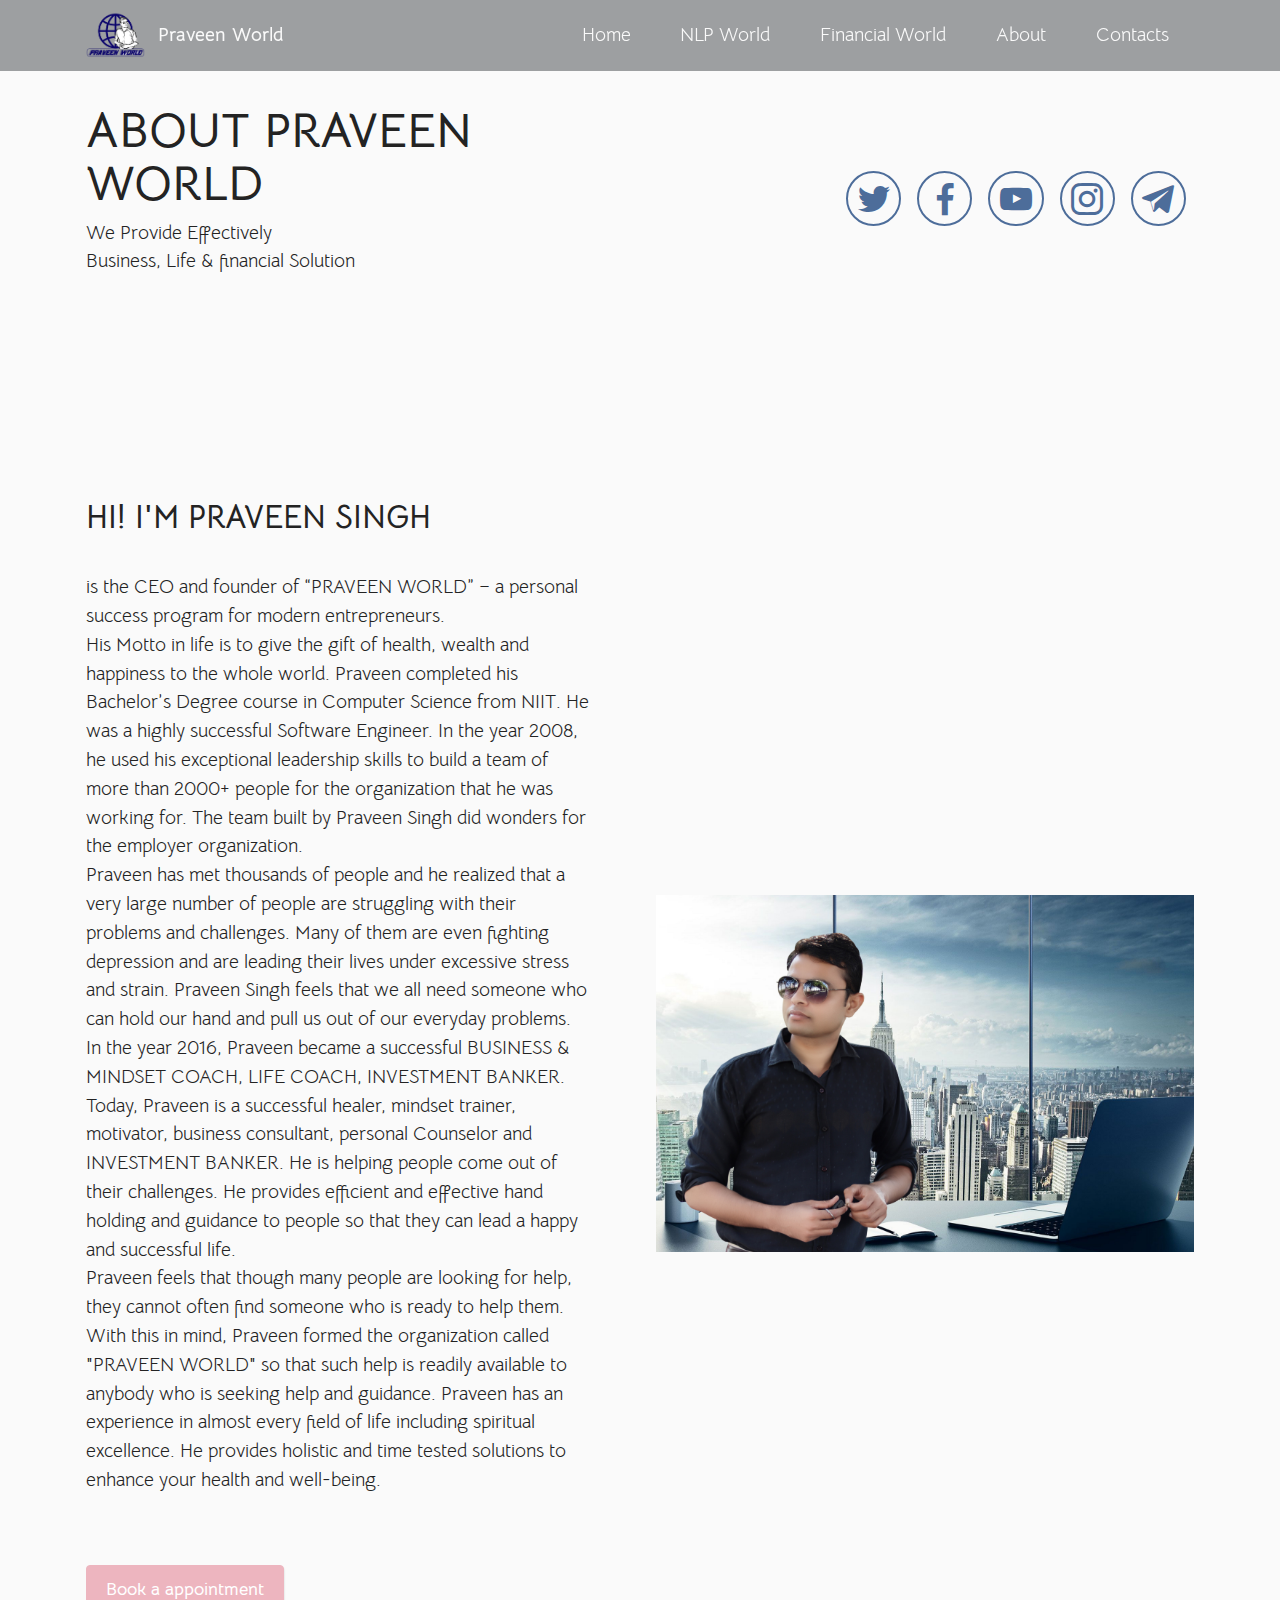
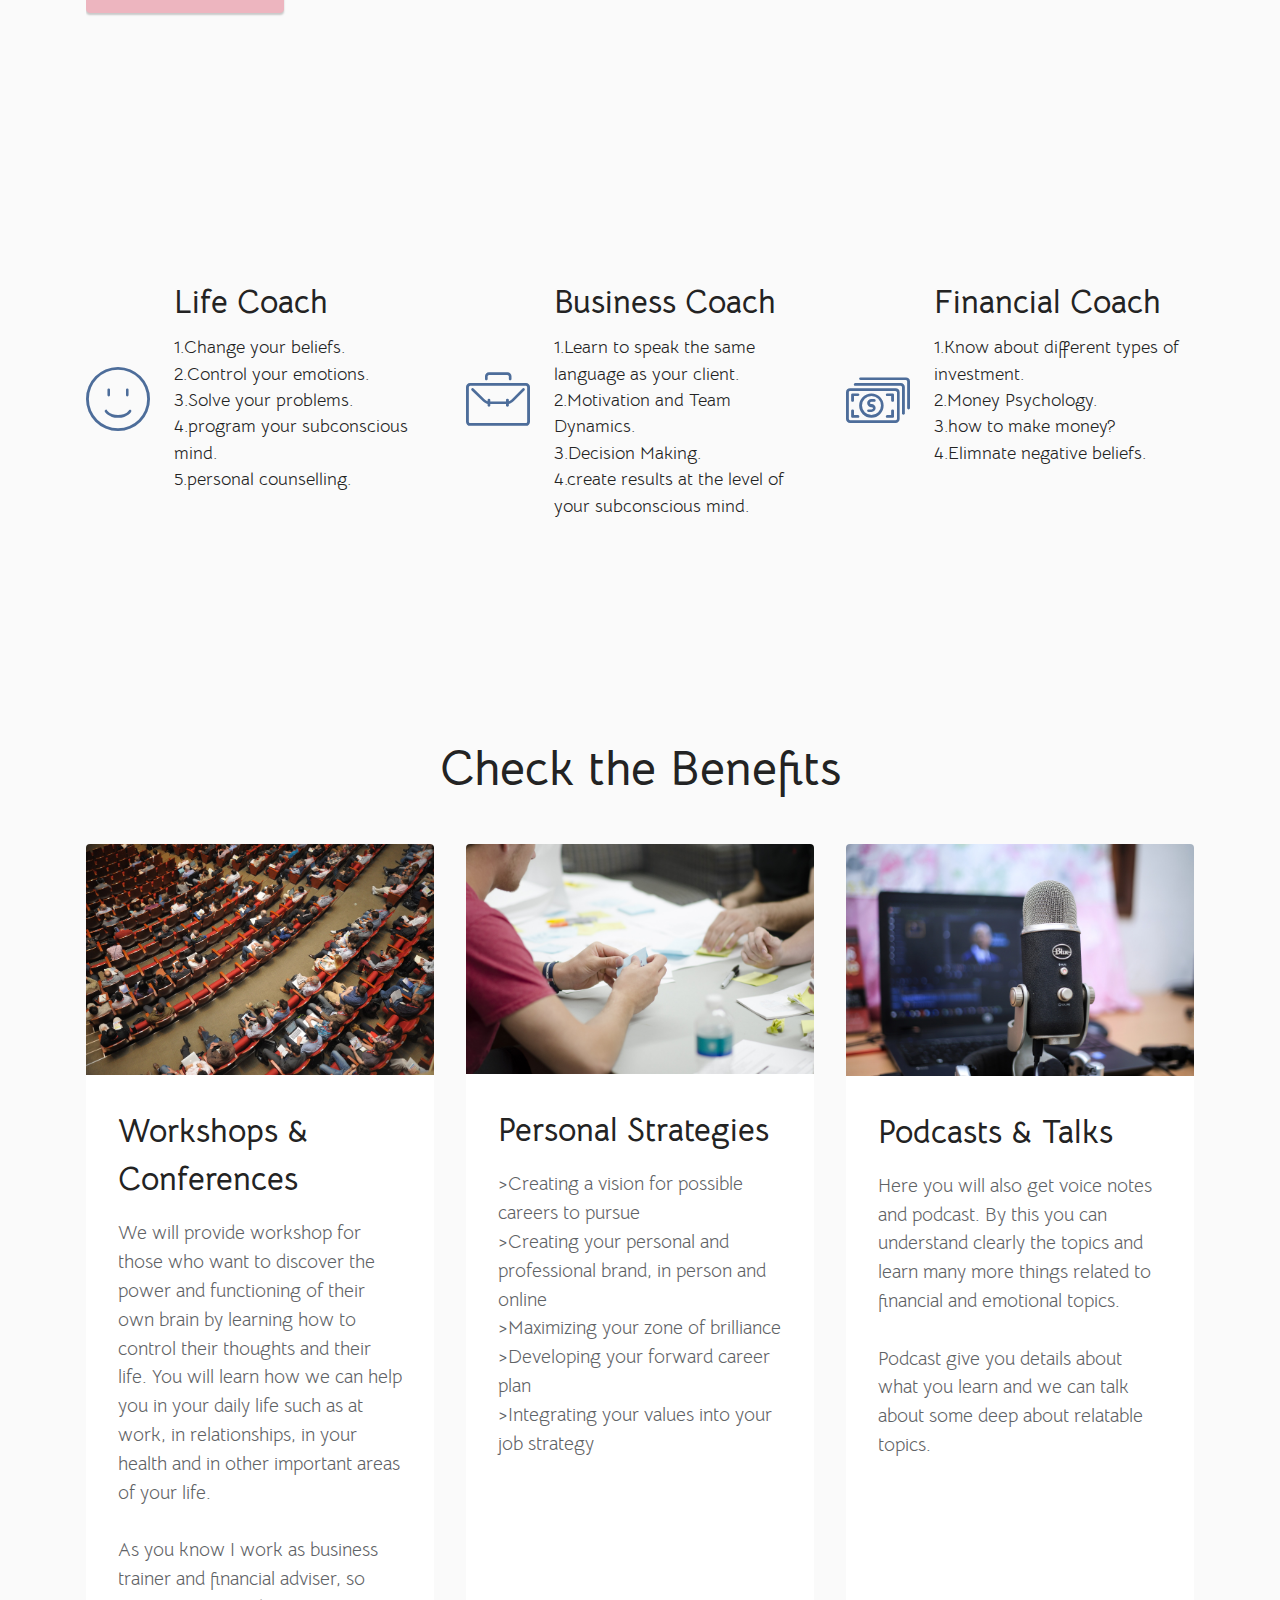
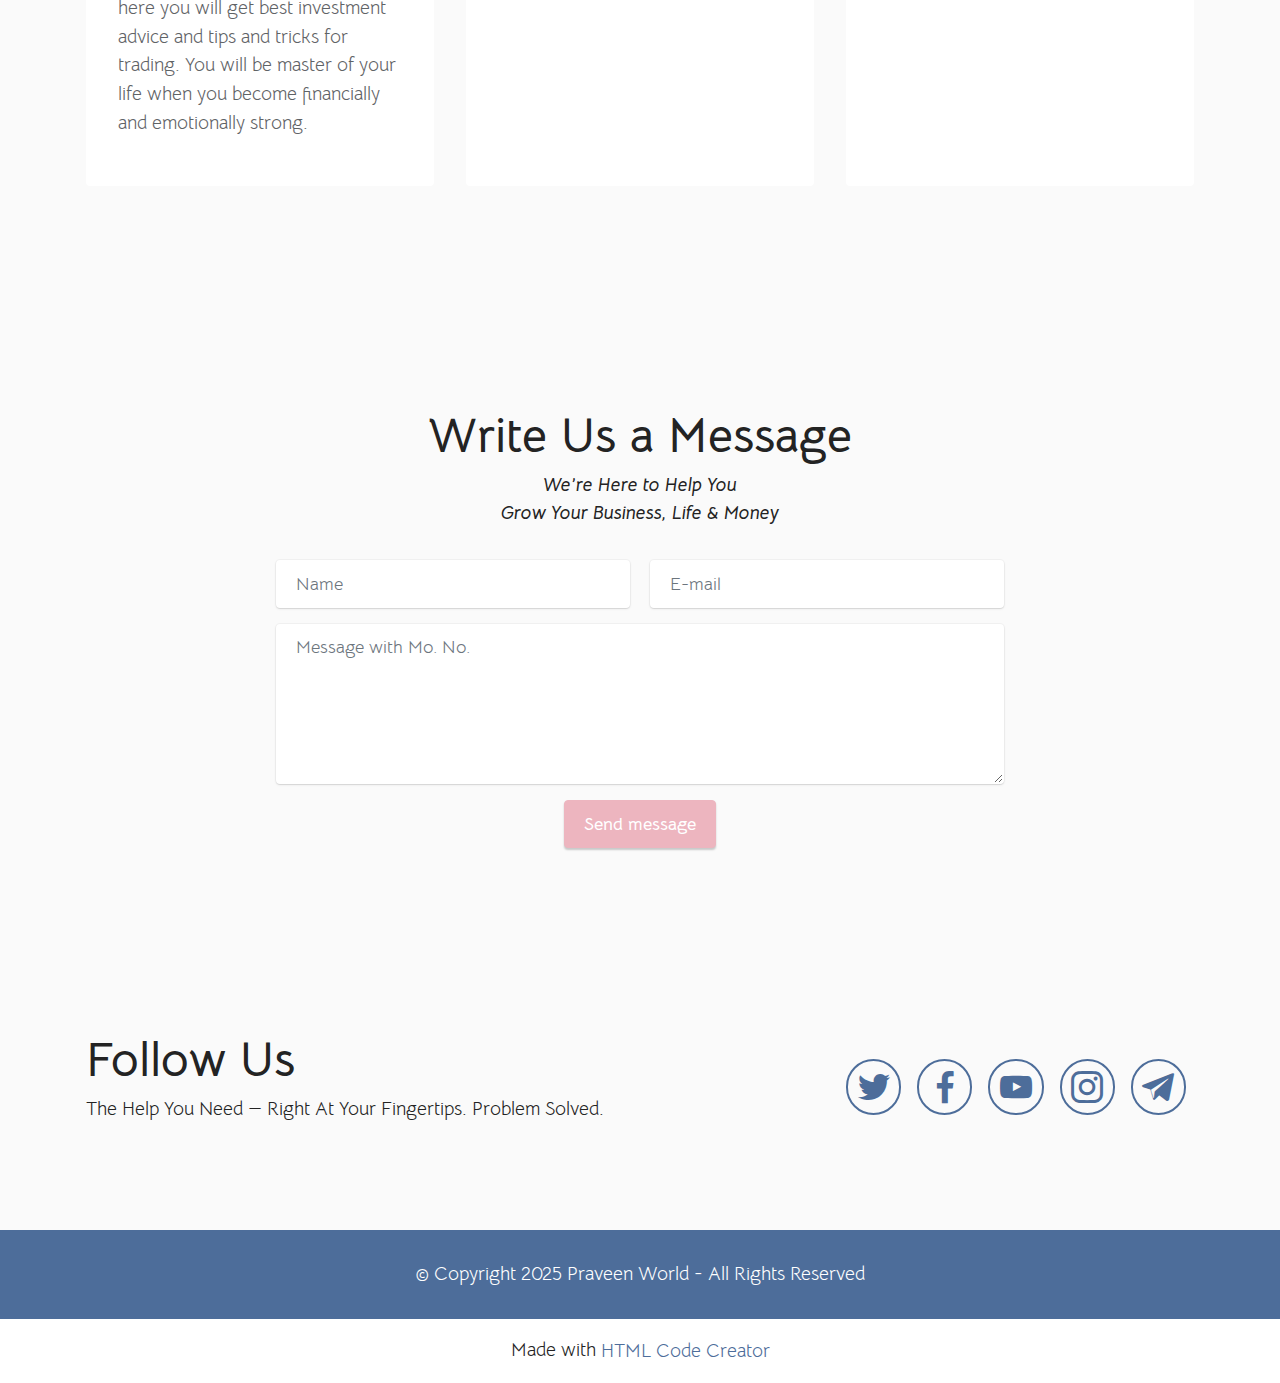
==== about.html @ 9c6710a4 "gh-pages" ====
<!DOCTYPE html>
<html  >
<head>
  <!-- Site made with Mobirise Website Builder v5.8.0, https://mobirise.com -->
  <meta charset="UTF-8">
  <meta http-equiv="X-UA-Compatible" content="IE=edge">
  <meta name="generator" content="Mobirise v5.8.0, mobirise.com">
  <meta name="viewport" content="width=device-width, initial-scale=1, minimum-scale=1">
  <link rel="shortcut icon" href="assets/images/praveen-world-png.png" type="image/x-icon">
  <meta name="description" content="">
  
  
  <title>About</title>
  <link rel="stylesheet" href="assets/web/assets/mobirise-icons2/mobirise2.css">
  <link rel="stylesheet" href="assets/web/assets/mobirise-icons/mobirise-icons.css">
  <link rel="stylesheet" href="assets/bootstrap/css/bootstrap.min.css">
  <link rel="stylesheet" href="assets/bootstrap/css/bootstrap-grid.min.css">
  <link rel="stylesheet" href="assets/bootstrap/css/bootstrap-reboot.min.css">
  <link rel="stylesheet" href="assets/socicon/css/styles.css">
  <link rel="stylesheet" href="assets/dropdown/css/style.css">
  <link rel="stylesheet" href="assets/theme/css/style.css">
  <link rel="preload" href="https://fonts.googleapis.com/css?family=Bellota+Text:300,300i,400,400i,700,700i&display=swap" as="style" onload="this.onload=null;this.rel='stylesheet'">
  <noscript><link rel="stylesheet" href="https://fonts.googleapis.com/css?family=Bellota+Text:300,300i,400,400i,700,700i&display=swap"></noscript>
  <link rel="preload" as="style" href="assets/mobirise/css/mbr-additional.css"><link rel="stylesheet" href="assets/mobirise/css/mbr-additional.css" type="text/css">

  
  
  
</head>
<body>
  
  <section data-bs-version="5.1" class="contacts4 cid-ttozkonDRz" id="contacts4-2g">

    

    

    <div class="container">
        <div class="row align-items-center justify-content-center">
            <div class="text-content col-12 col-md-6">
                <h2 class="mbr-section-title mbr-fonts-style display-2"><strong>ABOUT PRAVEEN WORLD</strong></h2>
                <p class="mbr-text mbr-fonts-style display-7">We Provide Effectively
<br>Business, Life &amp; financial Solution</p>
            </div>
            <div class="icons d-flex align-items-center col-12 col-md-6 justify-content-end mt-md-0 mt-2 flex-wrap">
                <a href="https://twitter.com/copraveenworld" target="_blank">
                    <span class="mbr-iconfont mbr-iconfont-social socicon-twitter socicon"></span>
                </a>
                <a href="https://www.facebook.com/coachpraveenworld" target="_blank">
                    <span class="mbr-iconfont mbr-iconfont-social socicon-facebook socicon"></span>
                </a>
                <a href="https://www.youtube.com/@coachpraveenworld" target="_blank">
                    <span class="mbr-iconfont mbr-iconfont-social socicon-youtube socicon"></span>
                </a>
                <a href="https://www.instagram.com/coachpraveenworld" target="_blank">
                    <span class="mbr-iconfont mbr-iconfont-social socicon-instagram socicon"></span>
                </a>
                <a href="https://t.me/coachpraveenworld" target="_blank">
                    <span class="mbr-iconfont mbr-iconfont-social socicon-telegram socicon"></span>
                </a>
                
                
                
                
                
            </div>
        </div>
    </div>
    
</section>

<section data-bs-version="5.1" class="features11 cid-ts6ibRmxQl" id="features12-1x">

    
    
    <div class="container">
        <div class="row align-items-center">
            <div class="col-12 col-lg">
                <div class="card-wrapper">
                    <div class="card-box">
                        <h4 class="card-title mbr-fonts-style mb-4 display-5"><strong>HI! I'M PRAVEEN SINGH</strong></h4>
                        <p class="mbr-text mbr-fonts-style mb-4 display-7">is the CEO and founder of “PRAVEEN WORLD” – a personal success program for modern entrepreneurs.
<br>His Motto in life is to give the gift of health, wealth and happiness to the whole world. Praveen completed his Bachelor’s Degree course in Computer Science from NIIT. He was a highly successful Software Engineer. In the year 2008, he used his exceptional leadership skills to build a team of more than 2000+ people for the organization that he was working for. The team built by Praveen Singh did wonders for the employer organization.
<br>Praveen has met thousands of people and he realized that a very large number of people are struggling with their problems and challenges. Many of them are even fighting depression and are leading their lives under excessive stress and strain. Praveen Singh feels that we all need someone who can hold our hand and pull us out of our everyday problems.
<br>In the year 2016, Praveen became a successful BUSINESS &amp; MINDSET COACH, LIFE COACH, INVESTMENT BANKER.
<br>Today, Praveen is a successful healer, mindset trainer, motivator, business consultant, personal Counselor and INVESTMENT BANKER. He is helping people come out of their challenges. He provides efficient and effective hand holding and guidance to people so that they can lead a happy and successful life.
<br>Praveen feels that though many people are looking for help, they cannot often find someone who is ready to help them. With this in mind, Praveen formed the organization called "PRAVEEN WORLD" so that such help is readily available to anybody who is seeking help and guidance. Praveen has an experience in almost every field of life including spiritual excellence. He provides holistic and time tested solutions to enhance your health and well-being.</p>
                        <div class="mbr-text mbr-fonts-style counter-container display-7">&nbsp;</div>
                        <div class="mbr-section-btn mb-4"><a class="btn btn-secondary display-4" href="https://wa.me/917417878738?text=Namaste!%20Sir" target="_blank">Book a appointment</a></div>
                    </div>
                </div>
            </div>
            <div class="col-12 col-lg-6 md-pb">
                <div class="image-wrapper">
                    <img src="assets/images/1-4mb.jpeg" alt="praveen world">
                </div>
            </div>
        </div>
    </div>
</section>

<section data-bs-version="5.1" class="features14 cid-ts68v4Caom" id="features15-z">

    
    
    <div class="container">
        <div class="row justify-content-center">
            <div class="card col-12 col-md-6 col-lg-4">
                <div class="card-wrapper">
                    <span class="mbr-iconfont m-auto mbri-smile-face"></span>
                    <div class="card-box">
                        <h4 class="card-title mbr-fonts-style mb-2 display-5"><strong>Life Coach</strong></h4>
                        <h5 class="card-text mbr-fonts-style display-4">1.Change your beliefs.<br>2.Control your emotions.<br>3.Solve your problems.<br>4.program your subconscious mind.<br>5.personal counselling.</h5>
                    </div>
                </div>
            </div>
            <div class="card col-12 col-md-6 col-lg-4">
                <div class="card-wrapper">
                    <span class="mbr-iconfont m-auto mbri-briefcase"></span>
                    <div class="card-box">
                        <h4 class="card-title mbr-fonts-style mb-2 display-5"><strong>Business Coach</strong></h4>
                        <h5 class="card-text mbr-fonts-style display-4">1.Learn to speak the same language as your client.<br>2.Motivation and Team Dynamics.<br>3.Decision Making.<br>4.create results at the level of your subconscious mind.</h5>
                    </div>
                </div>
            </div>
            <div class="card col-12 col-md-6 col-lg-4">
                <div class="card-wrapper">
                    <span class="mbr-iconfont m-auto mbri-cash"></span>
                    <div class="card-box">
                        <h4 class="card-title mbr-fonts-style mb-2 display-5"><strong>Financial Coach&nbsp;</strong></h4>
                        <h5 class="card-text mbr-fonts-style display-4">1.Know about different types of investment.<br>2.Money Psychology.<br>3.how to make money?<br>4.Elimnate negative beliefs.</h5>
                    </div>

                </div>
            </div>
            
        </div>
    </div>
</section>

<section data-bs-version="5.1" class="features3 cid-ts68v7ybGc" id="features3-11">
    
    
    <div class="container">
        <div class="mbr-section-head">
            <h4 class="mbr-section-title mbr-fonts-style align-center mb-5 display-2"><strong>Check the Benefits</strong></h4>
            
        </div>
        <div class="row mt-4">
            <div class="item features-image сol-12 col-md-6 col-lg-4">
                <div class="item-wrapper">
                    <div class="item-img">
                        <img src="assets/images/mbr-9.jpg" alt="praveen world">
                    </div>
                    <div class="item-content">
                        <h5 class="item-title mbr-fonts-style display-5"><strong>Workshops &amp; Conferences</strong></h5>
                        
                        <p class="mbr-text mbr-fonts-style mt-3 display-7">We will provide workshop for those who want to discover the power and functioning of their own brain by learning how to control their thoughts and their life. You will learn how we can help you in your daily life such as at work, in relationships, in your health and in other important areas of your life.
<br>
<br>As you know I work as business trainer and financial adviser, so here you will get best investment advice and tips and tricks for trading. You will be master of your life when you become financially and emotionally strong.</p>
                    </div>
                    
                </div>
            </div>
            <div class="item features-image сol-12 col-md-6 col-lg-4">
                <div class="item-wrapper">
                    <div class="item-img">
                        <img src="assets/images/mbr-11.jpg" alt="praveen world">
                    </div>
                    <div class="item-content">
                        <h5 class="item-title mbr-fonts-style display-5"><div><strong>Personal Strategies</strong></div></h5>
                        
                        <p class="mbr-text mbr-fonts-style mt-3 display-7">&gt;Creating a vision for possible careers to pursue
<br>&gt;Creating your personal and professional brand, in person and online
<br>&gt;Maximizing your zone of brilliance
<br>&gt;Developing your forward career plan
<br>&gt;Integrating your values into your job strategy</p>
                    </div>
                    
                </div>
            </div>
            <div class="item features-image сol-12 col-md-6 col-lg-4">
                <div class="item-wrapper">
                    <div class="item-img">
                        <img src="assets/images/mbr-10.jpg" alt="praveen world">
                    </div>
                    <div class="item-content">
                        <h5 class="item-title mbr-fonts-style display-5"><div><strong>Podcasts &amp; Talks</strong></div></h5>
                        
                        <p class="mbr-text mbr-fonts-style mt-3 display-7">Here you will also get voice notes and podcast. By this you can understand clearly the topics and learn many more things related to financial and emotional topics.
<br>
<br>Podcast give you details about what you learn and we can talk about some deep about relatable topics.<br></p>
                    </div>
                    
                </div>
            </div>
        </div>
    </div>
</section>

<section data-bs-version="5.1" class="form5 cid-ts68vgKOYs" id="form5-16">
    
    
    <div class="container">
        <div class="mbr-section-head">
            <h3 class="mbr-section-title mbr-fonts-style align-center mb-0 display-2">
                <strong>Write Us a Message</strong></h3>
            <h4 class="mbr-section-subtitle mbr-fonts-style align-center mb-0 mt-2 display-7"><strong><em>We’re Here to Help You
</em></strong><div><strong><em>Grow Your Business, Life &amp; Money</em></strong></div></h4>
        </div>
        <div class="row justify-content-center mt-4">
            <div class="col-lg-8 mx-auto mbr-form" data-form-type="formoid">
                <form action="https://mobirise.eu/" method="POST" class="mbr-form form-with-styler" data-form-title="Form Name"><input type="hidden" name="email" data-form-email="true" value="o4bSmyA0XvzmRpK1LbuiTJvQePlsul5KZttqPu6V9Qd6v6/kcFwZy7Q7vxlrWeXNGxtlgVYV193uhVjC2L7R8H2MUoAvlIEgYhlWV4QukFT9QF1cpaXgkNwTBehPHrq0">
                    <div class="row">
                        <div hidden="hidden" data-form-alert="" class="alert alert-success col-12">Thanks for filling out
                            the form!</div>
                        <div hidden="hidden" data-form-alert-danger="" class="alert alert-danger col-12">Oops...! some
                            problem!</div>
                    </div>
                    <div class="dragArea row">
                        <div class="col-md col-sm-12 form-group mb-3" data-for="name">
                            <input type="text" name="name" placeholder="Name" data-form-field="name" class="form-control" value="" id="name-form5-16">
                        </div>
                        <div class="col-md col-sm-12 form-group mb-3" data-for="email">
                            <input type="email" name="email" placeholder="E-mail" data-form-field="email" class="form-control" value="" id="email-form5-16">
                        </div>
                        
                        <div class="col-12 form-group mb-3" data-for="textarea">
                            <textarea name="textarea" placeholder="Message with Mo. No." data-form-field="textarea" class="form-control" id="textarea-form5-16"></textarea>
                        </div>
                        <div class="col-lg-12 col-md-12 col-sm-12 align-center mbr-section-btn"><button type="submit" class="btn btn-secondary display-4">Send message</button></div>
                    </div>
                </form>
            </div>
        </div>
    </div>
</section>

<section data-bs-version="5.1" class="contacts4 cid-ts68vi28tG" id="contacts4-17">

    

    

    <div class="container">
        <div class="row align-items-center justify-content-center">
            <div class="text-content col-12 col-md-6">
                <h2 class="mbr-section-title mbr-fonts-style display-2">
                    <strong>Follow Us</strong>
                </h2>
                <p class="mbr-text mbr-fonts-style display-7">The Help You Need — Right At Your Fingertips. Problem Solved.<br></p>
            </div>
            <div class="icons d-flex align-items-center col-12 col-md-6 justify-content-end mt-md-0 mt-2 flex-wrap">
                <a href="https://twitter.com/copraveenworld" target="_blank">
                    <span class="mbr-iconfont mbr-iconfont-social socicon-twitter socicon"></span>
                </a>
                <a href="https://www.facebook.com/coachpraveenworld" target="_blank">
                    <span class="mbr-iconfont mbr-iconfont-social socicon-facebook socicon"></span>
                </a>
                <a href="https://www.youtube.com/@coachpraveenworld" target="_blank">
                    <span class="mbr-iconfont mbr-iconfont-social socicon-youtube socicon"></span>
                </a>
                <a href="https://www.instagram.com/coachpraveenworld" target="_blank">
                    <span class="mbr-iconfont mbr-iconfont-social socicon-instagram socicon"></span>
                </a>
                <a href="https://t.me/coachpraveenworld" target="_blank">
                    <span class="mbr-iconfont mbr-iconfont-social socicon-telegram socicon"></span>
                </a>
                
                
                
                
                
            </div>
        </div>
    </div>
    
</section>

<section data-bs-version="5.1" class="footer7 cid-ts68vl4ZOu" once="footers" id="footer7-19">

    

    

    <div class="container">
        <div class="media-container-row align-center mbr-white">
            <div class="col-12">
                <p class="mbr-text mb-0 mbr-fonts-style display-7">
                    © Copyright 2025 Praveen World - All Rights Reserved
                </p>
            </div>
        </div>
    </div>
</section>

<section data-bs-version="5.1" class="menu menu1 cid-ts69BcJlGA" once="menu" id="menu1-1n">
    

    <nav class="navbar navbar-dropdown navbar-fixed-top navbar-expand-lg">
        <div class="container">
            <div class="navbar-brand">
                <span class="navbar-logo">
                    <a href="https://praveenworld.com">
                        <img src="assets/images/praveen-world-png.png" alt="praveen world" style="height: 3rem;">
                    </a>
                </span>
                <span class="navbar-caption-wrap"><a class="navbar-caption text-white text-primary display-7" href="https://praveenworld.com">Praveen World</a></span>
            </div>
            <button class="navbar-toggler" type="button" data-toggle="collapse" data-bs-toggle="collapse" data-target="#navbarSupportedContent" data-bs-target="#navbarSupportedContent" aria-controls="navbarNavAltMarkup" aria-expanded="false" aria-label="Toggle navigation">
                <div class="hamburger">
                    <span></span>
                    <span></span>
                    <span></span>
                    <span></span>
                </div>
            </button>
            <div class="collapse navbar-collapse" id="navbarSupportedContent">
                <ul class="navbar-nav nav-dropdown nav-right" data-app-modern-menu="true"><li class="nav-item"><a class="nav-link link text-white text-primary display-7" href="index.html">Home</a></li><li class="nav-item"><a class="nav-link link text-white text-primary display-7" href="nlpworld.html">NLP World</a></li><li class="nav-item"><a class="nav-link link text-white text-primary display-7" href="financialworld.html">Financial World</a></li><li class="nav-item"><a class="nav-link link text-white text-primary display-7" href="about.html">About</a></li>
                    
                    <li class="nav-item"><a class="nav-link link text-white text-primary display-7" href="contacts.html">Contacts</a>
                    </li></ul>
                
                
            </div>
        </div>
    </nav>
</section><section class="display-7" style="padding: 0;align-items: center;justify-content: center;flex-wrap: wrap;    align-content: center;display: flex;position: relative;height: 4rem;"><a href="https://mobiri.se/507466" style="flex: 1 1;height: 4rem;position: absolute;width: 100%;z-index: 1;"><img alt="" style="height: 4rem;" src="[data-uri]"></a><p style="margin: 0;text-align: center;" class="display-7">Made with  &#8204;</p><a style="z-index:1" href="https://mobirise.com/builder/html-code-generator.html">HTML Code Creator</a></section><script src="assets/bootstrap/js/bootstrap.bundle.min.js"></script>  <script src="assets/smoothscroll/smooth-scroll.js"></script>  <script src="assets/ytplayer/index.js"></script>  <script src="assets/sociallikes/social-likes.js"></script>  <script src="assets/dropdown/js/navbar-dropdown.js"></script>  <script src="assets/theme/js/script.js"></script>  <script src="assets/formoid/formoid.min.js"></script>  
  
  
</body>
</html>
---- assets/web/assets/mobirise-icons2/mobirise2.css ----
@font-face {
  font-family: 'Moririse2';
  font-display: swap;
  src:  url('mobirise2.eot?f2bix4');
  src:  url('mobirise2.eot?f2bix4#iefix') format('embedded-opentype'),
    url('mobirise2.ttf?f2bix4') format('truetype'),
    url('mobirise2.woff?f2bix4') format('woff'),
    url('mobirise2.svg?f2bix4#mobirise2') format('svg');
  font-weight: normal;
  font-style: normal;
}

[class^="mobi-"], [class*=" mobi-"] {
  /* use !important to prevent issues with browser extensions that change fonts */
  font-family: 'Moririse2' !important;
  speak: none;
  font-style: normal;
  font-weight: normal;
  font-variant: normal;
  text-transform: none;
  line-height: 1;

  /* Better Font Rendering =========== */
  -webkit-font-smoothing: antialiased;
  -moz-osx-font-smoothing: grayscale;
}

.mobi-mbri-add-submenu:before {
  content: "\e900";
}
.mobi-mbri-alert:before {
  content: "\e901";
}
.mobi-mbri-align-center:before {
  content: "\e902";
}
.mobi-mbri-align-justify:before {
  content: "\e903";
}
.mobi-mbri-align-left:before {
  content: "\e904";
}
.mobi-mbri-align-right:before {
  content: "\e905";
}
.mobi-mbri-android:before {
  content: "\e906";
}
.mobi-mbri-apple:before {
  content: "\e907";
}
.mobi-mbri-arrow-down:before {
  content: "\e908";
}
.mobi-mbri-arrow-next:before {
  content: "\e909";
}
.mobi-mbri-arrow-prev:before {
  content: "\e90a";
}
.mobi-mbri-arrow-up:before {
  content: "\e90b";
}
.mobi-mbri-bold:before {
  content: "\e90c";
}
.mobi-mbri-bookmark:before {
  content: "\e90d";
}
.mobi-mbri-bootstrap:before {
  content: "\e90e";
}
.mobi-mbri-briefcase:before {
  content: "\e90f";
}
.mobi-mbri-browse:before {
  content: "\e910";
}
.mobi-mbri-bulleted-list:before {
  content: "\e911";
}
.mobi-mbri-calendar:before {
  content: "\e912";
}
.mobi-mbri-camera:before {
  content: "\e913";
}
.mobi-mbri-cart-add:before {
  content: "\e914";
}
.mobi-mbri-cart-full:before {
  content: "\e915";
}
.mobi-mbri-cash:before {
  content: "\e916";
}
.mobi-mbri-change-style:before {
  content: "\e917";
}
.mobi-mbri-chat:before {
  content: "\e918";
}
.mobi-mbri-clock:before {
  content: "\e919";
}
.mobi-mbri-close:before {
  content: "\e91a";
}
.mobi-mbri-cloud:before {
  content: "\e91b";
}
.mobi-mbri-code:before {
  content: "\e91c";
}
.mobi-mbri-contact-form:before {
  content: "\e91d";
}
.mobi-mbri-credit-card:before {
  content: "\e91e";
}
.mobi-mbri-cursor-click:before {
  content: "\e91f";
}
.mobi-mbri-cust-feedback:before {
  content: "\e920";
}
.mobi-mbri-database:before {
  content: "\e921";
}
.mobi-mbri-delivery:before {
  content: "\e922";
}
.mobi-mbri-desktop:before {
  content: "\e923";
}
.mobi-mbri-devices:before {
  content: "\e924";
}
.mobi-mbri-down:before {
  content: "\e925";
}
.mobi-mbri-download-2:before {
  content: "\e926";
}
.mobi-mbri-download:before {
  content: "\e927";
}
.mobi-mbri-drag-n-drop-2:before {
  content: "\e928";
}
.mobi-mbri-drag-n-drop:before {
  content: "\e929";
}
.mobi-mbri-edit-2:before {
  content: "\e92a";
}
.mobi-mbri-edit:before {
  content: "\e92b";
}
.mobi-mbri-error:before {
  content: "\e92c";
}
.mobi-mbri-extension:before {
  content: "\e92d";
}
.mobi-mbri-features:before {
  content: "\e92e";
}
.mobi-mbri-file:before {
  content: "\e92f";
}
.mobi-mbri-flag:before {
  content: "\e930";
}
.mobi-mbri-folder:before {
  content: "\e931";
}
.mobi-mbri-gift:before {
  content: "\e932";
}
.mobi-mbri-github:before {
  content: "\e933";
}
.mobi-mbri-globe-2:before {
  content: "\e934";
}
.mobi-mbri-globe:before {
  content: "\e935";
}
.mobi-mbri-growing-chart:before {
  content: "\e936";
}
.mobi-mbri-hearth:before {
  content: "\e937";
}
.mobi-mbri-help:before {
  content: "\e938";
}
.mobi-mbri-home:before {
  content: "\e939";
}
.mobi-mbri-hot-cup:before {
  content: "\e93a";
}
.mobi-mbri-idea:before {
  content: "\e93b";
}
.mobi-mbri-image-gallery:before {
  content: "\e93c";
}
.mobi-mbri-image-slider:before {
  content: "\e93d";
}
.mobi-mbri-info:before {
  content: "\e93e";
}
.mobi-mbri-italic:before {
  content: "\e93f";
}
.mobi-mbri-key:before {
  content: "\e940";
}
.mobi-mbri-laptop:before {
  content: "\e941";
}
.mobi-mbri-layers:before {
  content: "\e942";
}
.mobi-mbri-left-right:before {
  content: "\e943";
}
.mobi-mbri-left:before {
  content: "\e944";
}
.mobi-mbri-letter:before {
  content: "\e945";
}
.mobi-mbri-like:before {
  content: "\e946";
}
.mobi-mbri-link:before {
  content: "\e947";
}
.mobi-mbri-lock:before {
  content: "\e948";
}
.mobi-mbri-login:before {
  content: "\e949";
}
.mobi-mbri-logout:before {
  content: "\e94a";
}
.mobi-mbri-magic-stick:before {
  content: "\e94b";
}
.mobi-mbri-map-pin:before {
  content: "\e94c";
}
.mobi-mbri-menu:before {
  content: "\e94d";
}
.mobi-mbri-mobile-2:before {
  content: "\e94e";
}
.mobi-mbri-mobile-horizontal:before {
  content: "\e94f";
}
.mobi-mbri-mobile:before {
  content: "\e950";
}
.mobi-mbri-mobirise:before {
  content: "\e951";
}
.mobi-mbri-more-horizontal:before {
  content: "\e952";
}
.mobi-mbri-more-vertical:before {
  content: "\e953";
}
.mobi-mbri-music:before {
  content: "\e954";
}
.mobi-mbri-new-file:before {
  content: "\e955";
}
.mobi-mbri-numbered-list:before {
  content: "\e956";
}
.mobi-mbri-opened-folder:before {
  content: "\e957";
}
.mobi-mbri-pages:before {
  content: "\e958";
}
.mobi-mbri-paper-plane:before {
  content: "\e959";
}
.mobi-mbri-paperclip:before {
  content: "\e95a";
}
.mobi-mbri-phone:before {
  content: "\e95b";
}
.mobi-mbri-photo:before {
  content: "\e95c";
}
.mobi-mbri-photos:before {
  content: "\e95d";
}
.mobi-mbri-pin:before {
  content: "\e95e";
}
.mobi-mbri-play:before {
  content: "\e95f";
}
.mobi-mbri-plus:before {
  content: "\e960";
}
.mobi-mbri-preview:before {
  content: "\e961";
}
.mobi-mbri-print:before {
  content: "\e962";
}
.mobi-mbri-protect:before {
  content: "\e963";
}
.mobi-mbri-question:before {
  content: "\e964";
}
.mobi-mbri-quote-left:before {
  content: "\e965";
}
.mobi-mbri-quote-right:before {
  content: "\e966";
}
.mobi-mbri-redo:before {
  content: "\e967";
}
.mobi-mbri-refresh:before {
  content: "\e968";
}
.mobi-mbri-responsive-2:before {
  content: "\e969";
}
.mobi-mbri-responsive:before {
  content: "\e96a";
}
.mobi-mbri-right:before {
  content: "\e96b";
}
.mobi-mbri-rocket:before {
  content: "\e96c";
}
.mobi-mbri-sad-face:before {
  content: "\e96d";
}
.mobi-mbri-sale:before {
  content: "\e96e";
}
.mobi-mbri-save:before {
  content: "\e96f";
}
.mobi-mbri-search:before {
  content: "\e970";
}
.mobi-mbri-setting-2:before {
  content: "\e971";
}
.mobi-mbri-setting-3:before {
  content: "\e972";
}
.mobi-mbri-setting:before {
  content: "\e973";
}
.mobi-mbri-share:before {
  content: "\e974";
}
.mobi-mbri-shopping-bag:before {
  content: "\e975";
}
.mobi-mbri-shopping-basket:before {
  content: "\e976";
}
.mobi-mbri-shopping-cart:before {
  content: "\e977";
}
.mobi-mbri-sites:before {
  content: "\e978";
}
.mobi-mbri-smile-face:before {
  content: "\e979";
}
.mobi-mbri-speed:before {
  content: "\e97a";
}
.mobi-mbri-star:before {
  content: "\e97b";
}
.mobi-mbri-success:before {
  content: "\e97c";
}
.mobi-mbri-sun:before {
  content: "\e97d";
}
.mobi-mbri-sun2:before {
  content: "\e97e";
}
.mobi-mbri-tablet-vertical:before {
  content: "\e97f";
}
.mobi-mbri-tablet:before {
  content: "\e980";
}
.mobi-mbri-target:before {
  content: "\e981";
}
.mobi-mbri-timer:before {
  content: "\e982";
}
.mobi-mbri-to-ftp:before {
  content: "\e983";
}
.mobi-mbri-to-local-drive:before {
  content: "\e984";
}
.mobi-mbri-touch-swipe:before {
  content: "\e985";
}
.mobi-mbri-touch:before {
  content: "\e986";
}
.mobi-mbri-trash:before {
  content: "\e987";
}
.mobi-mbri-underline:before {
  content: "\e988";
}
.mobi-mbri-undo:before {
  content: "\e989";
}
.mobi-mbri-unlink:before {
  content: "\e98a";
}
.mobi-mbri-unlock:before {
  content: "\e98b";
}
.mobi-mbri-up-down:before {
  content: "\e98c";
}
.mobi-mbri-up:before {
  content: "\e98d";
}
.mobi-mbri-update:before {
  content: "\e98e";
}
.mobi-mbri-upload-2:before {
  content: "\e98f";
}
.mobi-mbri-upload:before {
  content: "\e990";
}
.mobi-mbri-user-2:before {
  content: "\e991";
}
.mobi-mbri-user:before {
  content: "\e992";
}
.mobi-mbri-users:before {
  content: "\e993";
}
.mobi-mbri-video-play:before {
  content: "\e994";
}
.mobi-mbri-video:before {
  content: "\e995";
}
.mobi-mbri-watch:before {
  content: "\e996";
}
.mobi-mbri-website-theme-2:before {
  content: "\e997";
}
.mobi-mbri-website-theme:before {
  content: "\e998";
}
.mobi-mbri-wifi:before {
  content: "\e999";
}
.mobi-mbri-windows:before {
  content: "\e99a";
}
.mobi-mbri-zoom-in:before {
  content: "\e99b";
}
.mobi-mbri-zoom-out:before {
  content: "\e99c";
}
---- assets/web/assets/mobirise-icons/mobirise-icons.css ----
@font-face {
  font-family: 'MobiriseIcons';
  src:  url('mobirise-icons.eot?spat4u');
  src:  url('mobirise-icons.eot?spat4u#iefix') format('embedded-opentype'),
    url('mobirise-icons.ttf?spat4u') format('truetype'),
    url('mobirise-icons.woff?spat4u') format('woff'),
    url('mobirise-icons.svg?spat4u#MobiriseIcons') format('svg');
  font-weight: normal;
  font-style: normal;
  font-display: swap;
}

[class^="mbri-"], [class*=" mbri-"] {
  /* use !important to prevent issues with browser extensions that change fonts */
  font-family: MobiriseIcons !important;
  speak: none;
  font-style: normal;
  font-weight: normal;
  font-variant: normal;
  text-transform: none;
  line-height: 1;

  /* Better Font Rendering =========== */
  -webkit-font-smoothing: antialiased;
  -moz-osx-font-smoothing: grayscale;
}

.mbri-add-submenu:before {
  content: "\e900";
}
.mbri-alert:before {
  content: "\e901";
}
.mbri-align-center:before {
  content: "\e902";
}
.mbri-align-justify:before {
  content: "\e903";
}
.mbri-align-left:before {
  content: "\e904";
}
.mbri-align-right:before {
  content: "\e905";
}
.mbri-android:before {
  content: "\e906";
}
.mbri-apple:before {
  content: "\e907";
}
.mbri-arrow-down:before {
  content: "\e908";
}
.mbri-arrow-next:before {
  content: "\e909";
}
.mbri-arrow-prev:before {
  content: "\e90a";
}
.mbri-arrow-up:before {
  content: "\e90b";
}
.mbri-bold:before {
  content: "\e90c";
}
.mbri-bookmark:before {
  content: "\e90d";
}
.mbri-bootstrap:before {
  content: "\e90e";
}
.mbri-briefcase:before {
  content: "\e90f";
}
.mbri-browse:before {
  content: "\e910";
}
.mbri-bulleted-list:before {
  content: "\e911";
}
.mbri-calendar:before {
  content: "\e912";
}
.mbri-camera:before {
  content: "\e913";
}
.mbri-cart-add:before {
  content: "\e914";
}
.mbri-cart-full:before {
  content: "\e915";
}
.mbri-cash:before {
  content: "\e916";
}
.mbri-change-style:before {
  content: "\e917";
}
.mbri-chat:before {
  content: "\e918";
}
.mbri-clock:before {
  content: "\e919";
}
.mbri-close:before {
  content: "\e91a";
}
.mbri-cloud:before {
  content: "\e91b";
}
.mbri-code:before {
  content: "\e91c";
}
.mbri-contact-form:before {
  content: "\e91d";
}
.mbri-credit-card:before {
  content: "\e91e";
}
.mbri-cursor-click:before {
  content: "\e91f";
}
.mbri-cust-feedback:before {
  content: "\e920";
}
.mbri-database:before {
  content: "\e921";
}
.mbri-delivery:before {
  content: "\e922";
}
.mbri-desktop:before {
  content: "\e923";
}
.mbri-devices:before {
  content: "\e924";
}
.mbri-down:before {
  content: "\e925";
}
.mbri-download:before {
  content: "\e989";
}
.mbri-drag-n-drop:before {
  content: "\e927";
}
.mbri-drag-n-drop2:before {
  content: "\e928";
}
.mbri-edit:before {
  content: "\e929";
}
.mbri-edit2:before {
  content: "\e92a";
}
.mbri-error:before {
  content: "\e92b";
}
.mbri-extension:before {
  content: "\e92c";
}
.mbri-features:before {
  content: "\e92d";
}
.mbri-file:before {
  content: "\e92e";
}
.mbri-flag:before {
  content: "\e92f";
}
.mbri-folder:before {
  content: "\e930";
}
.mbri-gift:before {
  content: "\e931";
}
.mbri-github:before {
  content: "\e932";
}
.mbri-globe:before {
  content: "\e933";
}
.mbri-globe-2:before {
  content: "\e934";
}
.mbri-growing-chart:before {
  content: "\e935";
}
.mbri-hearth:before {
  content: "\e936";
}
.mbri-help:before {
  content: "\e937";
}
.mbri-home:before {
  content: "\e938";
}
.mbri-hot-cup:before {
  content: "\e939";
}
.mbri-idea:before {
  content: "\e93a";
}
.mbri-image-gallery:before {
  content: "\e93b";
}
.mbri-image-slider:before {
  content: "\e93c";
}
.mbri-info:before {
  content: "\e93d";
}
.mbri-italic:before {
  content: "\e93e";
}
.mbri-key:before {
  content: "\e93f";
}
.mbri-laptop:before {
  content: "\e940";
}
.mbri-layers:before {
  content: "\e941";
}
.mbri-left-right:before {
  content: "\e942";
}
.mbri-left:before {
  content: "\e943";
}
.mbri-letter:before {
  content: "\e944";
}
.mbri-like:before {
  content: "\e945";
}
.mbri-link:before {
  content: "\e946";
}
.mbri-lock:before {
  content: "\e947";
}
.mbri-login:before {
  content: "\e948";
}
.mbri-logout:before {
  content: "\e949";
}
.mbri-magic-stick:before {
  content: "\e94a";
}
.mbri-map-pin:before {
  content: "\e94b";
}
.mbri-menu:before {
  content: "\e94c";
}
.mbri-mobile:before {
  content: "\e94d";
}
.mbri-mobile2:before {
  content: "\e94e";
}
.mbri-mobirise:before {
  content: "\e94f";
}
.mbri-more-horizontal:before {
  content: "\e950";
}
.mbri-more-vertical:before {
  content: "\e951";
}
.mbri-music:before {
  content: "\e952";
}
.mbri-new-file:before {
  content: "\e953";
}
.mbri-numbered-list:before {
  content: "\e954";
}
.mbri-opened-folder:before {
  content: "\e955";
}
.mbri-pages:before {
  content: "\e956";
}
.mbri-paper-plane:before {
  content: "\e957";
}
.mbri-paperclip:before {
  content: "\e958";
}
.mbri-photo:before {
  content: "\e959";
}
.mbri-photos:before {
  content: "\e95a";
}
.mbri-pin:before {
  content: "\e95b";
}
.mbri-play:before {
  content: "\e95c";
}
.mbri-plus:before {
  content: "\e95d";
}
.mbri-preview:before {
  content: "\e95e";
}
.mbri-print:before {
  content: "\e95f";
}
.mbri-protect:before {
  content: "\e960";
}
.mbri-question:before {
  content: "\e961";
}
.mbri-quote-left:before {
  content: "\e962";
}
.mbri-quote-right:before {
  content: "\e963";
}
.mbri-refresh:before {
  content: "\e964";
}
.mbri-responsive:before {
  content: "\e965";
}
.mbri-right:before {
  content: "\e966";
}
.mbri-rocket:before {
  content: "\e967";
}
.mbri-sad-face:before {
  content: "\e968";
}
.mbri-sale:before {
  content: "\e969";
}
.mbri-save:before {
  content: "\e96a";
}
.mbri-search:before {
  content: "\e96b";
}
.mbri-setting:before {
  content: "\e96c";
}
.mbri-setting2:before {
  content: "\e96d";
}
.mbri-setting3:before {
  content: "\e96e";
}
.mbri-share:before {
  content: "\e96f";
}
.mbri-shopping-bag:before {
  content: "\e970";
}
.mbri-shopping-basket:before {
  content: "\e971";
}
.mbri-shopping-cart:before {
  content: "\e972";
}
.mbri-sites:before {
  content: "\e973";
}
.mbri-smile-face:before {
  content: "\e974";
}
.mbri-speed:before {
  content: "\e975";
}
.mbri-star:before {
  content: "\e976";
}
.mbri-success:before {
  content: "\e977";
}
.mbri-sun:before {
  content: "\e978";
}
.mbri-sun2:before {
  content: "\e979";
}
.mbri-tablet:before {
  content: "\e97a";
}
.mbri-tablet-vertical:before {
  content: "\e97b";
}
.mbri-target:before {
  content: "\e97c";
}
.mbri-timer:before {
  content: "\e97d";
}
.mbri-to-ftp:before {
  content: "\e97e";
}
.mbri-to-local-drive:before {
  content: "\e97f";
}
.mbri-touch-swipe:before {
  content: "\e980";
}
.mbri-touch:before {
  content: "\e981";
}
.mbri-trash:before {
  content: "\e982";
}
.mbri-underline:before {
  content: "\e983";
}
.mbri-unlink:before {
  content: "\e984";
}
.mbri-unlock:before {
  content: "\e985";
}
.mbri-up-down:before {
  content: "\e986";
}
.mbri-up:before {
  content: "\e987";
}
.mbri-update:before {
  content: "\e988";
}
.mbri-upload:before {
 content: "\e926"; 
}
.mbri-user:before {
  content: "\e98a";
}
.mbri-user2:before {
  content: "\e98b";
}
.mbri-users:before {
  content: "\e98c";
}
.mbri-video:before {
  content: "\e98d";
}
.mbri-video-play:before {
  content: "\e98e";
}
.mbri-watch:before {
  content: "\e98f";
}
.mbri-website-theme:before {
  content: "\e990";
}
.mbri-wifi:before {
  content: "\e991";
}
.mbri-windows:before {
  content: "\e992";
}
.mbri-zoom-out:before {
  content: "\e993";
}
.mbri-redo:before {
  content: "\e994";
}
.mbri-undo:before {
  content: "\e995";
}
---- assets/socicon/css/styles.css ----
@charset "UTF-8";

@font-face {
  font-family: 'Socicon';
  src:  url('../fonts/socicon.eot');
  src:  url('../fonts/socicon.eot?#iefix') format('embedded-opentype'),
    url('../fonts/socicon.woff2') format('woff2'),
    url('../fonts/socicon.ttf') format('truetype'),
    url('../fonts/socicon.woff') format('woff'),
    url('../fonts/socicon.svg#socicon') format('svg');
  font-weight: normal;
  font-style: normal;
  font-display: swap;
}

[data-icon]:before {
  font-family: "socicon" !important;
  content: attr(data-icon);
  font-style: normal !important;
  font-weight: normal !important;
  font-variant: normal !important;
  text-transform: none !important;
  speak: none;
  line-height: 1;
  -webkit-font-smoothing: antialiased;
  -moz-osx-font-smoothing: grayscale;
}

[class^="socicon-"], [class*=" socicon-"] {
  /* use !important to prevent issues with browser extensions that change fonts */
  font-family: 'Socicon' !important;
  speak: none;
  font-style: normal;
  font-weight: normal;
  font-variant: normal;
  text-transform: none;
  line-height: 1;

  /* Better Font Rendering =========== */
  -webkit-font-smoothing: antialiased;
  -moz-osx-font-smoothing: grayscale;
}

.socicon-eitaa:before {
  content: "\e97c";
}
.socicon-soroush:before {
  content: "\e97d";
}
.socicon-bale:before {
  content: "\e97e";
}
.socicon-zazzle:before {
  content: "\e97b";
}
.socicon-society6:before {
  content: "\e97a";
}
.socicon-redbubble:before {
  content: "\e979";
}
.socicon-avvo:before {
  content: "\e978";
}
.socicon-stitcher:before {
  content: "\e977";
}
.socicon-googlehangouts:before {
  content: "\e974";
}
.socicon-dlive:before {
  content: "\e975";
}
.socicon-vsco:before {
  content: "\e976";
}
.socicon-flipboard:before {
  content: "\e973";
}
.socicon-ubuntu:before {
  content: "\e958";
}
.socicon-artstation:before {
  content: "\e959";
}
.socicon-invision:before {
  content: "\e95a";
}
.socicon-torial:before {
  content: "\e95b";
}
.socicon-collectorz:before {
  content: "\e95c";
}
.socicon-seenthis:before {
  content: "\e95d";
}
.socicon-googleplaymusic:before {
  content: "\e95e";
}
.socicon-debian:before {
  content: "\e95f";
}
.socicon-filmfreeway:before {
  content: "\e960";
}
.socicon-gnome:before {
  content: "\e961";
}
.socicon-itchio:before {
  content: "\e962";
}
.socicon-jamendo:before {
  content: "\e963";
}
.socicon-mix:before {
  content: "\e964";
}
.socicon-sharepoint:before {
  content: "\e965";
}
.socicon-tinder:before {
  content: "\e966";
}
.socicon-windguru:before {
  content: "\e967";
}
.socicon-cdbaby:before {
  content: "\e968";
}
.socicon-elementaryos:before {
  content: "\e969";
}
.socicon-stage32:before {
  content: "\e96a";
}
.socicon-tiktok:before {
  content: "\e96b";
}
.socicon-gitter:before {
  content: "\e96c";
}
.socicon-letterboxd:before {
  content: "\e96d";
}
.socicon-threema:before {
  content: "\e96e";
}
.socicon-splice:before {
  content: "\e96f";
}
.socicon-metapop:before {
  content: "\e970";
}
.socicon-naver:before {
  content: "\e971";
}
.socicon-remote:before {
  content: "\e972";
}
.socicon-internet:before {
  content: "\e957";
}
.socicon-moddb:before {
  content: "\e94b";
}
.socicon-indiedb:before {
  content: "\e94c";
}
.socicon-traxsource:before {
  content: "\e94d";
}
.socicon-gamefor:before {
  content: "\e94e";
}
.socicon-pixiv:before {
  content: "\e94f";
}
.socicon-myanimelist:before {
  content: "\e950";
}
.socicon-blackberry:before {
  content: "\e951";
}
.socicon-wickr:before {
  content: "\e952";
}
.socicon-spip:before {
  content: "\e953";
}
.socicon-napster:before {
  content: "\e954";
}
.socicon-beatport:before {
  content: "\e955";
}
.socicon-hackerone:before {
  content: "\e956";
}
.socicon-hackernews:before {
  content: "\e946";
}
.socicon-smashwords:before {
  content: "\e947";
}
.socicon-kobo:before {
  content: "\e948";
}
.socicon-bookbub:before {
  content: "\e949";
}
.socicon-mailru:before {
  content: "\e94a";
}
.socicon-gitlab:before {
  content: "\e945";
}
.socicon-instructables:before {
  content: "\e944";
}
.socicon-portfolio:before {
  content: "\e943";
}
.socicon-codered:before {
  content: "\e940";
}
.socicon-origin:before {
  content: "\e941";
}
.socicon-nextdoor:before {
  content: "\e942";
}
.socicon-udemy:before {
  content: "\e93f";
}
.socicon-livemaster:before {
  content: "\e93e";
}
.socicon-crunchbase:before {
  content: "\e93b";
}
.socicon-homefy:before {
  content: "\e93c";
}
.socicon-calendly:before {
  content: "\e93d";
}
.socicon-realtor:before {
  content: "\e90f";
}
.socicon-tidal:before {
  content: "\e910";
}
.socicon-qobuz:before {
  content: "\e911";
}
.socicon-natgeo:before {
  content: "\e912";
}
.socicon-mastodon:before {
  content: "\e913";
}
.socicon-unsplash:before {
  content: "\e914";
}
.socicon-homeadvisor:before {
  content: "\e915";
}
.socicon-angieslist:before {
  content: "\e916";
}
.socicon-codepen:before {
  content: "\e917";
}
.socicon-slack:before {
  content: "\e918";
}
.socicon-openaigym:before {
  content: "\e919";
}
.socicon-logmein:before {
  content: "\e91a";
}
.socicon-fiverr:before {
  content: "\e91b";
}
.socicon-gotomeeting:before {
  content: "\e91c";
}
.socicon-aliexpress:before {
  content: "\e91d";
}
.socicon-guru:before {
  content: "\e91e";
}
.socicon-appstore:before {
  content: "\e91f";
}
.socicon-homes:before {
  content: "\e920";
}
.socicon-zoom:before {
  content: "\e921";
}
.socicon-alibaba:before {
  content: "\e922";
}
.socicon-craigslist:before {
  content: "\e923";
}
.socicon-wix:before {
  content: "\e924";
}
.socicon-redfin:before {
  content: "\e925";
}
.socicon-googlecalendar:before {
  content: "\e926";
}
.socicon-shopify:before {
  content: "\e927";
}
.socicon-freelancer:before {
  content: "\e928";
}
.socicon-seedrs:before {
  content: "\e929";
}
.socicon-bing:before {
  content: "\e92a";
}
.socicon-doodle:before {
  content: "\e92b";
}
.socicon-bonanza:before {
  content: "\e92c";
}
.socicon-squarespace:before {
  content: "\e92d";
}
.socicon-toptal:before {
  content: "\e92e";
}
.socicon-gust:before {
  content: "\e92f";
}
.socicon-ask:before {
  content: "\e930";
}
.socicon-trulia:before {
  content: "\e931";
}
.socicon-loomly:before {
  content: "\e932";
}
.socicon-ghost:before {
  content: "\e933";
}
.socicon-upwork:before {
  content: "\e934";
}
.socicon-fundable:before {
  content: "\e935";
}
.socicon-booking:before {
  content: "\e936";
}
.socicon-googlemaps:before {
  content: "\e937";
}
.socicon-zillow:before {
  content: "\e938";
}
.socicon-niconico:before {
  content: "\e939";
}
.socicon-toneden:before {
  content: "\e93a";
}
.socicon-augment:before {
  content: "\e908";
}
.socicon-bitbucket:before {
  content: "\e909";
}
.socicon-fyuse:before {
  content: "\e90a";
}
.socicon-yt-gaming:before {
  content: "\e90b";
}
.socicon-sketchfab:before {
  content: "\e90c";
}
.socicon-mobcrush:before {
  content: "\e90d";
}
.socicon-microsoft:before {
  content: "\e90e";
}
.socicon-pandora:before {
  content: "\e907";
}
.socicon-messenger:before {
  content: "\e906";
}
.socicon-gamewisp:before {
  content: "\e905";
}
.socicon-bloglovin:before {
  content: "\e904";
}
.socicon-tunein:before {
  content: "\e903";
}
.socicon-gamejolt:before {
  content: "\e901";
}
.socicon-trello:before {
  content: "\e902";
}
.socicon-spreadshirt:before {
  content: "\e900";
}
.socicon-500px:before {
  content: "\e000";
}
.socicon-8tracks:before {
  content: "\e001";
}
.socicon-airbnb:before {
  content: "\e002";
}
.socicon-alliance:before {
  content: "\e003";
}
.socicon-amazon:before {
  content: "\e004";
}
.socicon-amplement:before {
  content: "\e005";
}
.socicon-android:before {
  content: "\e006";
}
.socicon-angellist:before {
  content: "\e007";
}
.socicon-apple:before {
  content: "\e008";
}
.socicon-appnet:before {
  content: "\e009";
}
.socicon-baidu:before {
  content: "\e00a";
}
.socicon-bandcamp:before {
  content: "\e00b";
}
.socicon-battlenet:before {
  content: "\e00c";
}
.socicon-mixer:before {
  content: "\e00d";
}
.socicon-bebee:before {
  content: "\e00e";
}
.socicon-bebo:before {
  content: "\e00f";
}
.socicon-behance:before {
  content: "\e010";
}
.socicon-blizzard:before {
  content: "\e011";
}
.socicon-blogger:before {
  content: "\e012";
}
.socicon-buffer:before {
  content: "\e013";
}
.socicon-chrome:before {
  content: "\e014";
}
.socicon-coderwall:before {
  content: "\e015";
}
.socicon-curse:before {
  content: "\e016";
}
.socicon-dailymotion:before {
  content: "\e017";
}
.socicon-deezer:before {
  content: "\e018";
}
.socicon-delicious:before {
  content: "\e019";
}
.socicon-deviantart:before {
  content: "\e01a";
}
.socicon-diablo:before {
  content: "\e01b";
}
.socicon-digg:before {
  content: "\e01c";
}
.socicon-discord:before {
  content: "\e01d";
}
.socicon-disqus:before {
  content: "\e01e";
}
.socicon-douban:before {
  content: "\e01f";
}
.socicon-draugiem:before {
  content: "\e020";
}
.socicon-dribbble:before {
  content: "\e021";
}
.socicon-drupal:before {
  content: "\e022";
}
.socicon-ebay:before {
  content: "\e023";
}
.socicon-ello:before {
  content: "\e024";
}
.socicon-endomodo:before {
  content: "\e025";
}
.socicon-envato:before {
  content: "\e026";
}
.socicon-etsy:before {
  content: "\e027";
}
.socicon-facebook:before {
  content: "\e028";
}
.socicon-feedburner:before {
  content: "\e029";
}
.socicon-filmweb:before {
  content: "\e02a";
}
.socicon-firefox:before {
  content: "\e02b";
}
.socicon-flattr:before {
  content: "\e02c";
}
.socicon-flickr:before {
  content: "\e02d";
}
.socicon-formulr:before {
  content: "\e02e";
}
.socicon-forrst:before {
  content: "\e02f";
}
.socicon-foursquare:before {
  content: "\e030";
}
.socicon-friendfeed:before {
  content: "\e031";
}
.socicon-github:before {
  content: "\e032";
}
.socicon-goodreads:before {
  content: "\e033";
}
.socicon-google:before {
  content: "\e034";
}
.socicon-googlescholar:before {
  content: "\e035";
}
.socicon-googlegroups:before {
  content: "\e036";
}
.socicon-googlephotos:before {
  content: "\e037";
}
.socicon-googleplus:before {
  content: "\e038";
}
.socicon-grooveshark:before {
  content: "\e039";
}
.socicon-hackerrank:before {
  content: "\e03a";
}
.socicon-hearthstone:before {
  content: "\e03b";
}
.socicon-hellocoton:before {
  content: "\e03c";
}
.socicon-heroes:before {
  content: "\e03d";
}
.socicon-smashcast:before {
  content: "\e03e";
}
.socicon-horde:before {
  content: "\e03f";
}
.socicon-houzz:before {
  content: "\e040";
}
.socicon-icq:before {
  content: "\e041";
}
.socicon-identica:before {
  content: "\e042";
}
.socicon-imdb:before {
  content: "\e043";
}
.socicon-instagram:before {
  content: "\e044";
}
.socicon-issuu:before {
  content: "\e045";
}
.socicon-istock:before {
  content: "\e046";
}
.socicon-itunes:before {
  content: "\e047";
}
.socicon-keybase:before {
  content: "\e048";
}
.socicon-lanyrd:before {
  content: "\e049";
}
.socicon-lastfm:before {
  content: "\e04a";
}
.socicon-line:before {
  content: "\e04b";
}
.socicon-linkedin:before {
  content: "\e04c";
}
.socicon-livejournal:before {
  content: "\e04d";
}
.socicon-lyft:before {
  content: "\e04e";
}
.socicon-macos:before {
  content: "\e04f";
}
.socicon-mail:before {
  content: "\e050";
}
.socicon-medium:before {
  content: "\e051";
}
.socicon-meetup:before {
  content: "\e052";
}
.socicon-mixcloud:before {
  content: "\e053";
}
.socicon-modelmayhem:before {
  content: "\e054";
}
.socicon-mumble:before {
  content: "\e055";
}
.socicon-myspace:before {
  content: "\e056";
}
.socicon-newsvine:before {
  content: "\e057";
}
.socicon-nintendo:before {
  content: "\e058";
}
.socicon-npm:before {
  content: "\e059";
}
.socicon-odnoklassniki:before {
  content: "\e05a";
}
.socicon-openid:before {
  content: "\e05b";
}
.socicon-opera:before {
  content: "\e05c";
}
.socicon-outlook:before {
  content: "\e05d";
}
.socicon-overwatch:before {
  content: "\e05e";
}
.socicon-patreon:before {
  content: "\e05f";
}
.socicon-paypal:before {
  content: "\e060";
}
.socicon-periscope:before {
  content: "\e061";
}
.socicon-persona:before {
  content: "\e062";
}
.socicon-pinterest:before {
  content: "\e063";
}
.socicon-play:before {
  content: "\e064";
}
.socicon-player:before {
  content: "\e065";
}
.socicon-playstation:before {
  content: "\e066";
}
.socicon-pocket:before {
  content: "\e067";
}
.socicon-qq:before {
  content: "\e068";
}
.socicon-quora:before {
  content: "\e069";
}
.socicon-raidcall:before {
  content: "\e06a";
}
.socicon-ravelry:before {
  content: "\e06b";
}
.socicon-reddit:before {
  content: "\e06c";
}
.socicon-renren:before {
  content: "\e06d";
}
.socicon-researchgate:before {
  content: "\e06e";
}
.socicon-residentadvisor:before {
  content: "\e06f";
}
.socicon-reverbnation:before {
  content: "\e070";
}
.socicon-rss:before {
  content: "\e071";
}
.socicon-sharethis:before {
  content: "\e072";
}
.socicon-skype:before {
  content: "\e073";
}
.socicon-slideshare:before {
  content: "\e074";
}
.socicon-smugmug:before {
  content: "\e075";
}
.socicon-snapchat:before {
  content: "\e076";
}
.socicon-songkick:before {
  content: "\e077";
}
.socicon-soundcloud:before {
  content: "\e078";
}
.socicon-spotify:before {
  content: "\e079";
}
.socicon-stackexchange:before {
  content: "\e07a";
}
.socicon-stackoverflow:before {
  content: "\e07b";
}
.socicon-starcraft:before {
  content: "\e07c";
}
.socicon-stayfriends:before {
  content: "\e07d";
}
.socicon-steam:before {
  content: "\e07e";
}
.socicon-storehouse:before {
  content: "\e07f";
}
.socicon-strava:before {
  content: "\e080";
}
.socicon-streamjar:before {
  content: "\e081";
}
.socicon-stumbleupon:before {
  content: "\e082";
}
.socicon-swarm:before {
  content: "\e083";
}
.socicon-teamspeak:before {
  content: "\e084";
}
.socicon-teamviewer:before {
  content: "\e085";
}
.socicon-technorati:before {
  content: "\e086";
}
.socicon-telegram:before {
  content: "\e087";
}
.socicon-tripadvisor:before {
  content: "\e088";
}
.socicon-tripit:before {
  content: "\e089";
}
.socicon-triplej:before {
  content: "\e08a";
}
.socicon-tumblr:before {
  content: "\e08b";
}
.socicon-twitch:before {
  content: "\e08c";
}
.socicon-twitter:before {
  content: "\e08d";
}
.socicon-uber:before {
  content: "\e08e";
}
.socicon-ventrilo:before {
  content: "\e08f";
}
.socicon-viadeo:before {
  content: "\e090";
}
.socicon-viber:before {
  content: "\e091";
}
.socicon-viewbug:before {
  content: "\e092";
}
.socicon-vimeo:before {
  content: "\e093";
}
.socicon-vine:before {
  content: "\e094";
}
.socicon-vkontakte:before {
  content: "\e095";
}
.socicon-warcraft:before {
  content: "\e096";
}
.socicon-wechat:before {
  content: "\e097";
}
.socicon-weibo:before {
  content: "\e098";
}
.socicon-whatsapp:before {
  content: "\e099";
}
.socicon-wikipedia:before {
  content: "\e09a";
}
.socicon-windows:before {
  content: "\e09b";
}
.socicon-wordpress:before {
  content: "\e09c";
}
.socicon-wykop:before {
  content: "\e09d";
}
.socicon-xbox:before {
  content: "\e09e";
}
.socicon-xing:before {
  content: "\e09f";
}
.socicon-yahoo:before {
  content: "\e0a0";
}
.socicon-yammer:before {
  content: "\e0a1";
}
.socicon-yandex:before {
  content: "\e0a2";
}
.socicon-yelp:before {
  content: "\e0a3";
}
.socicon-younow:before {
  content: "\e0a4";
}
.socicon-youtube:before {
  content: "\e0a5";
}
.socicon-zapier:before {
  content: "\e0a6";
}
.socicon-zerply:before {
  content: "\e0a7";
}
.socicon-zomato:before {
  content: "\e0a8";
}
.socicon-zynga:before {
  content: "\e0a9";
}
---- assets/dropdown/css/style.css ----
.navbar-dropdown {
  left: 0;
  padding: 0;
  position: absolute;
  right: 0;
  top: 0;
  transition: all 0.45s ease;
  z-index: 1030;
  background: #282828; }
  .navbar-dropdown .navbar-logo {
    margin-right: 0.8rem;
    transition: margin 0.3s ease-in-out;
    vertical-align: middle; }
    .navbar-dropdown .navbar-logo img {
      height: 3.125rem;
      transition: all 0.3s ease-in-out; }
    .navbar-dropdown .navbar-logo.mbr-iconfont {
      font-size: 3.125rem;
      line-height: 3.125rem; }
  .navbar-dropdown .navbar-caption {
    font-weight: 700;
    white-space: normal;
    vertical-align: -4px;
    line-height: 3.125rem !important; }
    .navbar-dropdown .navbar-caption, .navbar-dropdown .navbar-caption:hover {
      color: inherit;
      text-decoration: none; }
  .navbar-dropdown .mbr-iconfont + .navbar-caption {
    vertical-align: -1px; }
  .navbar-dropdown.navbar-fixed-top {
    position: fixed; }
  .navbar-dropdown .navbar-brand span {
    vertical-align: -4px; }
  .navbar-dropdown.bg-color.transparent {
    background: none; }
  .navbar-dropdown.navbar-short .navbar-brand {
    padding: 0.625rem 0; }
    .navbar-dropdown.navbar-short .navbar-brand span {
      vertical-align: -1px; }
  .navbar-dropdown.navbar-short .navbar-caption {
    line-height: 2.375rem !important;
    vertical-align: -2px; }
  .navbar-dropdown.navbar-short .navbar-logo {
    margin-right: 0.5rem; }
    .navbar-dropdown.navbar-short .navbar-logo img {
      height: 2.375rem; }
    .navbar-dropdown.navbar-short .navbar-logo.mbr-iconfont {
      font-size: 2.375rem;
      line-height: 2.375rem; }
  .navbar-dropdown.navbar-short .mbr-table-cell {
    height: 3.625rem; }
  .navbar-dropdown .navbar-close {
    left: 0.6875rem;
    position: fixed;
    top: 0.75rem;
    z-index: 1000; }
  .navbar-dropdown .hamburger-icon {
    content: "";
    display: inline-block;
    vertical-align: middle;
    width: 16px;
    -webkit-box-shadow: 0 -6px 0 1px #282828,0 0 0 1px #282828,0 6px 0 1px #282828;
    -moz-box-shadow: 0 -6px 0 1px #282828,0 0 0 1px #282828,0 6px 0 1px #282828;
    box-shadow: 0 -6px 0 1px #282828,0 0 0 1px #282828,0 6px 0 1px #282828; }

.dropdown-menu .dropdown-toggle[data-toggle="dropdown-submenu"]::after {
  border-bottom: 0.35em solid transparent;
  border-left: 0.35em solid;
  border-right: 0;
  border-top: 0.35em solid transparent;
  margin-left: 0.3rem; }

.dropdown-menu .dropdown-item:focus {
  outline: 0; }

.nav-dropdown {
  font-size: 0.75rem;
  font-weight: 500;
  height: auto !important; }
  .nav-dropdown .nav-btn {
    padding-left: 1rem; }
  .nav-dropdown .link {
    margin: .667em 1.667em;
    font-weight: 500;
    padding: 0;
    transition: color .2s ease-in-out; }
    .nav-dropdown .link.dropdown-toggle {
      margin-right: 2.583em; }
      .nav-dropdown .link.dropdown-toggle::after {
        margin-left: .25rem;
        border-top: 0.35em solid;
        border-right: 0.35em solid transparent;
        border-left: 0.35em solid transparent;
        border-bottom: 0; }
      .nav-dropdown .link.dropdown-toggle[aria-expanded="true"] {
        margin: 0;
        padding: 0.667em 3.263em  0.667em 1.667em; }
  .nav-dropdown .link::after,
  .nav-dropdown .dropdown-item::after {
    color: inherit; }
  .nav-dropdown .btn {
    font-size: 0.75rem;
    font-weight: 700;
    letter-spacing: 0;
    margin-bottom: 0;
    padding-left: 1.25rem;
    padding-right: 1.25rem; }
  .nav-dropdown .dropdown-menu {
    border-radius: 0;
    border: 0;
    left: 0;
    margin: 0;
    padding-bottom: 1.25rem;
    padding-top: 1.25rem;
    position: relative; }
  .nav-dropdown .dropdown-submenu {
    margin-left: 0.125rem;
    top: 0; }
  .nav-dropdown .dropdown-item {
    font-weight: 500;
    line-height: 2;
    padding: 0.3846em 4.615em 0.3846em 1.5385em;
    position: relative;
    transition: color .2s ease-in-out, background-color .2s ease-in-out; }
    .nav-dropdown .dropdown-item::after {
      margin-top: -0.3077em;
      position: absolute;
      right: 1.1538em;
      top: 50%; }
    .nav-dropdown .dropdown-item:focus, .nav-dropdown .dropdown-item:hover {
      background: none; }

@media (max-width: 767px) {
  .nav-dropdown.navbar-toggleable-sm {
    bottom: 0;
    display: none;
    left: 0;
    overflow-x: hidden;
    position: fixed;
    top: 0;
    transform: translateX(-100%);
    -ms-transform: translateX(-100%);
    -webkit-transform: translateX(-100%);
    width: 18.75rem;
    z-index: 999; } }
.nav-dropdown.navbar-toggleable-xl {
  bottom: 0;
  display: none;
  left: 0;
  overflow-x: hidden;
  position: fixed;
  top: 0;
  transform: translateX(-100%);
  -ms-transform: translateX(-100%);
  -webkit-transform: translateX(-100%);
  width: 18.75rem;
  z-index: 999; }

.nav-dropdown-sm {
  display: block !important;
  overflow-x: hidden;
  overflow: auto;
  padding-top: 3.875rem; }
  .nav-dropdown-sm::after {
    content: "";
    display: block;
    height: 3rem;
    width: 100%; }
  .nav-dropdown-sm.collapse.in ~ .navbar-close {
    display: block !important; }
  .nav-dropdown-sm.collapsing, .nav-dropdown-sm.collapse.in {
    transform: translateX(0);
    -ms-transform: translateX(0);
    -webkit-transform: translateX(0);
    transition: all 0.25s ease-out;
    -webkit-transition: all 0.25s ease-out;
    background: #282828; }
  .nav-dropdown-sm.collapsing[aria-expanded="false"] {
    transform: translateX(-100%);
    -ms-transform: translateX(-100%);
    -webkit-transform: translateX(-100%); }
  .nav-dropdown-sm .nav-item {
    display: block;
    margin-left: 0 !important;
    padding-left: 0; }
  .nav-dropdown-sm .link,
  .nav-dropdown-sm .dropdown-item {
    border-top: 1px dotted rgba(255, 255, 255, 0.1);
    font-size: 0.8125rem;
    line-height: 1.6;
    margin: 0 !important;
    padding: 0.875rem 2.4rem 0.875rem 1.5625rem !important;
    position: relative;
    white-space: normal; }
    .nav-dropdown-sm .link:focus, .nav-dropdown-sm .link:hover,
    .nav-dropdown-sm .dropdown-item:focus,
    .nav-dropdown-sm .dropdown-item:hover {
      background: rgba(0, 0, 0, 0.2) !important;
      color: #c0a375; }
  .nav-dropdown-sm .nav-btn {
    position: relative;
    padding: 1.5625rem 1.5625rem 0 1.5625rem; }
    .nav-dropdown-sm .nav-btn::before {
      border-top: 1px dotted rgba(255, 255, 255, 0.1);
      content: "";
      left: 0;
      position: absolute;
      top: 0;
      width: 100%; }
    .nav-dropdown-sm .nav-btn + .nav-btn {
      padding-top: 0.625rem; }
      .nav-dropdown-sm .nav-btn + .nav-btn::before {
        display: none; }
  .nav-dropdown-sm .btn {
    padding: 0.625rem 0; }
  .nav-dropdown-sm .dropdown-toggle[data-toggle="dropdown-submenu"]::after {
    margin-left: .25rem;
    border-top: 0.35em solid;
    border-right: 0.35em solid transparent;
    border-left: 0.35em solid transparent;
    border-bottom: 0; }
  .nav-dropdown-sm .dropdown-toggle[data-toggle="dropdown-submenu"][aria-expanded="true"]::after {
    border-top: 0;
    border-right: 0.35em solid transparent;
    border-left: 0.35em solid transparent;
    border-bottom: 0.35em solid; }
  .nav-dropdown-sm .dropdown-menu {
    margin: 0;
    padding: 0;
    position: relative;
    top: 0;
    left: 0;
    width: 100%;
    border: 0;
    float: none;
    border-radius: 0;
    background: none; }
  .nav-dropdown-sm .dropdown-submenu {
    left: 100%;
    margin-left: 0.125rem;
    margin-top: -1.25rem;
    top: 0; }

.navbar-toggleable-sm .nav-dropdown .dropdown-menu {
  position: absolute; }

.navbar-toggleable-sm .nav-dropdown .dropdown-submenu {
  left: 100%;
  margin-left: 0.125rem;
  margin-top: -1.25rem;
  top: 0; }

.navbar-toggleable-sm.opened .nav-dropdown .dropdown-menu {
  position: relative; }

.navbar-toggleable-sm.opened .nav-dropdown .dropdown-submenu {
  left: 0;
  margin-left: 00rem;
  margin-top: 0rem;
  top: 0; }

.is-builder .nav-dropdown.collapsing {
  transition: none !important; }
---- assets/theme/css/style.css ----
@charset "UTF-8";
section {
  background-color: #ffffff;
}

body {
  font-style: normal;
  line-height: 1.5;
  font-weight: 400;
  color: #232323;
  position: relative;
}

button {
  background-color: transparent;
  border-color: transparent;
}

section,
.container,
.container-fluid {
  position: relative;
  word-wrap: break-word;
}

a.mbr-iconfont:hover {
  text-decoration: none;
}

.article .lead p,
.article .lead ul,
.article .lead ol,
.article .lead pre,
.article .lead blockquote {
  margin-bottom: 0;
}

a {
  font-style: normal;
  font-weight: 400;
  cursor: pointer;
}
a, a:hover {
  text-decoration: none;
}

.mbr-section-title {
  font-style: normal;
  line-height: 1.3;
}

.mbr-section-subtitle {
  line-height: 1.3;
}

.mbr-text {
  font-style: normal;
  line-height: 1.7;
}

h1,
h2,
h3,
h4,
h5,
h6,
.display-1,
.display-2,
.display-4,
.display-5,
.display-7,
span,
p,
a {
  line-height: 1;
  word-break: break-word;
  word-wrap: break-word;
  font-weight: 400;
}

b,
strong {
  font-weight: bold;
}

input:-webkit-autofill, input:-webkit-autofill:hover, input:-webkit-autofill:focus, input:-webkit-autofill:active {
  transition-delay: 9999s;
  -webkit-transition-property: background-color, color;
  transition-property: background-color, color;
}

textarea[type=hidden] {
  display: none;
}

section {
  background-position: 50% 50%;
  background-repeat: no-repeat;
  background-size: cover;
}
section .mbr-background-video,
section .mbr-background-video-preview {
  position: absolute;
  bottom: 0;
  left: 0;
  right: 0;
  top: 0;
}

.hidden {
  visibility: hidden;
}

.mbr-z-index20 {
  z-index: 20;
}

/*! Base colors */
.mbr-white {
  color: #ffffff;
}

.mbr-black {
  color: #111111;
}

.mbr-bg-white {
  background-color: #ffffff;
}

.mbr-bg-black {
  background-color: #000000;
}

/*! Text-aligns */
.align-left {
  text-align: left;
}

.align-center {
  text-align: center;
}

.align-right {
  text-align: right;
}

/*! Font-weight  */
.mbr-light {
  font-weight: 300;
}

.mbr-regular {
  font-weight: 400;
}

.mbr-semibold {
  font-weight: 500;
}

.mbr-bold {
  font-weight: 700;
}

/*! Media  */
.media-content {
  flex-basis: 100%;
}

.media-container-row {
  display: flex;
  flex-direction: row;
  flex-wrap: wrap;
  justify-content: center;
  align-content: center;
  align-items: start;
}
.media-container-row .media-size-item {
  width: 400px;
}

.media-container-column {
  display: flex;
  flex-direction: column;
  flex-wrap: wrap;
  justify-content: center;
  align-content: center;
  align-items: stretch;
}
.media-container-column > * {
  width: 100%;
}

@media (min-width: 992px) {
  .media-container-row {
    flex-wrap: nowrap;
  }
}
figure {
  margin-bottom: 0;
  overflow: hidden;
}

figure[mbr-media-size] {
  transition: width 0.1s;
}

img,
iframe {
  display: block;
  width: 100%;
}

.card {
  background-color: transparent;
  border: none;
}

.card-box {
  width: 100%;
}

.card-img {
  text-align: center;
  flex-shrink: 0;
  -webkit-flex-shrink: 0;
}

.media {
  max-width: 100%;
  margin: 0 auto;
}

.mbr-figure {
  align-self: center;
}

.media-container > div {
  max-width: 100%;
}

.mbr-figure img,
.card-img img {
  width: 100%;
}

@media (max-width: 991px) {
  .media-size-item {
    width: auto !important;
  }

  .media {
    width: auto;
  }

  .mbr-figure {
    width: 100% !important;
  }
}
/*! Buttons */
.mbr-section-btn {
  margin-left: -0.6rem;
  margin-right: -0.6rem;
  font-size: 0;
}

.btn {
  font-weight: 600;
  border-width: 1px;
  font-style: normal;
  margin: 0.6rem 0.6rem;
  white-space: normal;
  transition: all 0.2s ease-in-out;
  display: inline-flex;
  align-items: center;
  justify-content: center;
  word-break: break-word;
}

.btn-sm {
  font-weight: 600;
  letter-spacing: 0px;
  transition: all 0.3s ease-in-out;
}

.btn-md {
  font-weight: 600;
  letter-spacing: 0px;
  transition: all 0.3s ease-in-out;
}

.btn-lg {
  font-weight: 600;
  letter-spacing: 0px;
  transition: all 0.3s ease-in-out;
}

.btn-form {
  margin: 0;
}
.btn-form:hover {
  cursor: pointer;
}

nav .mbr-section-btn {
  margin-left: 0rem;
  margin-right: 0rem;
}

/*! Btn icon margin */
.btn .mbr-iconfont,
.btn.btn-sm .mbr-iconfont {
  order: 1;
  cursor: pointer;
  margin-left: 0.5rem;
  vertical-align: sub;
}

.btn.btn-md .mbr-iconfont,
.btn.btn-md .mbr-iconfont {
  margin-left: 0.8rem;
}

.mbr-regular {
  font-weight: 400;
}

.mbr-semibold {
  font-weight: 500;
}

.mbr-bold {
  font-weight: 700;
}

[type=submit] {
  -webkit-appearance: none;
}

/*! Full-screen */
.mbr-fullscreen .mbr-overlay {
  min-height: 100vh;
}

.mbr-fullscreen {
  display: flex;
  display: -moz-flex;
  display: -ms-flex;
  display: -o-flex;
  align-items: center;
  min-height: 100vh;
  padding-top: 3rem;
  padding-bottom: 3rem;
}

/*! Map */
.map {
  height: 25rem;
  position: relative;
}
.map iframe {
  width: 100%;
  height: 100%;
}

/*! Scroll to top arrow */
.mbr-arrow-up {
  bottom: 25px;
  right: 90px;
  position: fixed;
  text-align: right;
  z-index: 5000;
  color: #ffffff;
  font-size: 22px;
}

.mbr-arrow-up a {
  background: rgba(0, 0, 0, 0.2);
  border-radius: 50%;
  color: #fff;
  display: inline-block;
  height: 60px;
  width: 60px;
  border: 2px solid #fff;
  outline-style: none !important;
  position: relative;
  text-decoration: none;
  transition: all 0.3s ease-in-out;
  cursor: pointer;
  text-align: center;
}
.mbr-arrow-up a:hover {
  background-color: rgba(0, 0, 0, 0.4);
}
.mbr-arrow-up a i {
  line-height: 60px;
}

.mbr-arrow-up-icon {
  display: block;
  color: #fff;
}

.mbr-arrow-up-icon::before {
  content: "›";
  display: inline-block;
  font-family: serif;
  font-size: 22px;
  line-height: 1;
  font-style: normal;
  position: relative;
  top: 6px;
  left: -4px;
  transform: rotate(-90deg);
}

/*! Arrow Down */
.mbr-arrow {
  position: absolute;
  bottom: 45px;
  left: 50%;
  width: 60px;
  height: 60px;
  cursor: pointer;
  background-color: rgba(80, 80, 80, 0.5);
  border-radius: 50%;
  transform: translateX(-50%);
}
@media (max-width: 767px) {
  .mbr-arrow {
    display: none;
  }
}
.mbr-arrow > a {
  display: inline-block;
  text-decoration: none;
  outline-style: none;
  -webkit-animation: arrowdown 1.7s ease-in-out infinite;
          animation: arrowdown 1.7s ease-in-out infinite;
  color: #ffffff;
}
.mbr-arrow > a > i {
  position: absolute;
  top: -2px;
  left: 15px;
  font-size: 2rem;
}

#scrollToTop a i::before {
  content: "";
  position: absolute;
  display: block;
  border-bottom: 2.5px solid #fff;
  border-left: 2.5px solid #fff;
  width: 27.8%;
  height: 27.8%;
  left: 50%;
  top: 51%;
  transform: translateY(-30%) translateX(-50%) rotate(135deg);
}

@keyframes arrowdown {
  0% {
    transform: translateY(0px);
  }
  50% {
    transform: translateY(-5px);
  }
  100% {
    transform: translateY(0px);
  }
}
@-webkit-keyframes arrowdown {
  0% {
    transform: translateY(0px);
  }
  50% {
    transform: translateY(-5px);
  }
  100% {
    transform: translateY(0px);
  }
}
@media (max-width: 500px) {
  .mbr-arrow-up {
    left: 0;
    right: 0;
    text-align: center;
  }
}
/*Gradients animation*/
@keyframes gradient-animation {
  from {
    background-position: 0% 100%;
    -webkit-animation-timing-function: ease-in-out;
            animation-timing-function: ease-in-out;
  }
  to {
    background-position: 100% 0%;
    -webkit-animation-timing-function: ease-in-out;
            animation-timing-function: ease-in-out;
  }
}
@-webkit-keyframes gradient-animation {
  from {
    background-position: 0% 100%;
    -webkit-animation-timing-function: ease-in-out;
            animation-timing-function: ease-in-out;
  }
  to {
    background-position: 100% 0%;
    -webkit-animation-timing-function: ease-in-out;
            animation-timing-function: ease-in-out;
  }
}
.bg-gradient {
  background-size: 200% 200%;
  animation: gradient-animation 5s infinite alternate;
  -webkit-animation: gradient-animation 5s infinite alternate;
}

.menu .navbar-brand {
  display: -webkit-flex;
}
.menu .navbar-brand span {
  display: flex;
  display: -webkit-flex;
}
.menu .navbar-brand .navbar-caption-wrap {
  display: -webkit-flex;
}
.menu .navbar-brand .navbar-logo img {
  display: -webkit-flex;
  width: auto;
}
@media (min-width: 768px) and (max-width: 991px) {
  .menu .navbar-toggleable-sm .navbar-nav {
    display: -ms-flexbox;
  }
}
@media (max-width: 991px) {
  .menu .navbar-collapse {
    max-height: 93.5vh;
  }
  .menu .navbar-collapse.show {
    overflow: auto;
  }
}
@media (min-width: 992px) {
  .menu .navbar-nav.nav-dropdown {
    display: -webkit-flex;
  }
  .menu .navbar-toggleable-sm .navbar-collapse {
    display: -webkit-flex !important;
  }
  .menu .collapsed .navbar-collapse {
    max-height: 93.5vh;
  }
  .menu .collapsed .navbar-collapse.show {
    overflow: auto;
  }
}
@media (max-width: 767px) {
  .menu .navbar-collapse {
    max-height: 80vh;
  }
}

.nav-link .mbr-iconfont {
  margin-right: 0.5rem;
}

.navbar {
  display: -webkit-flex;
  -webkit-flex-wrap: wrap;
  -webkit-align-items: center;
  -webkit-justify-content: space-between;
}

.navbar-collapse {
  -webkit-flex-basis: 100%;
  -webkit-flex-grow: 1;
  -webkit-align-items: center;
}

.nav-dropdown .link {
  padding: 0.667em 1.667em !important;
  margin: 0 !important;
}

.nav {
  display: -webkit-flex;
  -webkit-flex-wrap: wrap;
}

.row {
  display: -webkit-flex;
  -webkit-flex-wrap: wrap;
}

.justify-content-center {
  -webkit-justify-content: center;
}

.form-inline {
  display: -webkit-flex;
}

.card-wrapper {
  -webkit-flex: 1;
}

.carousel-control {
  z-index: 10;
  display: -webkit-flex;
}

.carousel-controls {
  display: -webkit-flex;
}

.media {
  display: -webkit-flex;
}

.form-group:focus {
  outline: none;
}

.jq-selectbox__select {
  padding: 7px 0;
  position: relative;
}

.jq-selectbox__dropdown {
  overflow: hidden;
  border-radius: 10px;
  position: absolute;
  top: 100%;
  left: 0 !important;
  width: 100% !important;
}

.jq-selectbox__trigger-arrow {
  right: 0;
  transform: translateY(-50%);
}

.jq-selectbox li {
  padding: 1.07em 0.5em;
}

input[type=range] {
  padding-left: 0 !important;
  padding-right: 0 !important;
}

.modal-dialog,
.modal-content {
  height: 100%;
}

.modal-dialog .carousel-inner {
  height: calc(100vh - 1.75rem);
}
@media (max-width: 575px) {
  .modal-dialog .carousel-inner {
    height: calc(100vh - 1rem);
  }
}

.carousel-item {
  text-align: center;
}

.carousel-item img {
  margin: auto;
}

.navbar-toggler {
  align-self: flex-start;
  padding: 0.25rem 0.75rem;
  font-size: 1.25rem;
  line-height: 1;
  background: transparent;
  border: 1px solid transparent;
  border-radius: 0.25rem;
}

.navbar-toggler:focus,
.navbar-toggler:hover {
  text-decoration: none;
  box-shadow: none;
}

.navbar-toggler-icon {
  display: inline-block;
  width: 1.5em;
  height: 1.5em;
  vertical-align: middle;
  content: "";
  background: no-repeat center center;
  background-size: 100% 100%;
}

.navbar-toggler-left {
  position: absolute;
  left: 1rem;
}

.navbar-toggler-right {
  position: absolute;
  right: 1rem;
}

.card-img {
  width: auto;
}

.menu .navbar.collapsed:not(.beta-menu) {
  flex-direction: column;
}

.carousel-item.active,
.carousel-item-next,
.carousel-item-prev {
  display: flex;
}

.note-air-layout .dropup .dropdown-menu,
.note-air-layout .navbar-fixed-bottom .dropdown .dropdown-menu {
  bottom: initial !important;
}

html,
body {
  height: auto;
  min-height: 100vh;
}

.dropup .dropdown-toggle::after {
  display: none;
}

.form-asterisk {
  font-family: initial;
  position: absolute;
  top: -2px;
  font-weight: normal;
}

.form-control-label {
  position: relative;
  cursor: pointer;
  margin-bottom: 0.357em;
  padding: 0;
}

.alert {
  color: #ffffff;
  border-radius: 0;
  border: 0;
  font-size: 1.1rem;
  line-height: 1.5;
  margin-bottom: 1.875rem;
  padding: 1.25rem;
  position: relative;
  text-align: center;
}
.alert.alert-form::after {
  background-color: inherit;
  bottom: -7px;
  content: "";
  display: block;
  height: 14px;
  left: 50%;
  margin-left: -7px;
  position: absolute;
  transform: rotate(45deg);
  width: 14px;
}

.form-control {
  background-color: #ffffff;
  background-clip: border-box;
  color: #232323;
  line-height: 1rem !important;
  height: auto;
  padding: 0.6rem 1.2rem;
  transition: border-color 0.25s ease 0s;
  border: 1px solid transparent !important;
  border-radius: 4px;
  box-shadow: rgba(0, 0, 0, 0.07) 0px 1px 1px 0px, rgba(0, 0, 0, 0.07) 0px 1px 3px 0px, rgba(0, 0, 0, 0.03) 0px 0px 0px 1px;
}
.form-active .form-control:invalid {
  border-color: red;
}

form .row {
  margin-left: -0.6rem;
  margin-right: -0.6rem;
}
form .row [class*=col] {
  padding-left: 0.6rem;
  padding-right: 0.6rem;
}

form .mbr-section-btn {
  margin: 0;
  padding-left: 0.6rem;
  padding-right: 0.6rem;
}

form .btn {
  display: flex;
  padding: 0.6rem 1.2rem;
  margin: 0;
}

form .form-check-input {
  margin-top: 0.5;
}

textarea.form-control {
  line-height: 1.5rem !important;
}

.form-group {
  margin-bottom: 1.2rem;
}

.form-control,
form .btn {
  min-height: 48px;
}

.gdpr-block label span.textGDPR input[name=gdpr] {
  top: 7px;
}

.form-control:focus {
  box-shadow: none;
}

:focus {
  outline: none;
}

.mbr-overlay {
  background-color: #000;
  bottom: 0;
  left: 0;
  opacity: 0.5;
  position: absolute;
  right: 0;
  top: 0;
  z-index: 0;
  pointer-events: none;
}

blockquote {
  font-style: italic;
  padding: 3rem;
  font-size: 1.09rem;
  position: relative;
  border-left: 3px solid;
}

ul,
ol,
pre,
blockquote {
  margin-bottom: 2.3125rem;
}

.mt-4 {
  margin-top: 2rem !important;
}

.mb-4 {
  margin-bottom: 2rem !important;
}

@media (min-width: 992px) {
  .container {
    padding-left: 16px;
    padding-right: 16px;
  }

  .row {
    margin-left: -16px;
    margin-right: -16px;
  }
  .row > [class*=col] {
    padding-left: 16px;
    padding-right: 16px;
  }
}
@media (min-width: 768px) {
  .container-fluid {
    padding-left: 32px;
    padding-right: 32px;
  }
}
@media (min-width: 768px) and (max-width: 991px) {
  .mbr-container {
    padding-left: 32px;
    padding-right: 32px;
  }
}
@media (max-width: 767px) {
  .mbr-container {
    padding-left: 16px;
    padding-right: 16px;
  }
}
.card-wrapper,
.item-wrapper {
  overflow: hidden;
}

.app-video-wrapper > img {
  opacity: 1;
}

.item {
  position: relative;
}

.dropdown-menu .dropdown-menu {
  left: 100%;
}

.dropdown-item + .dropdown-menu {
  display: none;
}

.dropdown-item:hover + .dropdown-menu,
.dropdown-menu:hover {
  display: block;
}

@media (min-aspect-ratio: 16/9) {
  .mbr-video-foreground {
    height: 300% !important;
    top: -100% !important;
  }
}
@media (max-aspect-ratio: 16/9) {
  .mbr-video-foreground {
    width: 300% !important;
    left: -100% !important;
  }
}.engine {
	position: absolute;
	text-indent: -2400px;
	text-align: center;
	padding: 0;
	top: 0;
	left: -2400px;
}
---- assets/mobirise/css/mbr-additional.css ----
body {
  font-family: Jost;
}
.display-1 {
  font-family: 'Bellota Text', display;
  font-size: 4.6rem;
  line-height: 1.1;
}
.display-1 > .mbr-iconfont {
  font-size: 5.75rem;
}
.display-2 {
  font-family: 'Bellota Text', display;
  font-size: 3rem;
  line-height: 1.1;
}
.display-2 > .mbr-iconfont {
  font-size: 3.75rem;
}
.display-4 {
  font-family: 'Bellota Text', display;
  font-size: 1.1rem;
  line-height: 1.5;
}
.display-4 > .mbr-iconfont {
  font-size: 1.375rem;
}
.display-5 {
  font-family: 'Bellota Text', display;
  font-size: 2rem;
  line-height: 1.5;
}
.display-5 > .mbr-iconfont {
  font-size: 2.5rem;
}
.display-7 {
  font-family: 'Bellota Text', display;
  font-size: 1.2rem;
  line-height: 1.5;
}
.display-7 > .mbr-iconfont {
  font-size: 1.5rem;
}
/* ---- Fluid typography for mobile devices ---- */
/* 1.4 - font scale ratio ( bootstrap == 1.42857 ) */
/* 100vw - current viewport width */
/* (48 - 20)  48 == 48rem == 768px, 20 == 20rem == 320px(minimal supported viewport) */
/* 0.65 - min scale variable, may vary */
@media (max-width: 992px) {
  .display-1 {
    font-size: 3.68rem;
  }
}
@media (max-width: 768px) {
  .display-1 {
    font-size: 3.22rem;
    font-size: calc( 2.26rem + (4.6 - 2.26) * ((100vw - 20rem) / (48 - 20)));
    line-height: calc( 1.1 * (2.26rem + (4.6 - 2.26) * ((100vw - 20rem) / (48 - 20))));
  }
  .display-2 {
    font-size: 2.4rem;
    font-size: calc( 1.7rem + (3 - 1.7) * ((100vw - 20rem) / (48 - 20)));
    line-height: calc( 1.3 * (1.7rem + (3 - 1.7) * ((100vw - 20rem) / (48 - 20))));
  }
  .display-4 {
    font-size: 0.88rem;
    font-size: calc( 1.0350000000000001rem + (1.1 - 1.0350000000000001) * ((100vw - 20rem) / (48 - 20)));
    line-height: calc( 1.4 * (1.0350000000000001rem + (1.1 - 1.0350000000000001) * ((100vw - 20rem) / (48 - 20))));
  }
  .display-5 {
    font-size: 1.6rem;
    font-size: calc( 1.35rem + (2 - 1.35) * ((100vw - 20rem) / (48 - 20)));
    line-height: calc( 1.4 * (1.35rem + (2 - 1.35) * ((100vw - 20rem) / (48 - 20))));
  }
  .display-7 {
    font-size: 0.96rem;
    font-size: calc( 1.07rem + (1.2 - 1.07) * ((100vw - 20rem) / (48 - 20)));
    line-height: calc( 1.4 * (1.07rem + (1.2 - 1.07) * ((100vw - 20rem) / (48 - 20))));
  }
}
/* Buttons */
.btn {
  padding: 0.6rem 1.2rem;
  border-radius: 4px;
}
.btn-sm {
  padding: 0.6rem 1.2rem;
  border-radius: 4px;
}
.btn-md {
  padding: 0.6rem 1.2rem;
  border-radius: 4px;
}
.btn-lg {
  padding: 1rem 2.6rem;
  border-radius: 4px;
}
.bg-primary {
  background-color: #4d6d9a !important;
}
.bg-success {
  background-color: #40b0bf !important;
}
.bg-info {
  background-color: #47b5ed !important;
}
.bg-warning {
  background-color: #ffe161 !important;
}
.bg-danger {
  background-color: #ff9966 !important;
}
.btn-primary,
.btn-primary:active {
  background-color: #4d6d9a !important;
  border-color: #4d6d9a !important;
  color: #ffffff !important;
  box-shadow: 0 2px 2px 0 rgba(0, 0, 0, 0.2);
}
.btn-primary:hover,
.btn-primary:focus,
.btn-primary.focus,
.btn-primary.active {
  color: #ffffff !important;
  background-color: #304460 !important;
  border-color: #304460 !important;
  box-shadow: 0 2px 5px 0 rgba(0, 0, 0, 0.2);
}
.btn-primary.disabled,
.btn-primary:disabled {
  color: #ffffff !important;
  background-color: #304460 !important;
  border-color: #304460 !important;
}
.btn-secondary,
.btn-secondary:active {
  background-color: #edb5bf !important;
  border-color: #edb5bf !important;
  color: #ffffff !important;
  box-shadow: 0 2px 2px 0 rgba(0, 0, 0, 0.2);
}
.btn-secondary:hover,
.btn-secondary:focus,
.btn-secondary.focus,
.btn-secondary.active {
  color: #ffffff !important;
  background-color: #dc6f83 !important;
  border-color: #dc6f83 !important;
  box-shadow: 0 2px 5px 0 rgba(0, 0, 0, 0.2);
}
.btn-secondary.disabled,
.btn-secondary:disabled {
  color: #ffffff !important;
  background-color: #dc6f83 !important;
  border-color: #dc6f83 !important;
}
.btn-info,
.btn-info:active {
  background-color: #47b5ed !important;
  border-color: #47b5ed !important;
  color: #ffffff !important;
  box-shadow: 0 2px 2px 0 rgba(0, 0, 0, 0.2);
}
.btn-info:hover,
.btn-info:focus,
.btn-info.focus,
.btn-info.active {
  color: #ffffff !important;
  background-color: #148cca !important;
  border-color: #148cca !important;
  box-shadow: 0 2px 5px 0 rgba(0, 0, 0, 0.2);
}
.btn-info.disabled,
.btn-info:disabled {
  color: #ffffff !important;
  background-color: #148cca !important;
  border-color: #148cca !important;
}
.btn-success,
.btn-success:active {
  background-color: #40b0bf !important;
  border-color: #40b0bf !important;
  color: #ffffff !important;
  box-shadow: 0 2px 2px 0 rgba(0, 0, 0, 0.2);
}
.btn-success:hover,
.btn-success:focus,
.btn-success.focus,
.btn-success.active {
  color: #ffffff !important;
  background-color: #2a747e !important;
  border-color: #2a747e !important;
  box-shadow: 0 2px 5px 0 rgba(0, 0, 0, 0.2);
}
.btn-success.disabled,
.btn-success:disabled {
  color: #ffffff !important;
  background-color: #2a747e !important;
  border-color: #2a747e !important;
}
.btn-warning,
.btn-warning:active {
  background-color: #ffe161 !important;
  border-color: #ffe161 !important;
  color: #614f00 !important;
  box-shadow: 0 2px 2px 0 rgba(0, 0, 0, 0.2);
}
.btn-warning:hover,
.btn-warning:focus,
.btn-warning.focus,
.btn-warning.active {
  color: #0a0800 !important;
  background-color: #ffd10a !important;
  border-color: #ffd10a !important;
  box-shadow: 0 2px 5px 0 rgba(0, 0, 0, 0.2);
}
.btn-warning.disabled,
.btn-warning:disabled {
  color: #614f00 !important;
  background-color: #ffd10a !important;
  border-color: #ffd10a !important;
}
.btn-danger,
.btn-danger:active {
  background-color: #ff9966 !important;
  border-color: #ff9966 !important;
  color: #ffffff !important;
  box-shadow: 0 2px 2px 0 rgba(0, 0, 0, 0.2);
}
.btn-danger:hover,
.btn-danger:focus,
.btn-danger.focus,
.btn-danger.active {
  color: #ffffff !important;
  background-color: #ff5f0f !important;
  border-color: #ff5f0f !important;
  box-shadow: 0 2px 5px 0 rgba(0, 0, 0, 0.2);
}
.btn-danger.disabled,
.btn-danger:disabled {
  color: #ffffff !important;
  background-color: #ff5f0f !important;
  border-color: #ff5f0f !important;
}
.btn-white,
.btn-white:active {
  background-color: #fafafa !important;
  border-color: #fafafa !important;
  color: #7a7a7a !important;
  box-shadow: 0 2px 2px 0 rgba(0, 0, 0, 0.2);
}
.btn-white:hover,
.btn-white:focus,
.btn-white.focus,
.btn-white.active {
  color: #4f4f4f !important;
  background-color: #cfcfcf !important;
  border-color: #cfcfcf !important;
  box-shadow: 0 2px 5px 0 rgba(0, 0, 0, 0.2);
}
.btn-white.disabled,
.btn-white:disabled {
  color: #7a7a7a !important;
  background-color: #cfcfcf !important;
  border-color: #cfcfcf !important;
}
.btn-black,
.btn-black:active {
  background-color: #232323 !important;
  border-color: #232323 !important;
  color: #ffffff !important;
  box-shadow: 0 2px 2px 0 rgba(0, 0, 0, 0.2);
}
.btn-black:hover,
.btn-black:focus,
.btn-black.focus,
.btn-black.active {
  color: #ffffff !important;
  background-color: #000000 !important;
  border-color: #000000 !important;
  box-shadow: 0 2px 5px 0 rgba(0, 0, 0, 0.2);
}
.btn-black.disabled,
.btn-black:disabled {
  color: #ffffff !important;
  background-color: #000000 !important;
  border-color: #000000 !important;
}
.btn-primary-outline,
.btn-primary-outline:active {
  background-color: transparent !important;
  border-color: transparent;
  color: #4d6d9a;
}
.btn-primary-outline:hover,
.btn-primary-outline:focus,
.btn-primary-outline.focus,
.btn-primary-outline.active {
  color: #304460 !important;
  background-color: transparent!important;
  border-color: transparent!important;
  box-shadow: none!important;
}
.btn-primary-outline.disabled,
.btn-primary-outline:disabled {
  color: #ffffff !important;
  background-color: #4d6d9a !important;
  border-color: #4d6d9a !important;
}
.btn-secondary-outline,
.btn-secondary-outline:active {
  background-color: transparent !important;
  border-color: transparent;
  color: #edb5bf;
}
.btn-secondary-outline:hover,
.btn-secondary-outline:focus,
.btn-secondary-outline.focus,
.btn-secondary-outline.active {
  color: #dc6f83 !important;
  background-color: transparent!important;
  border-color: transparent!important;
  box-shadow: none!important;
}
.btn-secondary-outline.disabled,
.btn-secondary-outline:disabled {
  color: #ffffff !important;
  background-color: #edb5bf !important;
  border-color: #edb5bf !important;
}
.btn-info-outline,
.btn-info-outline:active {
  background-color: transparent !important;
  border-color: transparent;
  color: #47b5ed;
}
.btn-info-outline:hover,
.btn-info-outline:focus,
.btn-info-outline.focus,
.btn-info-outline.active {
  color: #148cca !important;
  background-color: transparent!important;
  border-color: transparent!important;
  box-shadow: none!important;
}
.btn-info-outline.disabled,
.btn-info-outline:disabled {
  color: #ffffff !important;
  background-color: #47b5ed !important;
  border-color: #47b5ed !important;
}
.btn-success-outline,
.btn-success-outline:active {
  background-color: transparent !important;
  border-color: transparent;
  color: #40b0bf;
}
.btn-success-outline:hover,
.btn-success-outline:focus,
.btn-success-outline.focus,
.btn-success-outline.active {
  color: #2a747e !important;
  background-color: transparent!important;
  border-color: transparent!important;
  box-shadow: none!important;
}
.btn-success-outline.disabled,
.btn-success-outline:disabled {
  color: #ffffff !important;
  background-color: #40b0bf !important;
  border-color: #40b0bf !important;
}
.btn-warning-outline,
.btn-warning-outline:active {
  background-color: transparent !important;
  border-color: transparent;
  color: #ffe161;
}
.btn-warning-outline:hover,
.btn-warning-outline:focus,
.btn-warning-outline.focus,
.btn-warning-outline.active {
  color: #ffd10a !important;
  background-color: transparent!important;
  border-color: transparent!important;
  box-shadow: none!important;
}
.btn-warning-outline.disabled,
.btn-warning-outline:disabled {
  color: #614f00 !important;
  background-color: #ffe161 !important;
  border-color: #ffe161 !important;
}
.btn-danger-outline,
.btn-danger-outline:active {
  background-color: transparent !important;
  border-color: transparent;
  color: #ff9966;
}
.btn-danger-outline:hover,
.btn-danger-outline:focus,
.btn-danger-outline.focus,
.btn-danger-outline.active {
  color: #ff5f0f !important;
  background-color: transparent!important;
  border-color: transparent!important;
  box-shadow: none!important;
}
.btn-danger-outline.disabled,
.btn-danger-outline:disabled {
  color: #ffffff !important;
  background-color: #ff9966 !important;
  border-color: #ff9966 !important;
}
.btn-black-outline,
.btn-black-outline:active {
  background-color: transparent !important;
  border-color: transparent;
  color: #232323;
}
.btn-black-outline:hover,
.btn-black-outline:focus,
.btn-black-outline.focus,
.btn-black-outline.active {
  color: #000000 !important;
  background-color: transparent!important;
  border-color: transparent!important;
  box-shadow: none!important;
}
.btn-black-outline.disabled,
.btn-black-outline:disabled {
  color: #ffffff !important;
  background-color: #232323 !important;
  border-color: #232323 !important;
}
.btn-white-outline,
.btn-white-outline:active {
  background-color: transparent !important;
  border-color: transparent;
  color: #fafafa;
}
.btn-white-outline:hover,
.btn-white-outline:focus,
.btn-white-outline.focus,
.btn-white-outline.active {
  color: #cfcfcf !important;
  background-color: transparent!important;
  border-color: transparent!important;
  box-shadow: none!important;
}
.btn-white-outline.disabled,
.btn-white-outline:disabled {
  color: #7a7a7a !important;
  background-color: #fafafa !important;
  border-color: #fafafa !important;
}
.text-primary {
  color: #4d6d9a !important;
}
.text-secondary {
  color: #edb5bf !important;
}
.text-success {
  color: #40b0bf !important;
}
.text-info {
  color: #47b5ed !important;
}
.text-warning {
  color: #ffe161 !important;
}
.text-danger {
  color: #ff9966 !important;
}
.text-white {
  color: #fafafa !important;
}
.text-black {
  color: #232323 !important;
}
a.text-primary:hover,
a.text-primary:focus,
a.text-primary.active {
  color: #2b3d56 !important;
}
a.text-secondary:hover,
a.text-secondary:focus,
a.text-secondary.active {
  color: #d96378 !important;
}
a.text-success:hover,
a.text-success:focus,
a.text-success.active {
  color: #266a73 !important;
}
a.text-info:hover,
a.text-info:focus,
a.text-info.active {
  color: #1283bc !important;
}
a.text-warning:hover,
a.text-warning:focus,
a.text-warning.active {
  color: #facb00 !important;
}
a.text-danger:hover,
a.text-danger:focus,
a.text-danger.active {
  color: #ff5500 !important;
}
a.text-white:hover,
a.text-white:focus,
a.text-white.active {
  color: #c7c7c7 !important;
}
a.text-black:hover,
a.text-black:focus,
a.text-black.active {
  color: #000000 !important;
}
a[class*="text-"]:not(.nav-link):not(.dropdown-item):not([role]):not(.navbar-caption) {
  position: relative;
  background-image: transparent;
  background-size: 10000px 2px;
  background-repeat: no-repeat;
  background-position: 0px 1.2em;
  background-position: -10000px 1.2em;
}
a[class*="text-"]:not(.nav-link):not(.dropdown-item):not([role]):not(.navbar-caption):hover {
  transition: background-position 2s ease-in-out;
  background-image: linear-gradient(currentColor 50%, currentColor 50%);
  background-position: 0px 1.2em;
}
.nav-tabs .nav-link.active {
  color: #4d6d9a;
}
.nav-tabs .nav-link:not(.active) {
  color: #232323;
}
.alert-success {
  background-color: #70c770;
}
.alert-info {
  background-color: #47b5ed;
}
.alert-warning {
  background-color: #ffe161;
}
.alert-danger {
  background-color: #ff9966;
}
.mbr-gallery-filter li.active .btn {
  background-color: #4d6d9a;
  border-color: #4d6d9a;
  color: #ffffff;
}
.mbr-gallery-filter li.active .btn:focus {
  box-shadow: none;
}
a,
a:hover {
  color: #4d6d9a;
}
.mbr-plan-header.bg-primary .mbr-plan-subtitle,
.mbr-plan-header.bg-primary .mbr-plan-price-desc {
  color: #9aafcc;
}
.mbr-plan-header.bg-success .mbr-plan-subtitle,
.mbr-plan-header.bg-success .mbr-plan-price-desc {
  color: #a0d8df;
}
.mbr-plan-header.bg-info .mbr-plan-subtitle,
.mbr-plan-header.bg-info .mbr-plan-price-desc {
  color: #ffffff;
}
.mbr-plan-header.bg-warning .mbr-plan-subtitle,
.mbr-plan-header.bg-warning .mbr-plan-price-desc {
  color: #ffffff;
}
.mbr-plan-header.bg-danger .mbr-plan-subtitle,
.mbr-plan-header.bg-danger .mbr-plan-price-desc {
  color: #ffffff;
}
/* Scroll to top button*/
.scrollToTop_wraper {
  display: none;
}
.form-control {
  font-family: 'Bellota Text', display;
  font-size: 1.1rem;
  line-height: 1.5;
  font-weight: 400;
}
.form-control > .mbr-iconfont {
  font-size: 1.375rem;
}
.form-control:hover,
.form-control:focus {
  box-shadow: rgba(0, 0, 0, 0.07) 0px 1px 1px 0px, rgba(0, 0, 0, 0.07) 0px 1px 3px 0px, rgba(0, 0, 0, 0.03) 0px 0px 0px 1px;
  border-color: #4d6d9a !important;
}
.form-control:-webkit-input-placeholder {
  font-family: 'Bellota Text', display;
  font-size: 1.1rem;
  line-height: 1.5;
  font-weight: 400;
}
.form-control:-webkit-input-placeholder > .mbr-iconfont {
  font-size: 1.375rem;
}
blockquote {
  border-color: #4d6d9a;
}
/* Forms */
.jq-selectbox li:hover,
.jq-selectbox li.selected {
  background-color: #4d6d9a;
  color: #ffffff;
}
.jq-number__spin {
  transition: 0.25s ease;
}
.jq-number__spin:hover {
  border-color: #4d6d9a;
}
.jq-selectbox .jq-selectbox__trigger-arrow,
.jq-number__spin.minus:after,
.jq-number__spin.plus:after {
  transition: 0.4s;
  border-top-color: #353535;
  border-bottom-color: #353535;
}
.jq-selectbox:hover .jq-selectbox__trigger-arrow,
.jq-number__spin.minus:hover:after,
.jq-number__spin.plus:hover:after {
  border-top-color: #4d6d9a;
  border-bottom-color: #4d6d9a;
}
.xdsoft_datetimepicker .xdsoft_calendar td.xdsoft_default,
.xdsoft_datetimepicker .xdsoft_calendar td.xdsoft_current,
.xdsoft_datetimepicker .xdsoft_timepicker .xdsoft_time_box > div > div.xdsoft_current {
  color: #ffffff !important;
  background-color: #4d6d9a !important;
  box-shadow: none !important;
}
.xdsoft_datetimepicker .xdsoft_calendar td:hover,
.xdsoft_datetimepicker .xdsoft_timepicker .xdsoft_time_box > div > div:hover {
  color: #000000 !important;
  background: #edb5bf !important;
  box-shadow: none !important;
}
.lazy-bg {
  background-image: none !important;
}
.lazy-placeholder:not(section),
.lazy-none {
  display: block;
  position: relative;
  padding-bottom: 56.25%;
  width: 100%;
  height: auto;
}
iframe.lazy-placeholder,
.lazy-placeholder:after {
  content: '';
  position: absolute;
  width: 200px;
  height: 200px;
  background: transparent no-repeat center;
  background-size: contain;
  top: 50%;
  left: 50%;
  transform: translateX(-50%) translateY(-50%);
  background-image: url("data:image/svg+xml;charset=UTF-8,%3csvg width='32' height='32' viewBox='0 0 64 64' xmlns='http://www.w3.org/2000/svg' stroke='%234d6d9a' %3e%3cg fill='none' fill-rule='evenodd'%3e%3cg transform='translate(16 16)' stroke-width='2'%3e%3ccircle stroke-opacity='.5' cx='16' cy='16' r='16'/%3e%3cpath d='M32 16c0-9.94-8.06-16-16-16'%3e%3canimateTransform attributeName='transform' type='rotate' from='0 16 16' to='360 16 16' dur='1s' repeatCount='indefinite'/%3e%3c/path%3e%3c/g%3e%3c/g%3e%3c/svg%3e");
}
section.lazy-placeholder:after {
  opacity: 0.5;
}
body {
  overflow-x: hidden;
}
a {
  transition: color 0.6s;
}
.cid-ttoq4RpQ8s {
  background-image: url("../../../assets/images/1-4mb.jpg");
}
.cid-ttoq4RpQ8s .mbr-section-title {
  text-align: center;
  color: #353535;
}
.cid-ttoq4RpQ8s .mbr-text,
.cid-ttoq4RpQ8s .mbr-section-btn {
  text-align: center;
  color: #e43f3f;
}
.cid-ttoq4RpQ8s .mbr-section-subtitle {
  text-align: center;
  color: #e43f3f;
}
.cid-sFGNHRkFsi {
  padding-top: 8rem;
  padding-bottom: 8rem;
  background-color: #fafafa;
}
.cid-sFGNHRkFsi .card-wrapper {
  display: flex;
}
@media (max-width: 991px) {
  .cid-sFGNHRkFsi .card-wrapper {
    margin-bottom: 2rem;
  }
}
.cid-sFGNHRkFsi .mbr-iconfont {
  font-size: 4rem;
  color: #4d6d9a;
  padding-right: 1.5rem;
}
.cid-ttiPVhLcdh {
  padding-top: 5rem;
  padding-bottom: 5rem;
  background-color: #fafafa;
}
.cid-ttiPVhLcdh .mbr-fallback-image.disabled {
  display: none;
}
.cid-ttiPVhLcdh .mbr-fallback-image {
  display: block;
  background-size: cover;
  background-position: center center;
  width: 100%;
  height: 100%;
  position: absolute;
  top: 0;
}
.cid-ttiPVhLcdh ul {
  list-style: none;
  margin: 0;
  padding-left: 2.5rem;
}
.cid-ttiPVhLcdh li {
  position: relative;
  margin-bottom: 1rem;
}
.cid-ttiPVhLcdh ul li::before {
  position: absolute;
  left: -1.6rem;
  content: "\2022";
  color: #6592e6;
  font-weight: bold;
  font-size: 2rem;
  width: 1.6rem;
}
.cid-sFGNGNNW5A {
  padding-top: 6rem;
  padding-bottom: 6rem;
  background-color: #fafafa;
}
.cid-sFGNGNNW5A img,
.cid-sFGNGNNW5A .item-img {
  width: 100%;
}
.cid-sFGNGNNW5A .item:focus,
.cid-sFGNGNNW5A span:focus {
  outline: none;
}
.cid-sFGNGNNW5A .item {
  cursor: pointer;
  margin-bottom: 2rem;
}
.cid-sFGNGNNW5A .item-wrapper {
  position: relative;
  border-radius: 4px;
  background: #ffffff;
  height: 100%;
  display: flex;
  flex-flow: column nowrap;
}
@media (min-width: 992px) {
  .cid-sFGNGNNW5A .item-wrapper .item-content {
    padding: 2rem;
  }
}
@media (max-width: 991px) {
  .cid-sFGNGNNW5A .item-wrapper .item-content {
    padding: 1rem;
  }
}
.cid-sFGNGNNW5A .mbr-section-btn {
  margin-top: auto !important;
}
.cid-sFGNGNNW5A .mbr-section-title {
  color: #232323;
}
.cid-sFGNGNNW5A .mbr-text,
.cid-sFGNGNNW5A .mbr-section-btn {
  text-align: left;
  color: #5f6366;
}
.cid-sFGNGNNW5A .item-title {
  text-align: left;
}
.cid-sFGNGNNW5A .item-subtitle {
  text-align: left;
}
.cid-sFGOTvnvck {
  padding-top: 6rem;
  padding-bottom: 6rem;
  background-color: #fafafa;
}
.cid-sFGOTvnvck .card-wrapper {
  padding-right: 2rem;
}
@media (max-width: 992px) {
  .cid-sFGOTvnvck .card {
    margin-bottom: 2rem!important;
  }
  .cid-sFGOTvnvck .card-wrapper {
    padding: 0 1rem;
  }
}
@media (max-width: 767px) {
  .cid-sFGOTvnvck .link-wrap {
    align-items: center;
  }
}
.cid-sFGOTvnvck .image-wrapper img {
  width: 100%;
  object-fit: cover;
}
.cid-sFGVxOqzIN {
  padding-top: 90px;
  padding-bottom: 90px;
  background-color: #fafafa;
}
.cid-sFGVxOqzIN .media-container-row {
  justify-content: space-between;
}
.cid-sFGVxOqzIN .text-content {
  max-width: 50%;
}
@media (max-width: 768px) {
  .cid-sFGVxOqzIN .text-content {
    max-width: none;
  }
}
.cid-sFGVxOqzIN .mbr-iconfont-social {
  margin: 0.5rem;
  font-size: 32px;
  display: flex;
  border-radius: 50%;
  text-align: center;
  color: #4d6d9a;
  border: 2px solid #4d6d9a;
  justify-content: center;
  align-content: center;
  transition: all 0.3s;
}
.cid-sFGVxOqzIN .mbr-iconfont-social:before {
  padding: 0.6rem;
}
.cid-sFGVxOqzIN .mbr-iconfont-social:hover {
  background-color: #4d6d9a;
  color: #ffffff;
}
@media (max-width: 768px) {
  .cid-sFGVxOqzIN .icons {
    justify-content: center !important;
  }
  .cid-sFGVxOqzIN .text-content * {
    text-align: center;
  }
}
.cid-sFGSOnwtIp {
  padding-top: 30px;
  padding-bottom: 30px;
  background-color: #4d6d9a;
  overflow: hidden;
}
.cid-ts69BcJlGA {
  z-index: 1000;
  width: 100%;
}
.cid-ts69BcJlGA nav.navbar {
  position: fixed;
}
.cid-ts69BcJlGA .dropdown-item:before {
  font-family: Moririse2 !important;
  content: "\e966";
  display: inline-block;
  width: 0;
  position: absolute;
  left: 1rem;
  top: 0.5rem;
  margin-right: 0.5rem;
  line-height: 1;
  font-size: inherit;
  vertical-align: middle;
  text-align: center;
  overflow: hidden;
  transform: scale(0, 1);
  transition: all 0.25s ease-in-out;
}
.cid-ts69BcJlGA .dropdown-menu {
  padding: 0;
  border-radius: 4px;
  box-shadow: 0 1px 3px 0 rgba(0, 0, 0, 0.1);
}
.cid-ts69BcJlGA .dropdown-item {
  border-bottom: 1px solid #e6e6e6;
}
.cid-ts69BcJlGA .dropdown-item:hover,
.cid-ts69BcJlGA .dropdown-item:focus {
  background: #4d6d9a !important;
  color: white !important;
}
.cid-ts69BcJlGA .dropdown-item:first-child {
  border-top-left-radius: 4px;
  border-top-right-radius: 4px;
}
.cid-ts69BcJlGA .dropdown-item:last-child {
  border-bottom: none;
  border-bottom-left-radius: 4px;
  border-bottom-right-radius: 4px;
}
.cid-ts69BcJlGA .nav-dropdown .link {
  padding: 0 0.3em !important;
  margin: 0.667em 1em !important;
}
.cid-ts69BcJlGA .nav-dropdown .link.dropdown-toggle::after {
  margin-left: 0.5rem;
  margin-top: 0.2rem;
}
.cid-ts69BcJlGA .nav-link {
  position: relative;
}
.cid-ts69BcJlGA .container {
  display: flex;
  margin: auto;
}
.cid-ts69BcJlGA .iconfont-wrapper {
  color: #000000 !important;
  font-size: 1.5rem;
  padding-right: 0.5rem;
}
.cid-ts69BcJlGA .dropdown-menu,
.cid-ts69BcJlGA .navbar.opened {
  background: #5f6366 !important;
}
.cid-ts69BcJlGA .nav-item:focus,
.cid-ts69BcJlGA .nav-link:focus {
  outline: none;
}
.cid-ts69BcJlGA .dropdown .dropdown-menu .dropdown-item {
  width: auto;
  transition: all 0.25s ease-in-out;
}
.cid-ts69BcJlGA .dropdown .dropdown-menu .dropdown-item::after {
  right: 0.5rem;
}
.cid-ts69BcJlGA .dropdown .dropdown-menu .dropdown-item .mbr-iconfont {
  margin-right: 0.5rem;
  vertical-align: sub;
}
.cid-ts69BcJlGA .dropdown .dropdown-menu .dropdown-item .mbr-iconfont:before {
  display: inline-block;
  transform: scale(1, 1);
  transition: all 0.25s ease-in-out;
}
.cid-ts69BcJlGA .collapsed .dropdown-menu .dropdown-item:before {
  display: none;
}
.cid-ts69BcJlGA .collapsed .dropdown .dropdown-menu .dropdown-item {
  padding: 0.235em 1.5em 0.235em 1.5em !important;
  transition: none;
  margin: 0 !important;
}
.cid-ts69BcJlGA .navbar {
  min-height: 70px;
  transition: all 0.3s;
  border-bottom: 1px solid transparent;
  background: rgba(95, 99, 102, 0.6);
}
.cid-ts69BcJlGA .navbar.opened {
  transition: all 0.3s;
}
.cid-ts69BcJlGA .navbar .dropdown-item {
  padding: 0.5rem 1.8rem;
}
.cid-ts69BcJlGA .navbar .navbar-logo img {
  width: auto;
}
.cid-ts69BcJlGA .navbar .navbar-collapse {
  justify-content: flex-end;
  z-index: 1;
}
.cid-ts69BcJlGA .navbar.collapsed {
  justify-content: center;
}
.cid-ts69BcJlGA .navbar.collapsed .nav-item .nav-link::before {
  display: none;
}
.cid-ts69BcJlGA .navbar.collapsed.opened .dropdown-menu {
  top: 0;
}
@media (min-width: 992px) {
  .cid-ts69BcJlGA .navbar.collapsed.opened:not(.navbar-short) .navbar-collapse {
    max-height: calc(98.5vh - 3rem);
  }
}
.cid-ts69BcJlGA .navbar.collapsed .dropdown-menu .dropdown-submenu {
  left: 0 !important;
}
.cid-ts69BcJlGA .navbar.collapsed .dropdown-menu .dropdown-item:after {
  right: auto;
}
.cid-ts69BcJlGA .navbar.collapsed .dropdown-menu .dropdown-toggle[data-toggle="dropdown-submenu"]:after {
  margin-left: 0.5rem;
  margin-top: 0.2rem;
  border-top: 0.35em solid;
  border-right: 0.35em solid transparent;
  border-left: 0.35em solid transparent;
  border-bottom: 0;
  top: 41%;
}
.cid-ts69BcJlGA .navbar.collapsed ul.navbar-nav li {
  margin: auto;
}
.cid-ts69BcJlGA .navbar.collapsed .dropdown-menu .dropdown-item {
  padding: 0.25rem 1.5rem;
  text-align: center;
}
.cid-ts69BcJlGA .navbar.collapsed .icons-menu {
  padding-left: 0;
  padding-right: 0;
  padding-top: 0.5rem;
  padding-bottom: 0.5rem;
}
@media (max-width: 991px) {
  .cid-ts69BcJlGA .navbar .nav-item .nav-link::before {
    display: none;
  }
  .cid-ts69BcJlGA .navbar.opened .dropdown-menu {
    top: 0;
  }
  .cid-ts69BcJlGA .navbar .dropdown-menu .dropdown-submenu {
    left: 0 !important;
  }
  .cid-ts69BcJlGA .navbar .dropdown-menu .dropdown-item:after {
    right: auto;
  }
  .cid-ts69BcJlGA .navbar .dropdown-menu .dropdown-toggle[data-toggle="dropdown-submenu"]:after {
    margin-left: 0.5rem;
    margin-top: 0.2rem;
    border-top: 0.35em solid;
    border-right: 0.35em solid transparent;
    border-left: 0.35em solid transparent;
    border-bottom: 0;
    top: 40%;
  }
  .cid-ts69BcJlGA .navbar .navbar-logo img {
    height: 3rem !important;
  }
  .cid-ts69BcJlGA .navbar ul.navbar-nav li {
    margin: auto;
  }
  .cid-ts69BcJlGA .navbar .dropdown-menu .dropdown-item {
    padding: 0.25rem 1.5rem !important;
    text-align: center;
  }
  .cid-ts69BcJlGA .navbar .navbar-brand {
    flex-shrink: initial;
    flex-basis: auto;
    word-break: break-word;
    padding-right: 2rem;
  }
  .cid-ts69BcJlGA .navbar .navbar-toggler {
    flex-basis: auto;
  }
  .cid-ts69BcJlGA .navbar .icons-menu {
    padding-left: 0;
    padding-top: 0.5rem;
    padding-bottom: 0.5rem;
  }
}
.cid-ts69BcJlGA .navbar.navbar-short {
  min-height: 60px;
}
.cid-ts69BcJlGA .navbar.navbar-short .navbar-logo img {
  height: 2.5rem !important;
}
.cid-ts69BcJlGA .navbar.navbar-short .navbar-brand {
  min-height: 60px;
  padding: 0;
}
.cid-ts69BcJlGA .navbar-brand {
  min-height: 70px;
  flex-shrink: 0;
  align-items: center;
  margin-right: 0;
  padding: 10px 0;
  transition: all 0.3s;
  word-break: break-word;
  z-index: 1;
}
.cid-ts69BcJlGA .navbar-brand .navbar-caption {
  line-height: inherit !important;
}
.cid-ts69BcJlGA .navbar-brand .navbar-logo a {
  outline: none;
}
.cid-ts69BcJlGA .dropdown-item.active,
.cid-ts69BcJlGA .dropdown-item:active {
  background-color: transparent;
}
.cid-ts69BcJlGA .navbar-expand-lg .navbar-nav .nav-link {
  padding: 0;
}
.cid-ts69BcJlGA .nav-dropdown .link.dropdown-toggle {
  margin-right: 1.667em;
}
.cid-ts69BcJlGA .nav-dropdown .link.dropdown-toggle[aria-expanded="true"] {
  margin-right: 0;
  padding: 0.667em 1.667em;
}
.cid-ts69BcJlGA .navbar.navbar-expand-lg .dropdown .dropdown-menu {
  background: #5f6366;
}
.cid-ts69BcJlGA .navbar.navbar-expand-lg .dropdown .dropdown-menu .dropdown-submenu {
  margin: 0;
  left: 100%;
}
.cid-ts69BcJlGA .navbar .dropdown.open > .dropdown-menu {
  display: block;
}
.cid-ts69BcJlGA ul.navbar-nav {
  flex-wrap: wrap;
}
.cid-ts69BcJlGA .navbar-buttons {
  text-align: center;
  min-width: 170px;
}
.cid-ts69BcJlGA button.navbar-toggler {
  outline: none;
  width: 31px;
  height: 20px;
  cursor: pointer;
  transition: all 0.2s;
  position: relative;
  align-self: center;
}
.cid-ts69BcJlGA button.navbar-toggler .hamburger span {
  position: absolute;
  right: 0;
  width: 30px;
  height: 2px;
  border-right: 5px;
  background-color: #000000;
}
.cid-ts69BcJlGA button.navbar-toggler .hamburger span:nth-child(1) {
  top: 0;
  transition: all 0.2s;
}
.cid-ts69BcJlGA button.navbar-toggler .hamburger span:nth-child(2) {
  top: 8px;
  transition: all 0.15s;
}
.cid-ts69BcJlGA button.navbar-toggler .hamburger span:nth-child(3) {
  top: 8px;
  transition: all 0.15s;
}
.cid-ts69BcJlGA button.navbar-toggler .hamburger span:nth-child(4) {
  top: 16px;
  transition: all 0.2s;
}
.cid-ts69BcJlGA nav.opened .hamburger span:nth-child(1) {
  top: 8px;
  width: 0;
  opacity: 0;
  right: 50%;
  transition: all 0.2s;
}
.cid-ts69BcJlGA nav.opened .hamburger span:nth-child(2) {
  transform: rotate(45deg);
  transition: all 0.25s;
}
.cid-ts69BcJlGA nav.opened .hamburger span:nth-child(3) {
  transform: rotate(-45deg);
  transition: all 0.25s;
}
.cid-ts69BcJlGA nav.opened .hamburger span:nth-child(4) {
  top: 8px;
  width: 0;
  opacity: 0;
  right: 50%;
  transition: all 0.2s;
}
.cid-ts69BcJlGA .navbar-dropdown {
  padding: 0 1rem;
  position: fixed;
}
.cid-ts69BcJlGA a.nav-link {
  display: flex;
  align-items: center;
  justify-content: center;
}
.cid-ts69BcJlGA .icons-menu {
  flex-wrap: nowrap;
  display: flex;
  justify-content: center;
  padding-left: 1rem;
  padding-right: 1rem;
  padding-top: 0.3rem;
  text-align: center;
}
@media screen and (-ms-high-contrast: active), (-ms-high-contrast: none) {
  .cid-ts69BcJlGA .navbar {
    height: 70px;
  }
  .cid-ts69BcJlGA .navbar.opened {
    height: auto;
  }
  .cid-ts69BcJlGA .nav-item .nav-link:hover::before {
    width: 175%;
    max-width: calc(100% + 2rem);
    left: -1rem;
  }
}
.cid-ts69BcJlGA {
  z-index: 1000;
  width: 100%;
}
.cid-ts69BcJlGA nav.navbar {
  position: fixed;
}
.cid-ts69BcJlGA .dropdown-item:before {
  font-family: Moririse2 !important;
  content: "\e966";
  display: inline-block;
  width: 0;
  position: absolute;
  left: 1rem;
  top: 0.5rem;
  margin-right: 0.5rem;
  line-height: 1;
  font-size: inherit;
  vertical-align: middle;
  text-align: center;
  overflow: hidden;
  transform: scale(0, 1);
  transition: all 0.25s ease-in-out;
}
.cid-ts69BcJlGA .dropdown-menu {
  padding: 0;
  border-radius: 4px;
  box-shadow: 0 1px 3px 0 rgba(0, 0, 0, 0.1);
}
.cid-ts69BcJlGA .dropdown-item {
  border-bottom: 1px solid #e6e6e6;
}
.cid-ts69BcJlGA .dropdown-item:hover,
.cid-ts69BcJlGA .dropdown-item:focus {
  background: #4d6d9a !important;
  color: white !important;
}
.cid-ts69BcJlGA .dropdown-item:first-child {
  border-top-left-radius: 4px;
  border-top-right-radius: 4px;
}
.cid-ts69BcJlGA .dropdown-item:last-child {
  border-bottom: none;
  border-bottom-left-radius: 4px;
  border-bottom-right-radius: 4px;
}
.cid-ts69BcJlGA .nav-dropdown .link {
  padding: 0 0.3em !important;
  margin: 0.667em 1em !important;
}
.cid-ts69BcJlGA .nav-dropdown .link.dropdown-toggle::after {
  margin-left: 0.5rem;
  margin-top: 0.2rem;
}
.cid-ts69BcJlGA .nav-link {
  position: relative;
}
.cid-ts69BcJlGA .container {
  display: flex;
  margin: auto;
}
.cid-ts69BcJlGA .iconfont-wrapper {
  color: #000000 !important;
  font-size: 1.5rem;
  padding-right: 0.5rem;
}
.cid-ts69BcJlGA .dropdown-menu,
.cid-ts69BcJlGA .navbar.opened {
  background: #5f6366 !important;
}
.cid-ts69BcJlGA .nav-item:focus,
.cid-ts69BcJlGA .nav-link:focus {
  outline: none;
}
.cid-ts69BcJlGA .dropdown .dropdown-menu .dropdown-item {
  width: auto;
  transition: all 0.25s ease-in-out;
}
.cid-ts69BcJlGA .dropdown .dropdown-menu .dropdown-item::after {
  right: 0.5rem;
}
.cid-ts69BcJlGA .dropdown .dropdown-menu .dropdown-item .mbr-iconfont {
  margin-right: 0.5rem;
  vertical-align: sub;
}
.cid-ts69BcJlGA .dropdown .dropdown-menu .dropdown-item .mbr-iconfont:before {
  display: inline-block;
  transform: scale(1, 1);
  transition: all 0.25s ease-in-out;
}
.cid-ts69BcJlGA .collapsed .dropdown-menu .dropdown-item:before {
  display: none;
}
.cid-ts69BcJlGA .collapsed .dropdown .dropdown-menu .dropdown-item {
  padding: 0.235em 1.5em 0.235em 1.5em !important;
  transition: none;
  margin: 0 !important;
}
.cid-ts69BcJlGA .navbar {
  min-height: 70px;
  transition: all 0.3s;
  border-bottom: 1px solid transparent;
  background: rgba(95, 99, 102, 0.6);
}
.cid-ts69BcJlGA .navbar.opened {
  transition: all 0.3s;
}
.cid-ts69BcJlGA .navbar .dropdown-item {
  padding: 0.5rem 1.8rem;
}
.cid-ts69BcJlGA .navbar .navbar-logo img {
  width: auto;
}
.cid-ts69BcJlGA .navbar .navbar-collapse {
  justify-content: flex-end;
  z-index: 1;
}
.cid-ts69BcJlGA .navbar.collapsed {
  justify-content: center;
}
.cid-ts69BcJlGA .navbar.collapsed .nav-item .nav-link::before {
  display: none;
}
.cid-ts69BcJlGA .navbar.collapsed.opened .dropdown-menu {
  top: 0;
}
@media (min-width: 992px) {
  .cid-ts69BcJlGA .navbar.collapsed.opened:not(.navbar-short) .navbar-collapse {
    max-height: calc(98.5vh - 3rem);
  }
}
.cid-ts69BcJlGA .navbar.collapsed .dropdown-menu .dropdown-submenu {
  left: 0 !important;
}
.cid-ts69BcJlGA .navbar.collapsed .dropdown-menu .dropdown-item:after {
  right: auto;
}
.cid-ts69BcJlGA .navbar.collapsed .dropdown-menu .dropdown-toggle[data-toggle="dropdown-submenu"]:after {
  margin-left: 0.5rem;
  margin-top: 0.2rem;
  border-top: 0.35em solid;
  border-right: 0.35em solid transparent;
  border-left: 0.35em solid transparent;
  border-bottom: 0;
  top: 41%;
}
.cid-ts69BcJlGA .navbar.collapsed ul.navbar-nav li {
  margin: auto;
}
.cid-ts69BcJlGA .navbar.collapsed .dropdown-menu .dropdown-item {
  padding: 0.25rem 1.5rem;
  text-align: center;
}
.cid-ts69BcJlGA .navbar.collapsed .icons-menu {
  padding-left: 0;
  padding-right: 0;
  padding-top: 0.5rem;
  padding-bottom: 0.5rem;
}
@media (max-width: 991px) {
  .cid-ts69BcJlGA .navbar .nav-item .nav-link::before {
    display: none;
  }
  .cid-ts69BcJlGA .navbar.opened .dropdown-menu {
    top: 0;
  }
  .cid-ts69BcJlGA .navbar .dropdown-menu .dropdown-submenu {
    left: 0 !important;
  }
  .cid-ts69BcJlGA .navbar .dropdown-menu .dropdown-item:after {
    right: auto;
  }
  .cid-ts69BcJlGA .navbar .dropdown-menu .dropdown-toggle[data-toggle="dropdown-submenu"]:after {
    margin-left: 0.5rem;
    margin-top: 0.2rem;
    border-top: 0.35em solid;
    border-right: 0.35em solid transparent;
    border-left: 0.35em solid transparent;
    border-bottom: 0;
    top: 40%;
  }
  .cid-ts69BcJlGA .navbar .navbar-logo img {
    height: 3rem !important;
  }
  .cid-ts69BcJlGA .navbar ul.navbar-nav li {
    margin: auto;
  }
  .cid-ts69BcJlGA .navbar .dropdown-menu .dropdown-item {
    padding: 0.25rem 1.5rem !important;
    text-align: center;
  }
  .cid-ts69BcJlGA .navbar .navbar-brand {
    flex-shrink: initial;
    flex-basis: auto;
    word-break: break-word;
    padding-right: 2rem;
  }
  .cid-ts69BcJlGA .navbar .navbar-toggler {
    flex-basis: auto;
  }
  .cid-ts69BcJlGA .navbar .icons-menu {
    padding-left: 0;
    padding-top: 0.5rem;
    padding-bottom: 0.5rem;
  }
}
.cid-ts69BcJlGA .navbar.navbar-short {
  min-height: 60px;
}
.cid-ts69BcJlGA .navbar.navbar-short .navbar-logo img {
  height: 2.5rem !important;
}
.cid-ts69BcJlGA .navbar.navbar-short .navbar-brand {
  min-height: 60px;
  padding: 0;
}
.cid-ts69BcJlGA .navbar-brand {
  min-height: 70px;
  flex-shrink: 0;
  align-items: center;
  margin-right: 0;
  padding: 10px 0;
  transition: all 0.3s;
  word-break: break-word;
  z-index: 1;
}
.cid-ts69BcJlGA .navbar-brand .navbar-caption {
  line-height: inherit !important;
}
.cid-ts69BcJlGA .navbar-brand .navbar-logo a {
  outline: none;
}
.cid-ts69BcJlGA .dropdown-item.active,
.cid-ts69BcJlGA .dropdown-item:active {
  background-color: transparent;
}
.cid-ts69BcJlGA .navbar-expand-lg .navbar-nav .nav-link {
  padding: 0;
}
.cid-ts69BcJlGA .nav-dropdown .link.dropdown-toggle {
  margin-right: 1.667em;
}
.cid-ts69BcJlGA .nav-dropdown .link.dropdown-toggle[aria-expanded="true"] {
  margin-right: 0;
  padding: 0.667em 1.667em;
}
.cid-ts69BcJlGA .navbar.navbar-expand-lg .dropdown .dropdown-menu {
  background: #5f6366;
}
.cid-ts69BcJlGA .navbar.navbar-expand-lg .dropdown .dropdown-menu .dropdown-submenu {
  margin: 0;
  left: 100%;
}
.cid-ts69BcJlGA .navbar .dropdown.open > .dropdown-menu {
  display: block;
}
.cid-ts69BcJlGA ul.navbar-nav {
  flex-wrap: wrap;
}
.cid-ts69BcJlGA .navbar-buttons {
  text-align: center;
  min-width: 170px;
}
.cid-ts69BcJlGA button.navbar-toggler {
  outline: none;
  width: 31px;
  height: 20px;
  cursor: pointer;
  transition: all 0.2s;
  position: relative;
  align-self: center;
}
.cid-ts69BcJlGA button.navbar-toggler .hamburger span {
  position: absolute;
  right: 0;
  width: 30px;
  height: 2px;
  border-right: 5px;
  background-color: #000000;
}
.cid-ts69BcJlGA button.navbar-toggler .hamburger span:nth-child(1) {
  top: 0;
  transition: all 0.2s;
}
.cid-ts69BcJlGA button.navbar-toggler .hamburger span:nth-child(2) {
  top: 8px;
  transition: all 0.15s;
}
.cid-ts69BcJlGA button.navbar-toggler .hamburger span:nth-child(3) {
  top: 8px;
  transition: all 0.15s;
}
.cid-ts69BcJlGA button.navbar-toggler .hamburger span:nth-child(4) {
  top: 16px;
  transition: all 0.2s;
}
.cid-ts69BcJlGA nav.opened .hamburger span:nth-child(1) {
  top: 8px;
  width: 0;
  opacity: 0;
  right: 50%;
  transition: all 0.2s;
}
.cid-ts69BcJlGA nav.opened .hamburger span:nth-child(2) {
  transform: rotate(45deg);
  transition: all 0.25s;
}
.cid-ts69BcJlGA nav.opened .hamburger span:nth-child(3) {
  transform: rotate(-45deg);
  transition: all 0.25s;
}
.cid-ts69BcJlGA nav.opened .hamburger span:nth-child(4) {
  top: 8px;
  width: 0;
  opacity: 0;
  right: 50%;
  transition: all 0.2s;
}
.cid-ts69BcJlGA .navbar-dropdown {
  padding: 0 1rem;
  position: fixed;
}
.cid-ts69BcJlGA a.nav-link {
  display: flex;
  align-items: center;
  justify-content: center;
}
.cid-ts69BcJlGA .icons-menu {
  flex-wrap: nowrap;
  display: flex;
  justify-content: center;
  padding-left: 1rem;
  padding-right: 1rem;
  padding-top: 0.3rem;
  text-align: center;
}
@media screen and (-ms-high-contrast: active), (-ms-high-contrast: none) {
  .cid-ts69BcJlGA .navbar {
    height: 70px;
  }
  .cid-ts69BcJlGA .navbar.opened {
    height: auto;
  }
  .cid-ts69BcJlGA .nav-item .nav-link:hover::before {
    width: 175%;
    max-width: calc(100% + 2rem);
    left: -1rem;
  }
}
.cid-ttovScE2fm {
  padding-top: 105px;
  padding-bottom: 105px;
  background-color: #fafafa;
}
.cid-ttovScE2fm .media-container-row {
  justify-content: space-between;
}
.cid-ttovScE2fm .text-content {
  max-width: 50%;
}
@media (max-width: 768px) {
  .cid-ttovScE2fm .text-content {
    max-width: none;
  }
}
.cid-ttovScE2fm .mbr-iconfont-social {
  margin: 0.5rem;
  font-size: 32px;
  display: flex;
  border-radius: 50%;
  text-align: center;
  color: #4d6d9a;
  border: 2px solid #4d6d9a;
  justify-content: center;
  align-content: center;
  transition: all 0.3s;
}
.cid-ttovScE2fm .mbr-iconfont-social:before {
  padding: 0.6rem;
}
.cid-ttovScE2fm .mbr-iconfont-social:hover {
  background-color: #4d6d9a;
  color: #ffffff;
}
@media (max-width: 768px) {
  .cid-ttovScE2fm .icons {
    justify-content: center !important;
  }
  .cid-ttovScE2fm .text-content * {
    text-align: center;
  }
}
.cid-ttovScE2fm .mbr-section-title {
  color: #232323;
}
.cid-ttovScE2fm P {
  color: #232323;
}
.cid-ts5UEwCYmp {
  padding-top: 8rem;
  padding-bottom: 8rem;
  background-color: #fafafa;
}
.cid-ts5UEwCYmp .card-wrapper {
  display: flex;
}
@media (max-width: 991px) {
  .cid-ts5UEwCYmp .card-wrapper {
    margin-bottom: 2rem;
  }
}
.cid-ts5UEwCYmp .mbr-iconfont {
  font-size: 4rem;
  color: #4d6d9a;
  padding-right: 1.5rem;
}
.cid-ts63Le3BCt {
  padding-top: 5rem;
  padding-bottom: 5rem;
  background-color: #fafafa;
}
.cid-ts63Le3BCt .mbr-fallback-image.disabled {
  display: none;
}
.cid-ts63Le3BCt .mbr-fallback-image {
  display: block;
  background-size: cover;
  background-position: center center;
  width: 100%;
  height: 100%;
  position: absolute;
  top: 0;
}
.cid-ts63Le3BCt ul {
  list-style: none;
  margin: 0;
  padding-left: 2.5rem;
}
.cid-ts63Le3BCt li {
  position: relative;
  margin-bottom: 1rem;
}
.cid-ts63Le3BCt ul li::before {
  position: absolute;
  left: -1.6rem;
  content: "\2022";
  color: #6592e6;
  font-weight: bold;
  font-size: 2rem;
  width: 1.6rem;
}
.cid-ts66uq7Get {
  padding-top: 0rem;
  padding-bottom: 0rem;
  background-color: #fafafa;
}
.cid-ttiSSKNndc {
  padding-top: 6rem;
  padding-bottom: 6rem;
  background-color: #ffffff;
}
.cid-ttiSSKNndc .mbr-fallback-image.disabled {
  display: none;
}
.cid-ttiSSKNndc .mbr-fallback-image {
  display: block;
  background-size: cover;
  background-position: center center;
  width: 100%;
  height: 100%;
  position: absolute;
  top: 0;
}
.cid-ttiSSKNndc .card-wrapper {
  border-radius: 4px;
  background: #fafafa;
}
@media (min-width: 992px) {
  .cid-ttiSSKNndc .card-wrapper {
    padding: 2rem;
  }
}
@media (max-width: 991px) {
  .cid-ttiSSKNndc .card-wrapper {
    padding: 1rem;
    margin-bottom: 2rem;
  }
}
.cid-ttiSSKNndc .row {
  align-items: center;
  justify-content: center;
}
@media (max-width: 767px) {
  .cid-ttiSSKNndc .row .row {
    flex-direction: column-reverse;
  }
  .cid-ttiSSKNndc .row .row .img-wrapper {
    margin-bottom: 2rem;
  }
}
.cid-ttiSSKNndc .img-wrapper img {
  width: 100%;
  object-fit: cover;
}
.cid-ttiSSKNndc .card-subtitle {
  color: #0095ff;
}
.cid-ttiSSKNndc .mbr-text {
  color: #555555;
}
.cid-ttiSSKNndc .card-title {
  text-align: left;
}
.cid-ts66SHAuwL {
  padding-top: 5rem;
  padding-bottom: 5rem;
  background-color: #fafafa;
}
.cid-ts66SHAuwL .mbr-fallback-image.disabled {
  display: none;
}
.cid-ts66SHAuwL .mbr-fallback-image {
  display: block;
  background-size: cover;
  background-position: center center;
  width: 100%;
  height: 100%;
  position: absolute;
  top: 0;
}
.cid-ts66SHAuwL ul {
  list-style: none;
  margin: 0;
  padding-left: 2.5rem;
}
.cid-ts66SHAuwL li {
  position: relative;
  margin-bottom: 1rem;
}
.cid-ts66SHAuwL ul li::before {
  position: absolute;
  left: -1.6rem;
  content: "\2022";
  color: #6592e6;
  font-weight: bold;
  font-size: 2rem;
  width: 1.6rem;
}
.cid-ts67IGJDJC {
  padding-top: 0rem;
  padding-bottom: 0rem;
  background-color: #fafafa;
}
.cid-ts6b7dn9C9 {
  padding-top: 6rem;
  padding-bottom: 6rem;
  background-color: #fafafa;
}
.cid-ts6b7dn9C9 .card-wrapper {
  padding-right: 2rem;
}
@media (max-width: 992px) {
  .cid-ts6b7dn9C9 .card {
    margin-bottom: 2rem!important;
  }
  .cid-ts6b7dn9C9 .card-wrapper {
    padding: 0 1rem;
  }
}
@media (max-width: 767px) {
  .cid-ts6b7dn9C9 .link-wrap {
    align-items: center;
  }
}
.cid-ts6b7dn9C9 .image-wrapper img {
  width: 100%;
  object-fit: cover;
}
.cid-ts5UEVFUL7 {
  padding-top: 90px;
  padding-bottom: 90px;
  background-color: #fafafa;
}
.cid-ts5UEVFUL7 .media-container-row {
  justify-content: space-between;
}
.cid-ts5UEVFUL7 .text-content {
  max-width: 50%;
}
@media (max-width: 768px) {
  .cid-ts5UEVFUL7 .text-content {
    max-width: none;
  }
}
.cid-ts5UEVFUL7 .mbr-iconfont-social {
  margin: 0.5rem;
  font-size: 32px;
  display: flex;
  border-radius: 50%;
  text-align: center;
  color: #4d6d9a;
  border: 2px solid #4d6d9a;
  justify-content: center;
  align-content: center;
  transition: all 0.3s;
}
.cid-ts5UEVFUL7 .mbr-iconfont-social:before {
  padding: 0.6rem;
}
.cid-ts5UEVFUL7 .mbr-iconfont-social:hover {
  background-color: #4d6d9a;
  color: #ffffff;
}
@media (max-width: 768px) {
  .cid-ts5UEVFUL7 .icons {
    justify-content: center !important;
  }
  .cid-ts5UEVFUL7 .text-content * {
    text-align: center;
  }
}
.cid-ts5UF01Oi0 {
  padding-top: 30px;
  padding-bottom: 30px;
  background-color: #4d6d9a;
  overflow: hidden;
}
.cid-ttox210UHZ {
  padding-top: 105px;
  padding-bottom: 105px;
  background-color: #fafafa;
}
.cid-ttox210UHZ .media-container-row {
  justify-content: space-between;
}
.cid-ttox210UHZ .text-content {
  max-width: 50%;
}
@media (max-width: 768px) {
  .cid-ttox210UHZ .text-content {
    max-width: none;
  }
}
.cid-ttox210UHZ .mbr-iconfont-social {
  margin: 0.5rem;
  font-size: 32px;
  display: flex;
  border-radius: 50%;
  text-align: center;
  color: #4d6d9a;
  border: 2px solid #4d6d9a;
  justify-content: center;
  align-content: center;
  transition: all 0.3s;
}
.cid-ttox210UHZ .mbr-iconfont-social:before {
  padding: 0.6rem;
}
.cid-ttox210UHZ .mbr-iconfont-social:hover {
  background-color: #4d6d9a;
  color: #ffffff;
}
@media (max-width: 768px) {
  .cid-ttox210UHZ .icons {
    justify-content: center !important;
  }
  .cid-ttox210UHZ .text-content * {
    text-align: center;
  }
}
.cid-ttox210UHZ .mbr-section-title {
  color: #232323;
}
.cid-ttox210UHZ P {
  color: #232323;
}
.cid-ttoxr2vucO {
  padding-top: 0rem;
  padding-bottom: 1rem;
  background-color: #fafafa;
}
.cid-ts68qu3cIM {
  padding-top: 6rem;
  padding-bottom: 6rem;
  background-color: #fafafa;
}
.cid-ts68qu3cIM .card-wrapper {
  padding-right: 2rem;
}
@media (max-width: 992px) {
  .cid-ts68qu3cIM .card {
    margin-bottom: 2rem!important;
  }
  .cid-ts68qu3cIM .card-wrapper {
    padding: 0 1rem;
  }
}
@media (max-width: 767px) {
  .cid-ts68qu3cIM .link-wrap {
    align-items: center;
  }
}
.cid-ts68qu3cIM .image-wrapper img {
  width: 100%;
  object-fit: cover;
}
.cid-ts6bX9EG2C {
  padding-top: 9rem;
  padding-bottom: 9rem;
  background-image: url("../../../assets/images/web-title.jpg");
}
.cid-ts6bX9EG2C .mbr-fallback-image.disabled {
  display: none;
}
.cid-ts6bX9EG2C .mbr-fallback-image {
  display: block;
  background-size: cover;
  background-position: center center;
  width: 100%;
  height: 100%;
  position: absolute;
  top: 0;
}
.cid-ts6bX9EG2C .mbr-text,
.cid-ts6bX9EG2C .mbr-section-btn {
  color: #232323;
}
.cid-ts6bX9EG2C .card-title,
.cid-ts6bX9EG2C .card-box {
  color: #ffffff;
}
.cid-ts6bX9EG2C .mbr-text,
.cid-ts6bX9EG2C .link-wrap {
  color: #ffffff;
}
.cid-ts6helUM7Z {
  padding-top: 6rem;
  padding-bottom: 6rem;
  background-color: #fafafa;
}
.cid-ts6helUM7Z img,
.cid-ts6helUM7Z .item-img {
  width: 100%;
  height: 100%;
  height: 300px;
  object-fit: cover;
}
.cid-ts6helUM7Z .item:focus,
.cid-ts6helUM7Z span:focus {
  outline: none;
}
.cid-ts6helUM7Z .item {
  cursor: pointer;
  margin-bottom: 2rem;
}
.cid-ts6helUM7Z .item-wrapper {
  position: relative;
  border-radius: 4px;
  background: #ffffff;
  height: 100%;
  display: flex;
  flex-flow: column nowrap;
}
@media (min-width: 992px) {
  .cid-ts6helUM7Z .item-wrapper .item-content {
    padding: 2rem 2rem 0;
  }
  .cid-ts6helUM7Z .item-wrapper .item-footer {
    padding: 0 2rem 2rem;
  }
}
@media (max-width: 991px) {
  .cid-ts6helUM7Z .item-wrapper .item-content {
    padding: 1rem 1rem 0;
  }
  .cid-ts6helUM7Z .item-wrapper .item-footer {
    padding: 0 1rem 1rem;
  }
}
.cid-ts6helUM7Z .mbr-section-btn {
  margin-top: auto !important;
}
.cid-ts6helUM7Z .mbr-section-title {
  color: #232323;
}
.cid-ts6helUM7Z .mbr-text,
.cid-ts6helUM7Z .mbr-section-btn {
  text-align: left;
}
.cid-ts6helUM7Z .item-title {
  text-align: left;
}
.cid-ts6helUM7Z .item-subtitle {
  text-align: left;
  color: #bbbbbb;
}
.cid-ts6hga2DMZ {
  padding-top: 6rem;
  padding-bottom: 6rem;
  background-color: #fafafa;
}
.cid-ts6hga2DMZ img,
.cid-ts6hga2DMZ .item-img {
  width: 100%;
  height: 100%;
  height: 300px;
  object-fit: cover;
}
.cid-ts6hga2DMZ .item:focus,
.cid-ts6hga2DMZ span:focus {
  outline: none;
}
.cid-ts6hga2DMZ .item {
  cursor: pointer;
  margin-bottom: 2rem;
}
.cid-ts6hga2DMZ .item-wrapper {
  position: relative;
  border-radius: 4px;
  background: #ffffff;
  height: 100%;
  display: flex;
  flex-flow: column nowrap;
}
@media (min-width: 992px) {
  .cid-ts6hga2DMZ .item-wrapper .item-content {
    padding: 2rem 2rem 0;
  }
  .cid-ts6hga2DMZ .item-wrapper .item-footer {
    padding: 0 2rem 2rem;
  }
}
@media (max-width: 991px) {
  .cid-ts6hga2DMZ .item-wrapper .item-content {
    padding: 1rem 1rem 0;
  }
  .cid-ts6hga2DMZ .item-wrapper .item-footer {
    padding: 0 1rem 1rem;
  }
}
.cid-ts6hga2DMZ .mbr-section-btn {
  margin-top: auto !important;
}
.cid-ts6hga2DMZ .mbr-section-title {
  color: #232323;
}
.cid-ts6hga2DMZ .mbr-text,
.cid-ts6hga2DMZ .mbr-section-btn {
  text-align: left;
}
.cid-ts6hga2DMZ .item-title {
  text-align: left;
}
.cid-ts6hga2DMZ .item-subtitle {
  text-align: left;
  color: #bbbbbb;
}
.cid-ts6hhn7v8I {
  padding-top: 6rem;
  padding-bottom: 6rem;
  background-color: #fafafa;
}
.cid-ts6hhn7v8I img,
.cid-ts6hhn7v8I .item-img {
  width: 100%;
  height: 100%;
  height: 300px;
  object-fit: cover;
}
.cid-ts6hhn7v8I .item:focus,
.cid-ts6hhn7v8I span:focus {
  outline: none;
}
.cid-ts6hhn7v8I .item {
  cursor: pointer;
  margin-bottom: 2rem;
}
.cid-ts6hhn7v8I .item-wrapper {
  position: relative;
  border-radius: 4px;
  background: #ffffff;
  height: 100%;
  display: flex;
  flex-flow: column nowrap;
}
@media (min-width: 992px) {
  .cid-ts6hhn7v8I .item-wrapper .item-content {
    padding: 2rem 2rem 0;
  }
  .cid-ts6hhn7v8I .item-wrapper .item-footer {
    padding: 0 2rem 2rem;
  }
}
@media (max-width: 991px) {
  .cid-ts6hhn7v8I .item-wrapper .item-content {
    padding: 1rem 1rem 0;
  }
  .cid-ts6hhn7v8I .item-wrapper .item-footer {
    padding: 0 1rem 1rem;
  }
}
.cid-ts6hhn7v8I .mbr-section-btn {
  margin-top: auto !important;
}
.cid-ts6hhn7v8I .mbr-section-title {
  color: #232323;
}
.cid-ts6hhn7v8I .mbr-text,
.cid-ts6hhn7v8I .mbr-section-btn {
  text-align: left;
}
.cid-ts6hhn7v8I .item-title {
  text-align: left;
}
.cid-ts6hhn7v8I .item-subtitle {
  text-align: left;
  color: #bbbbbb;
}
.cid-ts68qvjVdU {
  padding-top: 6rem;
  padding-bottom: 6rem;
  background-color: #fafafa;
}
.cid-ts68qvjVdU img,
.cid-ts68qvjVdU .item-img {
  width: 100%;
}
.cid-ts68qvjVdU .item:focus,
.cid-ts68qvjVdU span:focus {
  outline: none;
}
.cid-ts68qvjVdU .item {
  cursor: pointer;
  margin-bottom: 2rem;
}
.cid-ts68qvjVdU .item-wrapper {
  position: relative;
  border-radius: 4px;
  background: #ffffff;
  height: 100%;
  display: flex;
  flex-flow: column nowrap;
}
@media (min-width: 992px) {
  .cid-ts68qvjVdU .item-wrapper .item-content {
    padding: 2rem;
  }
}
@media (max-width: 991px) {
  .cid-ts68qvjVdU .item-wrapper .item-content {
    padding: 1rem;
  }
}
.cid-ts68qvjVdU .mbr-section-btn {
  margin-top: auto !important;
}
.cid-ts68qvjVdU .mbr-section-title {
  color: #232323;
}
.cid-ts68qvjVdU .mbr-text,
.cid-ts68qvjVdU .mbr-section-btn {
  text-align: left;
  color: #5f6366;
}
.cid-ts68qvjVdU .item-title {
  text-align: left;
}
.cid-ts68qvjVdU .item-subtitle {
  text-align: left;
}
.cid-ts68qHpjRY {
  padding-top: 90px;
  padding-bottom: 90px;
  background-color: #fafafa;
}
.cid-ts68qHpjRY .media-container-row {
  justify-content: space-between;
}
.cid-ts68qHpjRY .text-content {
  max-width: 50%;
}
@media (max-width: 768px) {
  .cid-ts68qHpjRY .text-content {
    max-width: none;
  }
}
.cid-ts68qHpjRY .mbr-iconfont-social {
  margin: 0.5rem;
  font-size: 32px;
  display: flex;
  border-radius: 50%;
  text-align: center;
  color: #4d6d9a;
  border: 2px solid #4d6d9a;
  justify-content: center;
  align-content: center;
  transition: all 0.3s;
}
.cid-ts68qHpjRY .mbr-iconfont-social:before {
  padding: 0.6rem;
}
.cid-ts68qHpjRY .mbr-iconfont-social:hover {
  background-color: #4d6d9a;
  color: #ffffff;
}
@media (max-width: 768px) {
  .cid-ts68qHpjRY .icons {
    justify-content: center !important;
  }
  .cid-ts68qHpjRY .text-content * {
    text-align: center;
  }
}
.cid-ts68qLsbEO {
  padding-top: 30px;
  padding-bottom: 30px;
  background-color: #4d6d9a;
  overflow: hidden;
}
.cid-ts69BcJlGA {
  z-index: 1000;
  width: 100%;
}
.cid-ts69BcJlGA nav.navbar {
  position: fixed;
}
.cid-ts69BcJlGA .dropdown-item:before {
  font-family: Moririse2 !important;
  content: "\e966";
  display: inline-block;
  width: 0;
  position: absolute;
  left: 1rem;
  top: 0.5rem;
  margin-right: 0.5rem;
  line-height: 1;
  font-size: inherit;
  vertical-align: middle;
  text-align: center;
  overflow: hidden;
  transform: scale(0, 1);
  transition: all 0.25s ease-in-out;
}
.cid-ts69BcJlGA .dropdown-menu {
  padding: 0;
  border-radius: 4px;
  box-shadow: 0 1px 3px 0 rgba(0, 0, 0, 0.1);
}
.cid-ts69BcJlGA .dropdown-item {
  border-bottom: 1px solid #e6e6e6;
}
.cid-ts69BcJlGA .dropdown-item:hover,
.cid-ts69BcJlGA .dropdown-item:focus {
  background: #4d6d9a !important;
  color: white !important;
}
.cid-ts69BcJlGA .dropdown-item:first-child {
  border-top-left-radius: 4px;
  border-top-right-radius: 4px;
}
.cid-ts69BcJlGA .dropdown-item:last-child {
  border-bottom: none;
  border-bottom-left-radius: 4px;
  border-bottom-right-radius: 4px;
}
.cid-ts69BcJlGA .nav-dropdown .link {
  padding: 0 0.3em !important;
  margin: 0.667em 1em !important;
}
.cid-ts69BcJlGA .nav-dropdown .link.dropdown-toggle::after {
  margin-left: 0.5rem;
  margin-top: 0.2rem;
}
.cid-ts69BcJlGA .nav-link {
  position: relative;
}
.cid-ts69BcJlGA .container {
  display: flex;
  margin: auto;
}
.cid-ts69BcJlGA .iconfont-wrapper {
  color: #000000 !important;
  font-size: 1.5rem;
  padding-right: 0.5rem;
}
.cid-ts69BcJlGA .dropdown-menu,
.cid-ts69BcJlGA .navbar.opened {
  background: #5f6366 !important;
}
.cid-ts69BcJlGA .nav-item:focus,
.cid-ts69BcJlGA .nav-link:focus {
  outline: none;
}
.cid-ts69BcJlGA .dropdown .dropdown-menu .dropdown-item {
  width: auto;
  transition: all 0.25s ease-in-out;
}
.cid-ts69BcJlGA .dropdown .dropdown-menu .dropdown-item::after {
  right: 0.5rem;
}
.cid-ts69BcJlGA .dropdown .dropdown-menu .dropdown-item .mbr-iconfont {
  margin-right: 0.5rem;
  vertical-align: sub;
}
.cid-ts69BcJlGA .dropdown .dropdown-menu .dropdown-item .mbr-iconfont:before {
  display: inline-block;
  transform: scale(1, 1);
  transition: all 0.25s ease-in-out;
}
.cid-ts69BcJlGA .collapsed .dropdown-menu .dropdown-item:before {
  display: none;
}
.cid-ts69BcJlGA .collapsed .dropdown .dropdown-menu .dropdown-item {
  padding: 0.235em 1.5em 0.235em 1.5em !important;
  transition: none;
  margin: 0 !important;
}
.cid-ts69BcJlGA .navbar {
  min-height: 70px;
  transition: all 0.3s;
  border-bottom: 1px solid transparent;
  background: rgba(95, 99, 102, 0.6);
}
.cid-ts69BcJlGA .navbar.opened {
  transition: all 0.3s;
}
.cid-ts69BcJlGA .navbar .dropdown-item {
  padding: 0.5rem 1.8rem;
}
.cid-ts69BcJlGA .navbar .navbar-logo img {
  width: auto;
}
.cid-ts69BcJlGA .navbar .navbar-collapse {
  justify-content: flex-end;
  z-index: 1;
}
.cid-ts69BcJlGA .navbar.collapsed {
  justify-content: center;
}
.cid-ts69BcJlGA .navbar.collapsed .nav-item .nav-link::before {
  display: none;
}
.cid-ts69BcJlGA .navbar.collapsed.opened .dropdown-menu {
  top: 0;
}
@media (min-width: 992px) {
  .cid-ts69BcJlGA .navbar.collapsed.opened:not(.navbar-short) .navbar-collapse {
    max-height: calc(98.5vh - 3rem);
  }
}
.cid-ts69BcJlGA .navbar.collapsed .dropdown-menu .dropdown-submenu {
  left: 0 !important;
}
.cid-ts69BcJlGA .navbar.collapsed .dropdown-menu .dropdown-item:after {
  right: auto;
}
.cid-ts69BcJlGA .navbar.collapsed .dropdown-menu .dropdown-toggle[data-toggle="dropdown-submenu"]:after {
  margin-left: 0.5rem;
  margin-top: 0.2rem;
  border-top: 0.35em solid;
  border-right: 0.35em solid transparent;
  border-left: 0.35em solid transparent;
  border-bottom: 0;
  top: 41%;
}
.cid-ts69BcJlGA .navbar.collapsed ul.navbar-nav li {
  margin: auto;
}
.cid-ts69BcJlGA .navbar.collapsed .dropdown-menu .dropdown-item {
  padding: 0.25rem 1.5rem;
  text-align: center;
}
.cid-ts69BcJlGA .navbar.collapsed .icons-menu {
  padding-left: 0;
  padding-right: 0;
  padding-top: 0.5rem;
  padding-bottom: 0.5rem;
}
@media (max-width: 991px) {
  .cid-ts69BcJlGA .navbar .nav-item .nav-link::before {
    display: none;
  }
  .cid-ts69BcJlGA .navbar.opened .dropdown-menu {
    top: 0;
  }
  .cid-ts69BcJlGA .navbar .dropdown-menu .dropdown-submenu {
    left: 0 !important;
  }
  .cid-ts69BcJlGA .navbar .dropdown-menu .dropdown-item:after {
    right: auto;
  }
  .cid-ts69BcJlGA .navbar .dropdown-menu .dropdown-toggle[data-toggle="dropdown-submenu"]:after {
    margin-left: 0.5rem;
    margin-top: 0.2rem;
    border-top: 0.35em solid;
    border-right: 0.35em solid transparent;
    border-left: 0.35em solid transparent;
    border-bottom: 0;
    top: 40%;
  }
  .cid-ts69BcJlGA .navbar .navbar-logo img {
    height: 3rem !important;
  }
  .cid-ts69BcJlGA .navbar ul.navbar-nav li {
    margin: auto;
  }
  .cid-ts69BcJlGA .navbar .dropdown-menu .dropdown-item {
    padding: 0.25rem 1.5rem !important;
    text-align: center;
  }
  .cid-ts69BcJlGA .navbar .navbar-brand {
    flex-shrink: initial;
    flex-basis: auto;
    word-break: break-word;
    padding-right: 2rem;
  }
  .cid-ts69BcJlGA .navbar .navbar-toggler {
    flex-basis: auto;
  }
  .cid-ts69BcJlGA .navbar .icons-menu {
    padding-left: 0;
    padding-top: 0.5rem;
    padding-bottom: 0.5rem;
  }
}
.cid-ts69BcJlGA .navbar.navbar-short {
  min-height: 60px;
}
.cid-ts69BcJlGA .navbar.navbar-short .navbar-logo img {
  height: 2.5rem !important;
}
.cid-ts69BcJlGA .navbar.navbar-short .navbar-brand {
  min-height: 60px;
  padding: 0;
}
.cid-ts69BcJlGA .navbar-brand {
  min-height: 70px;
  flex-shrink: 0;
  align-items: center;
  margin-right: 0;
  padding: 10px 0;
  transition: all 0.3s;
  word-break: break-word;
  z-index: 1;
}
.cid-ts69BcJlGA .navbar-brand .navbar-caption {
  line-height: inherit !important;
}
.cid-ts69BcJlGA .navbar-brand .navbar-logo a {
  outline: none;
}
.cid-ts69BcJlGA .dropdown-item.active,
.cid-ts69BcJlGA .dropdown-item:active {
  background-color: transparent;
}
.cid-ts69BcJlGA .navbar-expand-lg .navbar-nav .nav-link {
  padding: 0;
}
.cid-ts69BcJlGA .nav-dropdown .link.dropdown-toggle {
  margin-right: 1.667em;
}
.cid-ts69BcJlGA .nav-dropdown .link.dropdown-toggle[aria-expanded="true"] {
  margin-right: 0;
  padding: 0.667em 1.667em;
}
.cid-ts69BcJlGA .navbar.navbar-expand-lg .dropdown .dropdown-menu {
  background: #5f6366;
}
.cid-ts69BcJlGA .navbar.navbar-expand-lg .dropdown .dropdown-menu .dropdown-submenu {
  margin: 0;
  left: 100%;
}
.cid-ts69BcJlGA .navbar .dropdown.open > .dropdown-menu {
  display: block;
}
.cid-ts69BcJlGA ul.navbar-nav {
  flex-wrap: wrap;
}
.cid-ts69BcJlGA .navbar-buttons {
  text-align: center;
  min-width: 170px;
}
.cid-ts69BcJlGA button.navbar-toggler {
  outline: none;
  width: 31px;
  height: 20px;
  cursor: pointer;
  transition: all 0.2s;
  position: relative;
  align-self: center;
}
.cid-ts69BcJlGA button.navbar-toggler .hamburger span {
  position: absolute;
  right: 0;
  width: 30px;
  height: 2px;
  border-right: 5px;
  background-color: #000000;
}
.cid-ts69BcJlGA button.navbar-toggler .hamburger span:nth-child(1) {
  top: 0;
  transition: all 0.2s;
}
.cid-ts69BcJlGA button.navbar-toggler .hamburger span:nth-child(2) {
  top: 8px;
  transition: all 0.15s;
}
.cid-ts69BcJlGA button.navbar-toggler .hamburger span:nth-child(3) {
  top: 8px;
  transition: all 0.15s;
}
.cid-ts69BcJlGA button.navbar-toggler .hamburger span:nth-child(4) {
  top: 16px;
  transition: all 0.2s;
}
.cid-ts69BcJlGA nav.opened .hamburger span:nth-child(1) {
  top: 8px;
  width: 0;
  opacity: 0;
  right: 50%;
  transition: all 0.2s;
}
.cid-ts69BcJlGA nav.opened .hamburger span:nth-child(2) {
  transform: rotate(45deg);
  transition: all 0.25s;
}
.cid-ts69BcJlGA nav.opened .hamburger span:nth-child(3) {
  transform: rotate(-45deg);
  transition: all 0.25s;
}
.cid-ts69BcJlGA nav.opened .hamburger span:nth-child(4) {
  top: 8px;
  width: 0;
  opacity: 0;
  right: 50%;
  transition: all 0.2s;
}
.cid-ts69BcJlGA .navbar-dropdown {
  padding: 0 1rem;
  position: fixed;
}
.cid-ts69BcJlGA a.nav-link {
  display: flex;
  align-items: center;
  justify-content: center;
}
.cid-ts69BcJlGA .icons-menu {
  flex-wrap: nowrap;
  display: flex;
  justify-content: center;
  padding-left: 1rem;
  padding-right: 1rem;
  padding-top: 0.3rem;
  text-align: center;
}
@media screen and (-ms-high-contrast: active), (-ms-high-contrast: none) {
  .cid-ts69BcJlGA .navbar {
    height: 70px;
  }
  .cid-ts69BcJlGA .navbar.opened {
    height: auto;
  }
  .cid-ts69BcJlGA .nav-item .nav-link:hover::before {
    width: 175%;
    max-width: calc(100% + 2rem);
    left: -1rem;
  }
}
.cid-ttozkonDRz {
  padding-top: 105px;
  padding-bottom: 105px;
  background-color: #fafafa;
}
.cid-ttozkonDRz .media-container-row {
  justify-content: space-between;
}
.cid-ttozkonDRz .text-content {
  max-width: 50%;
}
@media (max-width: 768px) {
  .cid-ttozkonDRz .text-content {
    max-width: none;
  }
}
.cid-ttozkonDRz .mbr-iconfont-social {
  margin: 0.5rem;
  font-size: 32px;
  display: flex;
  border-radius: 50%;
  text-align: center;
  color: #4d6d9a;
  border: 2px solid #4d6d9a;
  justify-content: center;
  align-content: center;
  transition: all 0.3s;
}
.cid-ttozkonDRz .mbr-iconfont-social:before {
  padding: 0.6rem;
}
.cid-ttozkonDRz .mbr-iconfont-social:hover {
  background-color: #4d6d9a;
  color: #ffffff;
}
@media (max-width: 768px) {
  .cid-ttozkonDRz .icons {
    justify-content: center !important;
  }
  .cid-ttozkonDRz .text-content * {
    text-align: center;
  }
}
.cid-ttozkonDRz .mbr-section-title {
  color: #232323;
}
.cid-ttozkonDRz P {
  color: #232323;
}
.cid-ts6ibRmxQl {
  padding-top: 6rem;
  padding-bottom: 6rem;
  background-color: #fafafa;
}
.cid-ts6ibRmxQl .card-wrapper {
  padding-right: 2rem;
}
@media (max-width: 992px) {
  .cid-ts6ibRmxQl .card {
    margin-bottom: 2rem!important;
  }
  .cid-ts6ibRmxQl .card-wrapper {
    padding: 0 1rem;
  }
}
@media (max-width: 767px) {
  .cid-ts6ibRmxQl .link-wrap {
    align-items: center;
  }
}
.cid-ts6ibRmxQl .image-wrapper img {
  width: 100%;
  object-fit: cover;
}
.cid-ts68v4Caom {
  padding-top: 8rem;
  padding-bottom: 8rem;
  background-color: #fafafa;
}
.cid-ts68v4Caom .card-wrapper {
  display: flex;
}
@media (max-width: 991px) {
  .cid-ts68v4Caom .card-wrapper {
    margin-bottom: 2rem;
  }
}
.cid-ts68v4Caom .mbr-iconfont {
  font-size: 4rem;
  color: #4d6d9a;
  padding-right: 1.5rem;
}
.cid-ts68v7ybGc {
  padding-top: 6rem;
  padding-bottom: 6rem;
  background-color: #fafafa;
}
.cid-ts68v7ybGc img,
.cid-ts68v7ybGc .item-img {
  width: 100%;
}
.cid-ts68v7ybGc .item:focus,
.cid-ts68v7ybGc span:focus {
  outline: none;
}
.cid-ts68v7ybGc .item {
  cursor: pointer;
  margin-bottom: 2rem;
}
.cid-ts68v7ybGc .item-wrapper {
  position: relative;
  border-radius: 4px;
  background: #ffffff;
  height: 100%;
  display: flex;
  flex-flow: column nowrap;
}
@media (min-width: 992px) {
  .cid-ts68v7ybGc .item-wrapper .item-content {
    padding: 2rem;
  }
}
@media (max-width: 991px) {
  .cid-ts68v7ybGc .item-wrapper .item-content {
    padding: 1rem;
  }
}
.cid-ts68v7ybGc .mbr-section-btn {
  margin-top: auto !important;
}
.cid-ts68v7ybGc .mbr-section-title {
  color: #232323;
}
.cid-ts68v7ybGc .mbr-text,
.cid-ts68v7ybGc .mbr-section-btn {
  text-align: left;
  color: #5f6366;
}
.cid-ts68v7ybGc .item-title {
  text-align: left;
}
.cid-ts68v7ybGc .item-subtitle {
  text-align: left;
}
.cid-ts68vgKOYs {
  padding-top: 6rem;
  padding-bottom: 6rem;
  background-color: #fafafa;
}
.cid-ts68vgKOYs .mbr-overlay {
  background-color: #ffffff;
  opacity: 0.4;
}
.cid-ts68vgKOYs form .mbr-section-btn {
  text-align: center;
  width: 100%;
}
.cid-ts68vgKOYs form .mbr-section-btn .btn {
  display: inline-flex;
}
@media (max-width: 991px) {
  .cid-ts68vgKOYs form .mbr-section-btn .btn {
    width: 100%;
  }
}
.cid-ts68vgKOYs textarea {
  min-height: 10rem;
}
.cid-ts68vi28tG {
  padding-top: 90px;
  padding-bottom: 90px;
  background-color: #fafafa;
}
.cid-ts68vi28tG .media-container-row {
  justify-content: space-between;
}
.cid-ts68vi28tG .text-content {
  max-width: 50%;
}
@media (max-width: 768px) {
  .cid-ts68vi28tG .text-content {
    max-width: none;
  }
}
.cid-ts68vi28tG .mbr-iconfont-social {
  margin: 0.5rem;
  font-size: 32px;
  display: flex;
  border-radius: 50%;
  text-align: center;
  color: #4d6d9a;
  border: 2px solid #4d6d9a;
  justify-content: center;
  align-content: center;
  transition: all 0.3s;
}
.cid-ts68vi28tG .mbr-iconfont-social:before {
  padding: 0.6rem;
}
.cid-ts68vi28tG .mbr-iconfont-social:hover {
  background-color: #4d6d9a;
  color: #ffffff;
}
@media (max-width: 768px) {
  .cid-ts68vi28tG .icons {
    justify-content: center !important;
  }
  .cid-ts68vi28tG .text-content * {
    text-align: center;
  }
}
.cid-ts68vl4ZOu {
  padding-top: 30px;
  padding-bottom: 30px;
  background-color: #4d6d9a;
  overflow: hidden;
}
.cid-ts69BcJlGA {
  z-index: 1000;
  width: 100%;
}
.cid-ts69BcJlGA nav.navbar {
  position: fixed;
}
.cid-ts69BcJlGA .dropdown-item:before {
  font-family: Moririse2 !important;
  content: "\e966";
  display: inline-block;
  width: 0;
  position: absolute;
  left: 1rem;
  top: 0.5rem;
  margin-right: 0.5rem;
  line-height: 1;
  font-size: inherit;
  vertical-align: middle;
  text-align: center;
  overflow: hidden;
  transform: scale(0, 1);
  transition: all 0.25s ease-in-out;
}
.cid-ts69BcJlGA .dropdown-menu {
  padding: 0;
  border-radius: 4px;
  box-shadow: 0 1px 3px 0 rgba(0, 0, 0, 0.1);
}
.cid-ts69BcJlGA .dropdown-item {
  border-bottom: 1px solid #e6e6e6;
}
.cid-ts69BcJlGA .dropdown-item:hover,
.cid-ts69BcJlGA .dropdown-item:focus {
  background: #4d6d9a !important;
  color: white !important;
}
.cid-ts69BcJlGA .dropdown-item:first-child {
  border-top-left-radius: 4px;
  border-top-right-radius: 4px;
}
.cid-ts69BcJlGA .dropdown-item:last-child {
  border-bottom: none;
  border-bottom-left-radius: 4px;
  border-bottom-right-radius: 4px;
}
.cid-ts69BcJlGA .nav-dropdown .link {
  padding: 0 0.3em !important;
  margin: 0.667em 1em !important;
}
.cid-ts69BcJlGA .nav-dropdown .link.dropdown-toggle::after {
  margin-left: 0.5rem;
  margin-top: 0.2rem;
}
.cid-ts69BcJlGA .nav-link {
  position: relative;
}
.cid-ts69BcJlGA .container {
  display: flex;
  margin: auto;
}
.cid-ts69BcJlGA .iconfont-wrapper {
  color: #000000 !important;
  font-size: 1.5rem;
  padding-right: 0.5rem;
}
.cid-ts69BcJlGA .dropdown-menu,
.cid-ts69BcJlGA .navbar.opened {
  background: #5f6366 !important;
}
.cid-ts69BcJlGA .nav-item:focus,
.cid-ts69BcJlGA .nav-link:focus {
  outline: none;
}
.cid-ts69BcJlGA .dropdown .dropdown-menu .dropdown-item {
  width: auto;
  transition: all 0.25s ease-in-out;
}
.cid-ts69BcJlGA .dropdown .dropdown-menu .dropdown-item::after {
  right: 0.5rem;
}
.cid-ts69BcJlGA .dropdown .dropdown-menu .dropdown-item .mbr-iconfont {
  margin-right: 0.5rem;
  vertical-align: sub;
}
.cid-ts69BcJlGA .dropdown .dropdown-menu .dropdown-item .mbr-iconfont:before {
  display: inline-block;
  transform: scale(1, 1);
  transition: all 0.25s ease-in-out;
}
.cid-ts69BcJlGA .collapsed .dropdown-menu .dropdown-item:before {
  display: none;
}
.cid-ts69BcJlGA .collapsed .dropdown .dropdown-menu .dropdown-item {
  padding: 0.235em 1.5em 0.235em 1.5em !important;
  transition: none;
  margin: 0 !important;
}
.cid-ts69BcJlGA .navbar {
  min-height: 70px;
  transition: all 0.3s;
  border-bottom: 1px solid transparent;
  background: rgba(95, 99, 102, 0.6);
}
.cid-ts69BcJlGA .navbar.opened {
  transition: all 0.3s;
}
.cid-ts69BcJlGA .navbar .dropdown-item {
  padding: 0.5rem 1.8rem;
}
.cid-ts69BcJlGA .navbar .navbar-logo img {
  width: auto;
}
.cid-ts69BcJlGA .navbar .navbar-collapse {
  justify-content: flex-end;
  z-index: 1;
}
.cid-ts69BcJlGA .navbar.collapsed {
  justify-content: center;
}
.cid-ts69BcJlGA .navbar.collapsed .nav-item .nav-link::before {
  display: none;
}
.cid-ts69BcJlGA .navbar.collapsed.opened .dropdown-menu {
  top: 0;
}
@media (min-width: 992px) {
  .cid-ts69BcJlGA .navbar.collapsed.opened:not(.navbar-short) .navbar-collapse {
    max-height: calc(98.5vh - 3rem);
  }
}
.cid-ts69BcJlGA .navbar.collapsed .dropdown-menu .dropdown-submenu {
  left: 0 !important;
}
.cid-ts69BcJlGA .navbar.collapsed .dropdown-menu .dropdown-item:after {
  right: auto;
}
.cid-ts69BcJlGA .navbar.collapsed .dropdown-menu .dropdown-toggle[data-toggle="dropdown-submenu"]:after {
  margin-left: 0.5rem;
  margin-top: 0.2rem;
  border-top: 0.35em solid;
  border-right: 0.35em solid transparent;
  border-left: 0.35em solid transparent;
  border-bottom: 0;
  top: 41%;
}
.cid-ts69BcJlGA .navbar.collapsed ul.navbar-nav li {
  margin: auto;
}
.cid-ts69BcJlGA .navbar.collapsed .dropdown-menu .dropdown-item {
  padding: 0.25rem 1.5rem;
  text-align: center;
}
.cid-ts69BcJlGA .navbar.collapsed .icons-menu {
  padding-left: 0;
  padding-right: 0;
  padding-top: 0.5rem;
  padding-bottom: 0.5rem;
}
@media (max-width: 991px) {
  .cid-ts69BcJlGA .navbar .nav-item .nav-link::before {
    display: none;
  }
  .cid-ts69BcJlGA .navbar.opened .dropdown-menu {
    top: 0;
  }
  .cid-ts69BcJlGA .navbar .dropdown-menu .dropdown-submenu {
    left: 0 !important;
  }
  .cid-ts69BcJlGA .navbar .dropdown-menu .dropdown-item:after {
    right: auto;
  }
  .cid-ts69BcJlGA .navbar .dropdown-menu .dropdown-toggle[data-toggle="dropdown-submenu"]:after {
    margin-left: 0.5rem;
    margin-top: 0.2rem;
    border-top: 0.35em solid;
    border-right: 0.35em solid transparent;
    border-left: 0.35em solid transparent;
    border-bottom: 0;
    top: 40%;
  }
  .cid-ts69BcJlGA .navbar .navbar-logo img {
    height: 3rem !important;
  }
  .cid-ts69BcJlGA .navbar ul.navbar-nav li {
    margin: auto;
  }
  .cid-ts69BcJlGA .navbar .dropdown-menu .dropdown-item {
    padding: 0.25rem 1.5rem !important;
    text-align: center;
  }
  .cid-ts69BcJlGA .navbar .navbar-brand {
    flex-shrink: initial;
    flex-basis: auto;
    word-break: break-word;
    padding-right: 2rem;
  }
  .cid-ts69BcJlGA .navbar .navbar-toggler {
    flex-basis: auto;
  }
  .cid-ts69BcJlGA .navbar .icons-menu {
    padding-left: 0;
    padding-top: 0.5rem;
    padding-bottom: 0.5rem;
  }
}
.cid-ts69BcJlGA .navbar.navbar-short {
  min-height: 60px;
}
.cid-ts69BcJlGA .navbar.navbar-short .navbar-logo img {
  height: 2.5rem !important;
}
.cid-ts69BcJlGA .navbar.navbar-short .navbar-brand {
  min-height: 60px;
  padding: 0;
}
.cid-ts69BcJlGA .navbar-brand {
  min-height: 70px;
  flex-shrink: 0;
  align-items: center;
  margin-right: 0;
  padding: 10px 0;
  transition: all 0.3s;
  word-break: break-word;
  z-index: 1;
}
.cid-ts69BcJlGA .navbar-brand .navbar-caption {
  line-height: inherit !important;
}
.cid-ts69BcJlGA .navbar-brand .navbar-logo a {
  outline: none;
}
.cid-ts69BcJlGA .dropdown-item.active,
.cid-ts69BcJlGA .dropdown-item:active {
  background-color: transparent;
}
.cid-ts69BcJlGA .navbar-expand-lg .navbar-nav .nav-link {
  padding: 0;
}
.cid-ts69BcJlGA .nav-dropdown .link.dropdown-toggle {
  margin-right: 1.667em;
}
.cid-ts69BcJlGA .nav-dropdown .link.dropdown-toggle[aria-expanded="true"] {
  margin-right: 0;
  padding: 0.667em 1.667em;
}
.cid-ts69BcJlGA .navbar.navbar-expand-lg .dropdown .dropdown-menu {
  background: #5f6366;
}
.cid-ts69BcJlGA .navbar.navbar-expand-lg .dropdown .dropdown-menu .dropdown-submenu {
  margin: 0;
  left: 100%;
}
.cid-ts69BcJlGA .navbar .dropdown.open > .dropdown-menu {
  display: block;
}
.cid-ts69BcJlGA ul.navbar-nav {
  flex-wrap: wrap;
}
.cid-ts69BcJlGA .navbar-buttons {
  text-align: center;
  min-width: 170px;
}
.cid-ts69BcJlGA button.navbar-toggler {
  outline: none;
  width: 31px;
  height: 20px;
  cursor: pointer;
  transition: all 0.2s;
  position: relative;
  align-self: center;
}
.cid-ts69BcJlGA button.navbar-toggler .hamburger span {
  position: absolute;
  right: 0;
  width: 30px;
  height: 2px;
  border-right: 5px;
  background-color: #000000;
}
.cid-ts69BcJlGA button.navbar-toggler .hamburger span:nth-child(1) {
  top: 0;
  transition: all 0.2s;
}
.cid-ts69BcJlGA button.navbar-toggler .hamburger span:nth-child(2) {
  top: 8px;
  transition: all 0.15s;
}
.cid-ts69BcJlGA button.navbar-toggler .hamburger span:nth-child(3) {
  top: 8px;
  transition: all 0.15s;
}
.cid-ts69BcJlGA button.navbar-toggler .hamburger span:nth-child(4) {
  top: 16px;
  transition: all 0.2s;
}
.cid-ts69BcJlGA nav.opened .hamburger span:nth-child(1) {
  top: 8px;
  width: 0;
  opacity: 0;
  right: 50%;
  transition: all 0.2s;
}
.cid-ts69BcJlGA nav.opened .hamburger span:nth-child(2) {
  transform: rotate(45deg);
  transition: all 0.25s;
}
.cid-ts69BcJlGA nav.opened .hamburger span:nth-child(3) {
  transform: rotate(-45deg);
  transition: all 0.25s;
}
.cid-ts69BcJlGA nav.opened .hamburger span:nth-child(4) {
  top: 8px;
  width: 0;
  opacity: 0;
  right: 50%;
  transition: all 0.2s;
}
.cid-ts69BcJlGA .navbar-dropdown {
  padding: 0 1rem;
  position: fixed;
}
.cid-ts69BcJlGA a.nav-link {
  display: flex;
  align-items: center;
  justify-content: center;
}
.cid-ts69BcJlGA .icons-menu {
  flex-wrap: nowrap;
  display: flex;
  justify-content: center;
  padding-left: 1rem;
  padding-right: 1rem;
  padding-top: 0.3rem;
  text-align: center;
}
@media screen and (-ms-high-contrast: active), (-ms-high-contrast: none) {
  .cid-ts69BcJlGA .navbar {
    height: 70px;
  }
  .cid-ts69BcJlGA .navbar.opened {
    height: auto;
  }
  .cid-ts69BcJlGA .nav-item .nav-link:hover::before {
    width: 175%;
    max-width: calc(100% + 2rem);
    left: -1rem;
  }
}
.cid-ttoyY4r7vo {
  padding-top: 105px;
  padding-bottom: 105px;
  background-color: #fafafa;
}
.cid-ttoyY4r7vo .media-container-row {
  justify-content: space-between;
}
.cid-ttoyY4r7vo .text-content {
  max-width: 50%;
}
@media (max-width: 768px) {
  .cid-ttoyY4r7vo .text-content {
    max-width: none;
  }
}
.cid-ttoyY4r7vo .mbr-iconfont-social {
  margin: 0.5rem;
  font-size: 32px;
  display: flex;
  border-radius: 50%;
  text-align: center;
  color: #4d6d9a;
  border: 2px solid #4d6d9a;
  justify-content: center;
  align-content: center;
  transition: all 0.3s;
}
.cid-ttoyY4r7vo .mbr-iconfont-social:before {
  padding: 0.6rem;
}
.cid-ttoyY4r7vo .mbr-iconfont-social:hover {
  background-color: #4d6d9a;
  color: #ffffff;
}
@media (max-width: 768px) {
  .cid-ttoyY4r7vo .icons {
    justify-content: center !important;
  }
  .cid-ttoyY4r7vo .text-content * {
    text-align: center;
  }
}
.cid-ttoyY4r7vo .mbr-section-title {
  color: #232323;
}
.cid-ttoyY4r7vo P {
  color: #232323;
}
.cid-ts6jsBCrCj {
  padding-top: 5rem;
  padding-bottom: 5rem;
  background-image: url("../../../assets/images/background1.jpg");
}
.cid-ts6jsBCrCj .image-wrapper {
  display: flex;
  align-items: center;
}
.cid-ts6jsBCrCj .card-wrapper {
  margin-bottom: 2rem;
  display: flex;
  border-radius: 4px;
  background: #fafafa;
}
@media (max-width: 991px) {
  .cid-ts6jsBCrCj .card-wrapper {
    padding: 1rem 2rem;
  }
}
@media (min-width: 992px) {
  .cid-ts6jsBCrCj .card-wrapper {
    padding: 2rem 4rem;
  }
}
.cid-ts6jsBCrCj .mbr-iconfont {
  font-size: 2rem;
  padding-right: 1.5rem;
  color: #4d6d9a;
}
.cid-ts697fygMt {
  padding-top: 6rem;
  padding-bottom: 6rem;
  background-color: #fafafa;
}
.cid-ts697fygMt .mbr-overlay {
  background-color: #ffffff;
  opacity: 0.4;
}
.cid-ts697fygMt form .mbr-section-btn {
  text-align: center;
  width: 100%;
}
.cid-ts697fygMt form .mbr-section-btn .btn {
  display: inline-flex;
}
@media (max-width: 991px) {
  .cid-ts697fygMt form .mbr-section-btn .btn {
    width: 100%;
  }
}
.cid-ts697fygMt textarea {
  min-height: 10rem;
}
.cid-ts6jQnFeJy {
  padding-top: 6rem;
  padding-bottom: 6rem;
  background-color: #fafafa;
}
.cid-ts6jQnFeJy .card-wrapper {
  padding-right: 2rem;
}
@media (max-width: 992px) {
  .cid-ts6jQnFeJy .card {
    margin-bottom: 2rem!important;
  }
  .cid-ts6jQnFeJy .card-wrapper {
    padding: 0 1rem;
  }
}
@media (max-width: 767px) {
  .cid-ts6jQnFeJy .link-wrap {
    align-items: center;
  }
}
.cid-ts6jQnFeJy .image-wrapper img {
  width: 100%;
  object-fit: cover;
}
.cid-ts69731aXD {
  padding-top: 8rem;
  padding-bottom: 8rem;
  background-color: #fafafa;
}
.cid-ts69731aXD .card-wrapper {
  display: flex;
}
@media (max-width: 991px) {
  .cid-ts69731aXD .card-wrapper {
    margin-bottom: 2rem;
  }
}
.cid-ts69731aXD .mbr-iconfont {
  font-size: 4rem;
  color: #4d6d9a;
  padding-right: 1.5rem;
}
.cid-ts6975DnBW {
  padding-top: 6rem;
  padding-bottom: 6rem;
  background-color: #fafafa;
}
.cid-ts6975DnBW img,
.cid-ts6975DnBW .item-img {
  width: 100%;
}
.cid-ts6975DnBW .item:focus,
.cid-ts6975DnBW span:focus {
  outline: none;
}
.cid-ts6975DnBW .item {
  cursor: pointer;
  margin-bottom: 2rem;
}
.cid-ts6975DnBW .item-wrapper {
  position: relative;
  border-radius: 4px;
  background: #ffffff;
  height: 100%;
  display: flex;
  flex-flow: column nowrap;
}
@media (min-width: 992px) {
  .cid-ts6975DnBW .item-wrapper .item-content {
    padding: 2rem;
  }
}
@media (max-width: 991px) {
  .cid-ts6975DnBW .item-wrapper .item-content {
    padding: 1rem;
  }
}
.cid-ts6975DnBW .mbr-section-btn {
  margin-top: auto !important;
}
.cid-ts6975DnBW .mbr-section-title {
  color: #232323;
}
.cid-ts6975DnBW .mbr-text,
.cid-ts6975DnBW .mbr-section-btn {
  text-align: left;
  color: #5f6366;
}
.cid-ts6975DnBW .item-title {
  text-align: left;
}
.cid-ts6975DnBW .item-subtitle {
  text-align: left;
}
.cid-ts697h45Uy {
  padding-top: 90px;
  padding-bottom: 90px;
  background-color: #fafafa;
}
.cid-ts697h45Uy .media-container-row {
  justify-content: space-between;
}
.cid-ts697h45Uy .text-content {
  max-width: 50%;
}
@media (max-width: 768px) {
  .cid-ts697h45Uy .text-content {
    max-width: none;
  }
}
.cid-ts697h45Uy .mbr-iconfont-social {
  margin: 0.5rem;
  font-size: 32px;
  display: flex;
  border-radius: 50%;
  text-align: center;
  color: #4d6d9a;
  border: 2px solid #4d6d9a;
  justify-content: center;
  align-content: center;
  transition: all 0.3s;
}
.cid-ts697h45Uy .mbr-iconfont-social:before {
  padding: 0.6rem;
}
.cid-ts697h45Uy .mbr-iconfont-social:hover {
  background-color: #4d6d9a;
  color: #ffffff;
}
@media (max-width: 768px) {
  .cid-ts697h45Uy .icons {
    justify-content: center !important;
  }
  .cid-ts697h45Uy .text-content * {
    text-align: center;
  }
}
.cid-ts697kf14W {
  padding-top: 30px;
  padding-bottom: 30px;
  background-color: #4d6d9a;
  overflow: hidden;
}
.cid-ts69BcJlGA {
  z-index: 1000;
  width: 100%;
}
.cid-ts69BcJlGA nav.navbar {
  position: fixed;
}
.cid-ts69BcJlGA .dropdown-item:before {
  font-family: Moririse2 !important;
  content: "\e966";
  display: inline-block;
  width: 0;
  position: absolute;
  left: 1rem;
  top: 0.5rem;
  margin-right: 0.5rem;
  line-height: 1;
  font-size: inherit;
  vertical-align: middle;
  text-align: center;
  overflow: hidden;
  transform: scale(0, 1);
  transition: all 0.25s ease-in-out;
}
.cid-ts69BcJlGA .dropdown-menu {
  padding: 0;
  border-radius: 4px;
  box-shadow: 0 1px 3px 0 rgba(0, 0, 0, 0.1);
}
.cid-ts69BcJlGA .dropdown-item {
  border-bottom: 1px solid #e6e6e6;
}
.cid-ts69BcJlGA .dropdown-item:hover,
.cid-ts69BcJlGA .dropdown-item:focus {
  background: #4d6d9a !important;
  color: white !important;
}
.cid-ts69BcJlGA .dropdown-item:first-child {
  border-top-left-radius: 4px;
  border-top-right-radius: 4px;
}
.cid-ts69BcJlGA .dropdown-item:last-child {
  border-bottom: none;
  border-bottom-left-radius: 4px;
  border-bottom-right-radius: 4px;
}
.cid-ts69BcJlGA .nav-dropdown .link {
  padding: 0 0.3em !important;
  margin: 0.667em 1em !important;
}
.cid-ts69BcJlGA .nav-dropdown .link.dropdown-toggle::after {
  margin-left: 0.5rem;
  margin-top: 0.2rem;
}
.cid-ts69BcJlGA .nav-link {
  position: relative;
}
.cid-ts69BcJlGA .container {
  display: flex;
  margin: auto;
}
.cid-ts69BcJlGA .iconfont-wrapper {
  color: #000000 !important;
  font-size: 1.5rem;
  padding-right: 0.5rem;
}
.cid-ts69BcJlGA .dropdown-menu,
.cid-ts69BcJlGA .navbar.opened {
  background: #5f6366 !important;
}
.cid-ts69BcJlGA .nav-item:focus,
.cid-ts69BcJlGA .nav-link:focus {
  outline: none;
}
.cid-ts69BcJlGA .dropdown .dropdown-menu .dropdown-item {
  width: auto;
  transition: all 0.25s ease-in-out;
}
.cid-ts69BcJlGA .dropdown .dropdown-menu .dropdown-item::after {
  right: 0.5rem;
}
.cid-ts69BcJlGA .dropdown .dropdown-menu .dropdown-item .mbr-iconfont {
  margin-right: 0.5rem;
  vertical-align: sub;
}
.cid-ts69BcJlGA .dropdown .dropdown-menu .dropdown-item .mbr-iconfont:before {
  display: inline-block;
  transform: scale(1, 1);
  transition: all 0.25s ease-in-out;
}
.cid-ts69BcJlGA .collapsed .dropdown-menu .dropdown-item:before {
  display: none;
}
.cid-ts69BcJlGA .collapsed .dropdown .dropdown-menu .dropdown-item {
  padding: 0.235em 1.5em 0.235em 1.5em !important;
  transition: none;
  margin: 0 !important;
}
.cid-ts69BcJlGA .navbar {
  min-height: 70px;
  transition: all 0.3s;
  border-bottom: 1px solid transparent;
  background: rgba(95, 99, 102, 0.6);
}
.cid-ts69BcJlGA .navbar.opened {
  transition: all 0.3s;
}
.cid-ts69BcJlGA .navbar .dropdown-item {
  padding: 0.5rem 1.8rem;
}
.cid-ts69BcJlGA .navbar .navbar-logo img {
  width: auto;
}
.cid-ts69BcJlGA .navbar .navbar-collapse {
  justify-content: flex-end;
  z-index: 1;
}
.cid-ts69BcJlGA .navbar.collapsed {
  justify-content: center;
}
.cid-ts69BcJlGA .navbar.collapsed .nav-item .nav-link::before {
  display: none;
}
.cid-ts69BcJlGA .navbar.collapsed.opened .dropdown-menu {
  top: 0;
}
@media (min-width: 992px) {
  .cid-ts69BcJlGA .navbar.collapsed.opened:not(.navbar-short) .navbar-collapse {
    max-height: calc(98.5vh - 3rem);
  }
}
.cid-ts69BcJlGA .navbar.collapsed .dropdown-menu .dropdown-submenu {
  left: 0 !important;
}
.cid-ts69BcJlGA .navbar.collapsed .dropdown-menu .dropdown-item:after {
  right: auto;
}
.cid-ts69BcJlGA .navbar.collapsed .dropdown-menu .dropdown-toggle[data-toggle="dropdown-submenu"]:after {
  margin-left: 0.5rem;
  margin-top: 0.2rem;
  border-top: 0.35em solid;
  border-right: 0.35em solid transparent;
  border-left: 0.35em solid transparent;
  border-bottom: 0;
  top: 41%;
}
.cid-ts69BcJlGA .navbar.collapsed ul.navbar-nav li {
  margin: auto;
}
.cid-ts69BcJlGA .navbar.collapsed .dropdown-menu .dropdown-item {
  padding: 0.25rem 1.5rem;
  text-align: center;
}
.cid-ts69BcJlGA .navbar.collapsed .icons-menu {
  padding-left: 0;
  padding-right: 0;
  padding-top: 0.5rem;
  padding-bottom: 0.5rem;
}
@media (max-width: 991px) {
  .cid-ts69BcJlGA .navbar .nav-item .nav-link::before {
    display: none;
  }
  .cid-ts69BcJlGA .navbar.opened .dropdown-menu {
    top: 0;
  }
  .cid-ts69BcJlGA .navbar .dropdown-menu .dropdown-submenu {
    left: 0 !important;
  }
  .cid-ts69BcJlGA .navbar .dropdown-menu .dropdown-item:after {
    right: auto;
  }
  .cid-ts69BcJlGA .navbar .dropdown-menu .dropdown-toggle[data-toggle="dropdown-submenu"]:after {
    margin-left: 0.5rem;
    margin-top: 0.2rem;
    border-top: 0.35em solid;
    border-right: 0.35em solid transparent;
    border-left: 0.35em solid transparent;
    border-bottom: 0;
    top: 40%;
  }
  .cid-ts69BcJlGA .navbar .navbar-logo img {
    height: 3rem !important;
  }
  .cid-ts69BcJlGA .navbar ul.navbar-nav li {
    margin: auto;
  }
  .cid-ts69BcJlGA .navbar .dropdown-menu .dropdown-item {
    padding: 0.25rem 1.5rem !important;
    text-align: center;
  }
  .cid-ts69BcJlGA .navbar .navbar-brand {
    flex-shrink: initial;
    flex-basis: auto;
    word-break: break-word;
    padding-right: 2rem;
  }
  .cid-ts69BcJlGA .navbar .navbar-toggler {
    flex-basis: auto;
  }
  .cid-ts69BcJlGA .navbar .icons-menu {
    padding-left: 0;
    padding-top: 0.5rem;
    padding-bottom: 0.5rem;
  }
}
.cid-ts69BcJlGA .navbar.navbar-short {
  min-height: 60px;
}
.cid-ts69BcJlGA .navbar.navbar-short .navbar-logo img {
  height: 2.5rem !important;
}
.cid-ts69BcJlGA .navbar.navbar-short .navbar-brand {
  min-height: 60px;
  padding: 0;
}
.cid-ts69BcJlGA .navbar-brand {
  min-height: 70px;
  flex-shrink: 0;
  align-items: center;
  margin-right: 0;
  padding: 10px 0;
  transition: all 0.3s;
  word-break: break-word;
  z-index: 1;
}
.cid-ts69BcJlGA .navbar-brand .navbar-caption {
  line-height: inherit !important;
}
.cid-ts69BcJlGA .navbar-brand .navbar-logo a {
  outline: none;
}
.cid-ts69BcJlGA .dropdown-item.active,
.cid-ts69BcJlGA .dropdown-item:active {
  background-color: transparent;
}
.cid-ts69BcJlGA .navbar-expand-lg .navbar-nav .nav-link {
  padding: 0;
}
.cid-ts69BcJlGA .nav-dropdown .link.dropdown-toggle {
  margin-right: 1.667em;
}
.cid-ts69BcJlGA .nav-dropdown .link.dropdown-toggle[aria-expanded="true"] {
  margin-right: 0;
  padding: 0.667em 1.667em;
}
.cid-ts69BcJlGA .navbar.navbar-expand-lg .dropdown .dropdown-menu {
  background: #5f6366;
}
.cid-ts69BcJlGA .navbar.navbar-expand-lg .dropdown .dropdown-menu .dropdown-submenu {
  margin: 0;
  left: 100%;
}
.cid-ts69BcJlGA .navbar .dropdown.open > .dropdown-menu {
  display: block;
}
.cid-ts69BcJlGA ul.navbar-nav {
  flex-wrap: wrap;
}
.cid-ts69BcJlGA .navbar-buttons {
  text-align: center;
  min-width: 170px;
}
.cid-ts69BcJlGA button.navbar-toggler {
  outline: none;
  width: 31px;
  height: 20px;
  cursor: pointer;
  transition: all 0.2s;
  position: relative;
  align-self: center;
}
.cid-ts69BcJlGA button.navbar-toggler .hamburger span {
  position: absolute;
  right: 0;
  width: 30px;
  height: 2px;
  border-right: 5px;
  background-color: #000000;
}
.cid-ts69BcJlGA button.navbar-toggler .hamburger span:nth-child(1) {
  top: 0;
  transition: all 0.2s;
}
.cid-ts69BcJlGA button.navbar-toggler .hamburger span:nth-child(2) {
  top: 8px;
  transition: all 0.15s;
}
.cid-ts69BcJlGA button.navbar-toggler .hamburger span:nth-child(3) {
  top: 8px;
  transition: all 0.15s;
}
.cid-ts69BcJlGA button.navbar-toggler .hamburger span:nth-child(4) {
  top: 16px;
  transition: all 0.2s;
}
.cid-ts69BcJlGA nav.opened .hamburger span:nth-child(1) {
  top: 8px;
  width: 0;
  opacity: 0;
  right: 50%;
  transition: all 0.2s;
}
.cid-ts69BcJlGA nav.opened .hamburger span:nth-child(2) {
  transform: rotate(45deg);
  transition: all 0.25s;
}
.cid-ts69BcJlGA nav.opened .hamburger span:nth-child(3) {
  transform: rotate(-45deg);
  transition: all 0.25s;
}
.cid-ts69BcJlGA nav.opened .hamburger span:nth-child(4) {
  top: 8px;
  width: 0;
  opacity: 0;
  right: 50%;
  transition: all 0.2s;
}
.cid-ts69BcJlGA .navbar-dropdown {
  padding: 0 1rem;
  position: fixed;
}
.cid-ts69BcJlGA a.nav-link {
  display: flex;
  align-items: center;
  justify-content: center;
}
.cid-ts69BcJlGA .icons-menu {
  flex-wrap: nowrap;
  display: flex;
  justify-content: center;
  padding-left: 1rem;
  padding-right: 1rem;
  padding-top: 0.3rem;
  text-align: center;
}
@media screen and (-ms-high-contrast: active), (-ms-high-contrast: none) {
  .cid-ts69BcJlGA .navbar {
    height: 70px;
  }
  .cid-ts69BcJlGA .navbar.opened {
    height: auto;
  }
  .cid-ts69BcJlGA .nav-item .nav-link:hover::before {
    width: 175%;
    max-width: calc(100% + 2rem);
    left: -1rem;
  }
}
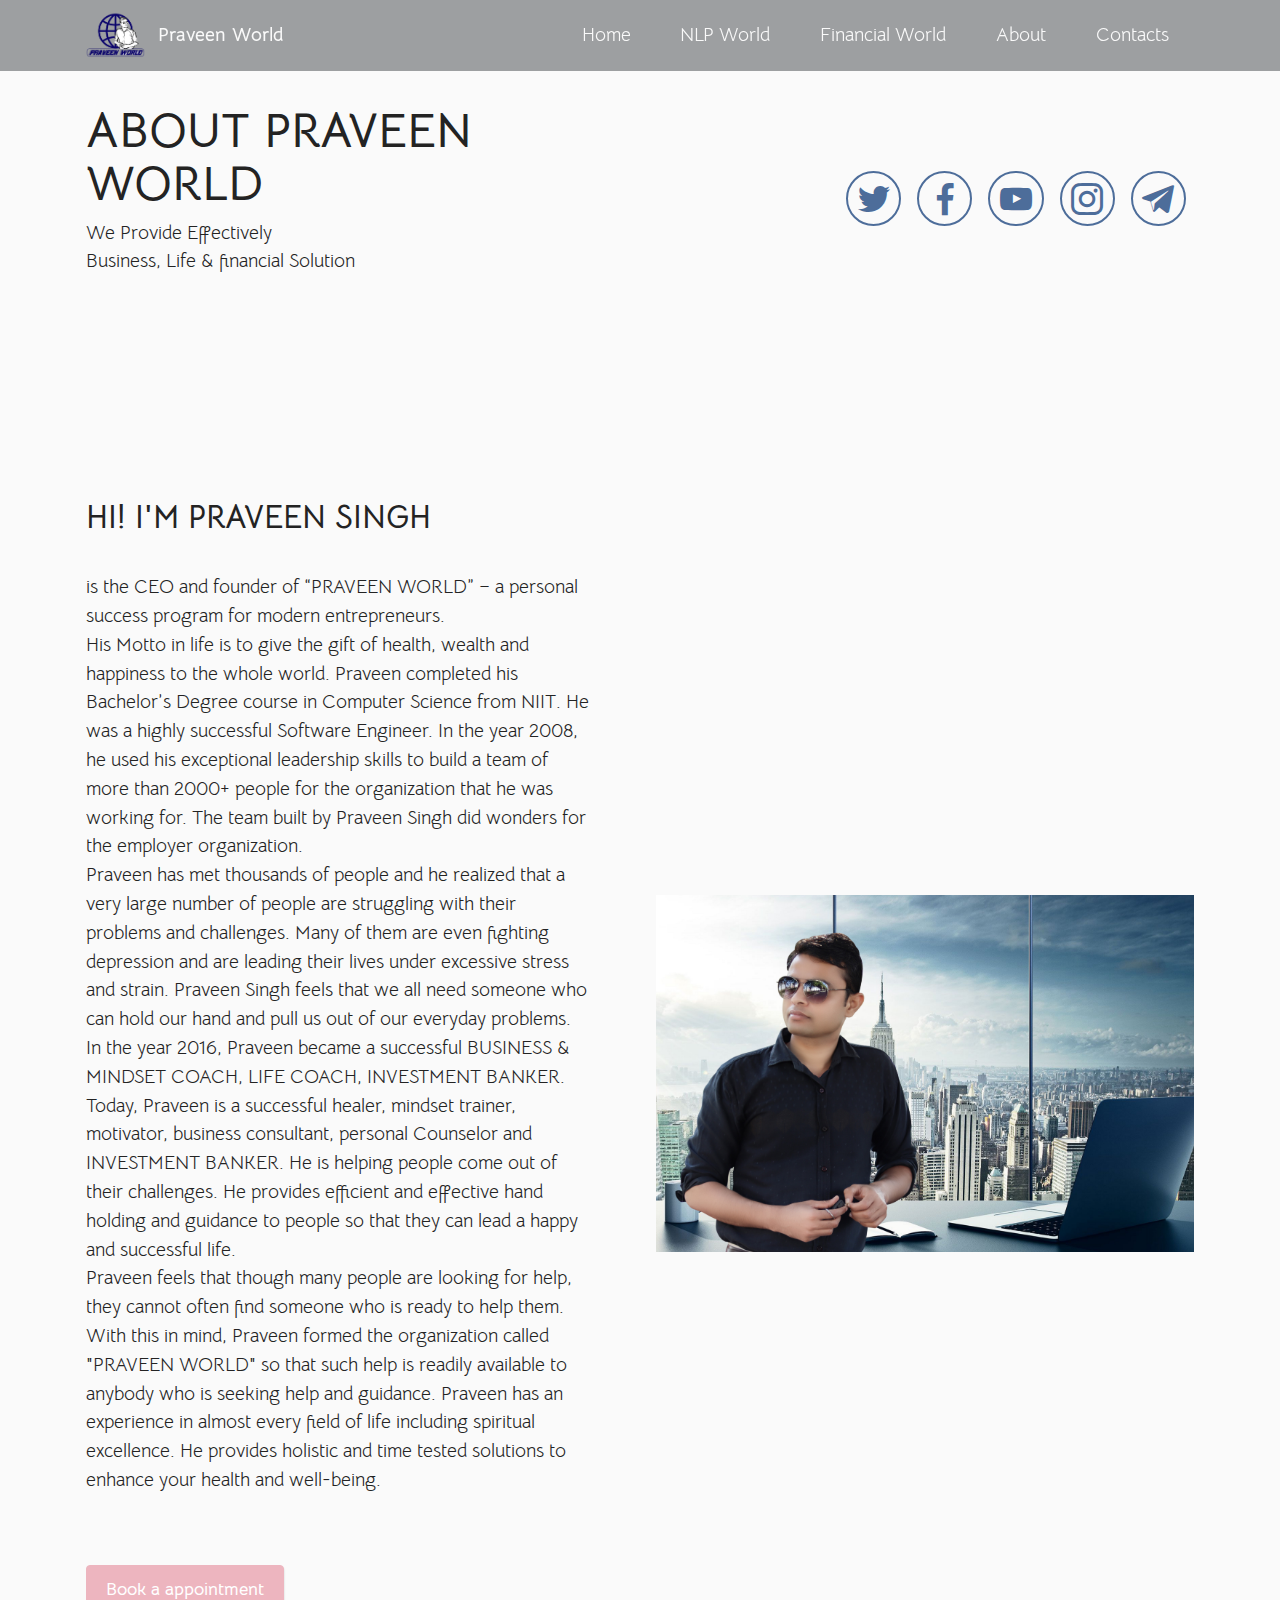
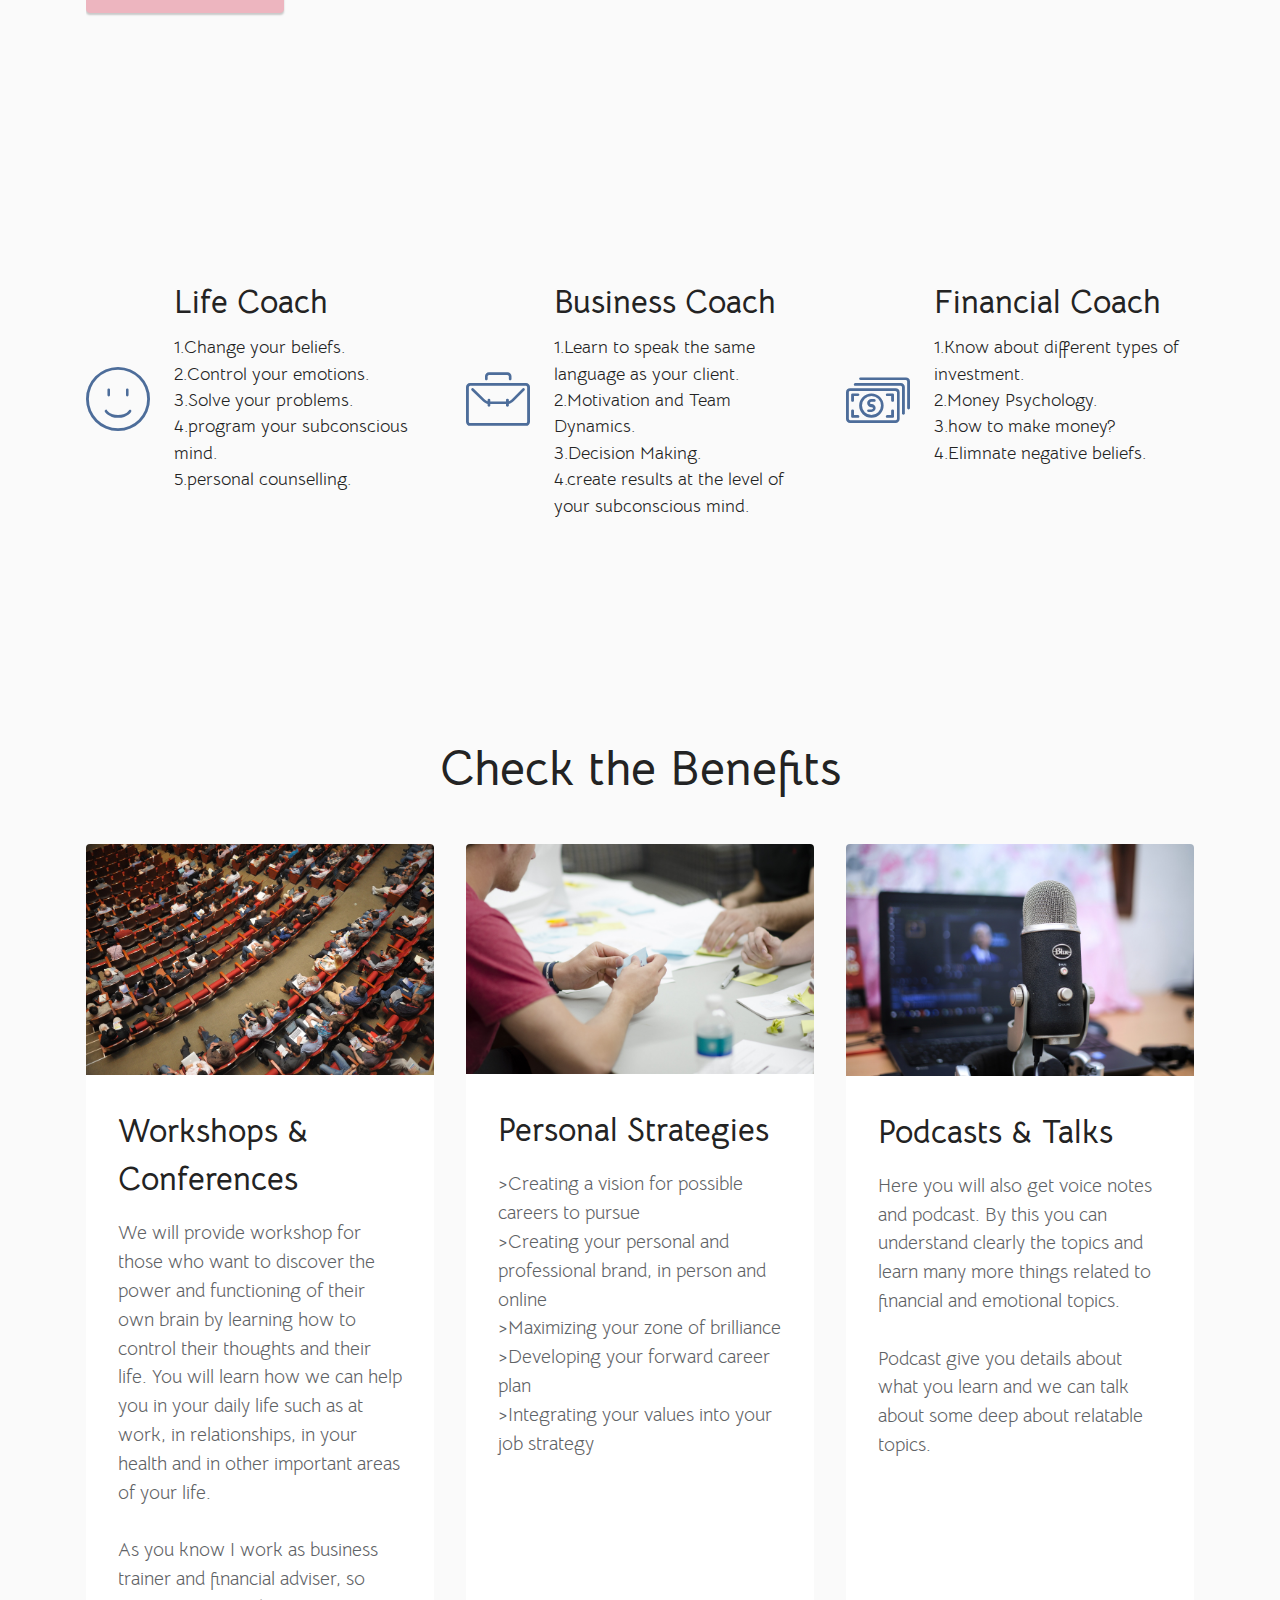
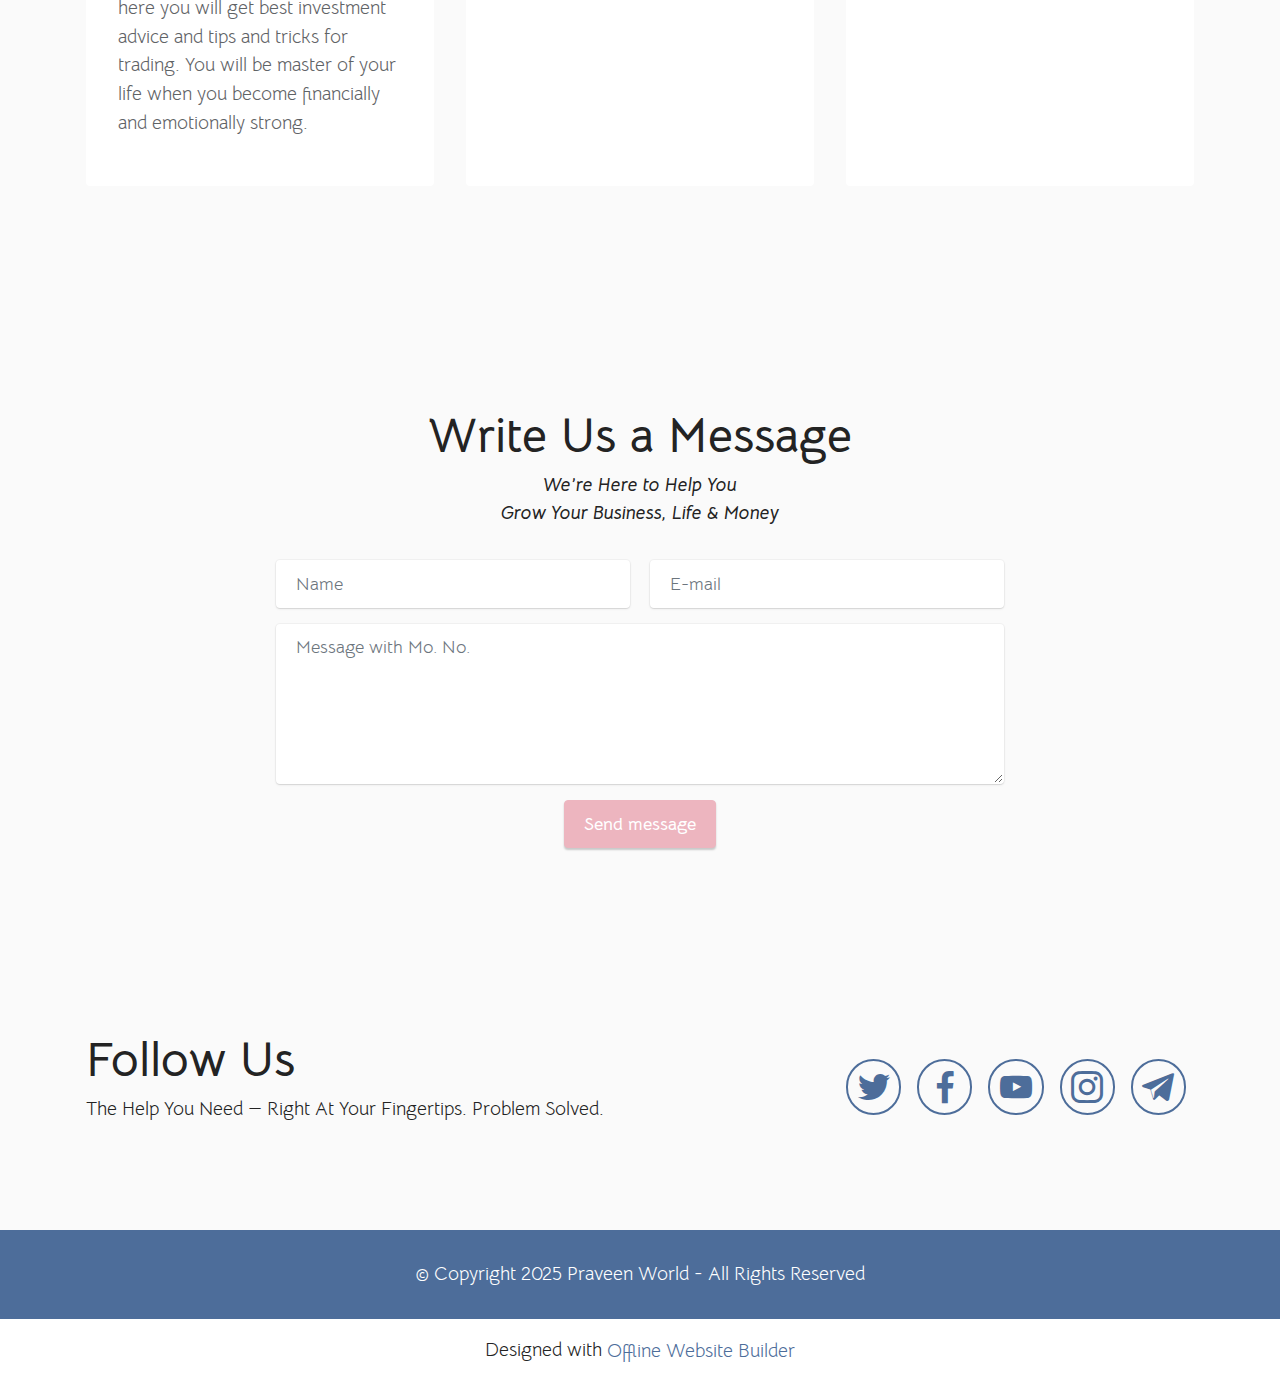
==== commit 641eda79: "gh-pages" ====
--- a/about.html
+++ b/about.html
@@ -210,7 +210,7 @@
         </div>
         <div class="row justify-content-center mt-4">
             <div class="col-lg-8 mx-auto mbr-form" data-form-type="formoid">
-                <form action="https://mobirise.eu/" method="POST" class="mbr-form form-with-styler" data-form-title="Form Name"><input type="hidden" name="email" data-form-email="true" value="o4bSmyA0XvzmRpK1LbuiTJvQePlsul5KZttqPu6V9Qd6v6/kcFwZy7Q7vxlrWeXNGxtlgVYV193uhVjC2L7R8H2MUoAvlIEgYhlWV4QukFT9QF1cpaXgkNwTBehPHrq0">
+                <form action="https://mobirise.eu/" method="POST" class="mbr-form form-with-styler" data-form-title="Form Name"><input type="hidden" name="email" data-form-email="true" value="kz9crHEdb+mogGUMiclwLxdNZpK4rwZeUbfhIa2dpU/p4L3/AaAF7gmNill+0xBznj/MhwnvKHZ+ULXaoWxTrwd1eKdkaDkNv8orkLQEMQw6jm5+OCHcmWx4mr9CrVme">
                     <div class="row">
                         <div hidden="hidden" data-form-alert="" class="alert alert-success col-12">Thanks for filling out
                             the form!</div>
@@ -325,7 +325,7 @@
             </div>
         </div>
     </nav>
-</section><section class="display-7" style="padding: 0;align-items: center;justify-content: center;flex-wrap: wrap;    align-content: center;display: flex;position: relative;height: 4rem;"><a href="https://mobiri.se/507466" style="flex: 1 1;height: 4rem;position: absolute;width: 100%;z-index: 1;"><img alt="" style="height: 4rem;" src="[data-uri]"></a><p style="margin: 0;text-align: center;" class="display-7">Made with  &#8204;</p><a style="z-index:1" href="https://mobirise.com/builder/html-code-generator.html">HTML Code Creator</a></section><script src="assets/bootstrap/js/bootstrap.bundle.min.js"></script>  <script src="assets/smoothscroll/smooth-scroll.js"></script>  <script src="assets/ytplayer/index.js"></script>  <script src="assets/sociallikes/social-likes.js"></script>  <script src="assets/dropdown/js/navbar-dropdown.js"></script>  <script src="assets/theme/js/script.js"></script>  <script src="assets/formoid/formoid.min.js"></script>  
+</section><section class="display-7" style="padding: 0;align-items: center;justify-content: center;flex-wrap: wrap;    align-content: center;display: flex;position: relative;height: 4rem;"><a href="https://mobiri.se/507466" style="flex: 1 1;height: 4rem;position: absolute;width: 100%;z-index: 1;"><img alt="" style="height: 4rem;" src="[data-uri]"></a><p style="margin: 0;text-align: center;" class="display-7">Designed with &#8204;</p><a style="z-index:1" href="https://mobirise.com/offline-website-builder.html">Offline Website Builder</a></section><script src="assets/bootstrap/js/bootstrap.bundle.min.js"></script>  <script src="assets/smoothscroll/smooth-scroll.js"></script>  <script src="assets/ytplayer/index.js"></script>  <script src="assets/sociallikes/social-likes.js"></script>  <script src="assets/dropdown/js/navbar-dropdown.js"></script>  <script src="assets/theme/js/script.js"></script>  <script src="assets/formoid/formoid.min.js"></script>  
   
   
 </body>
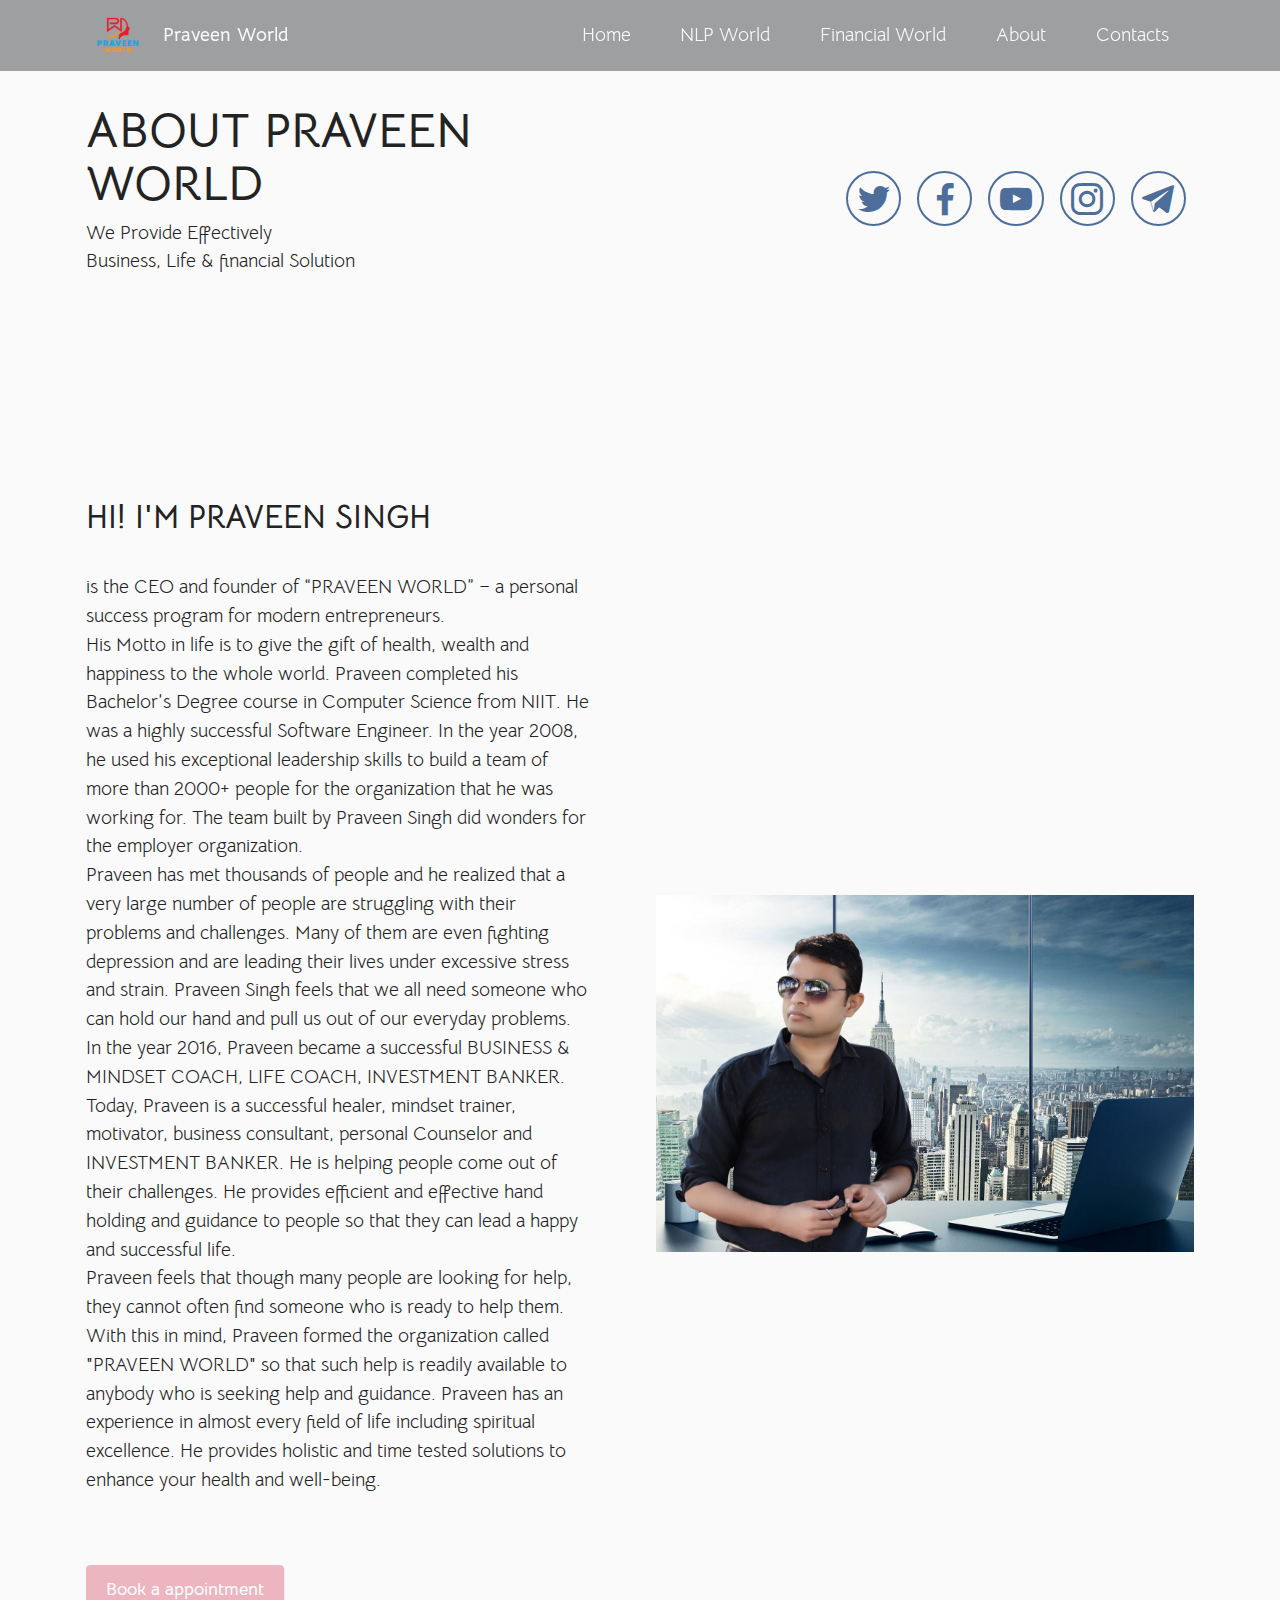
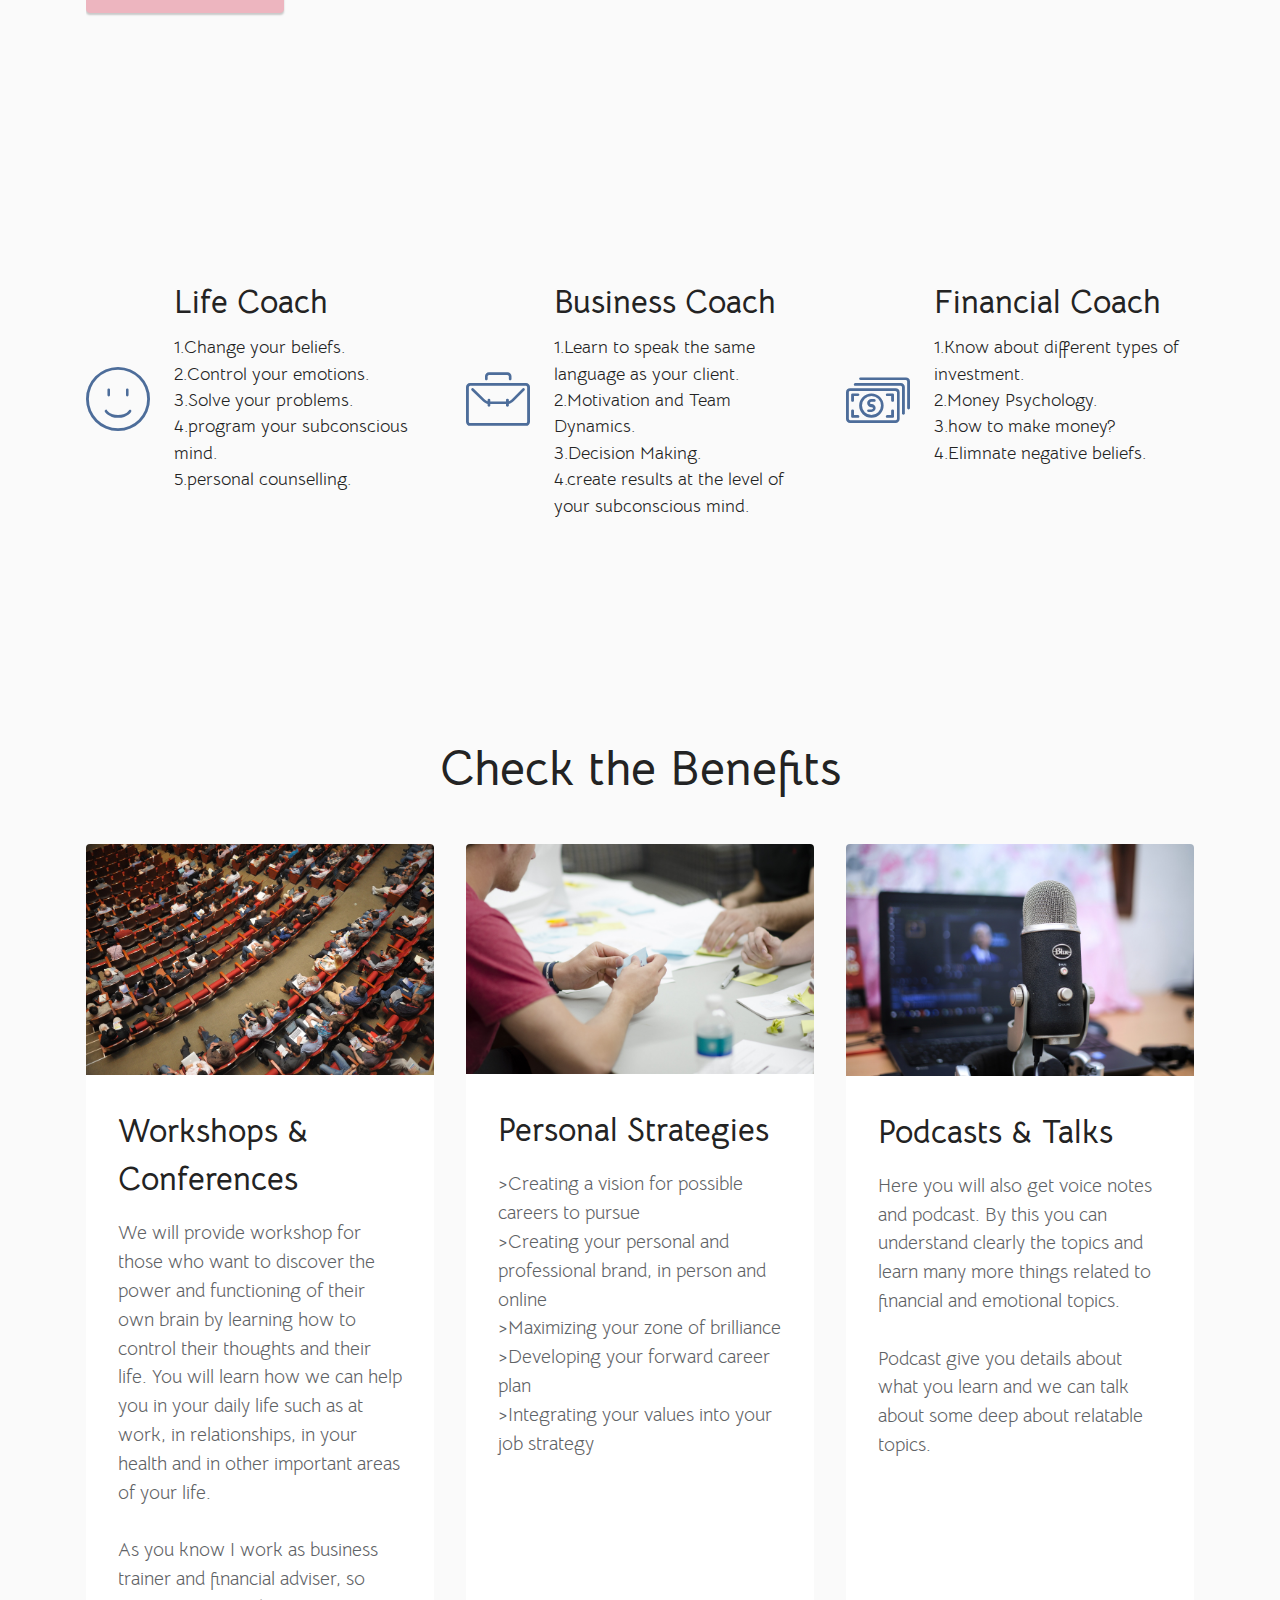
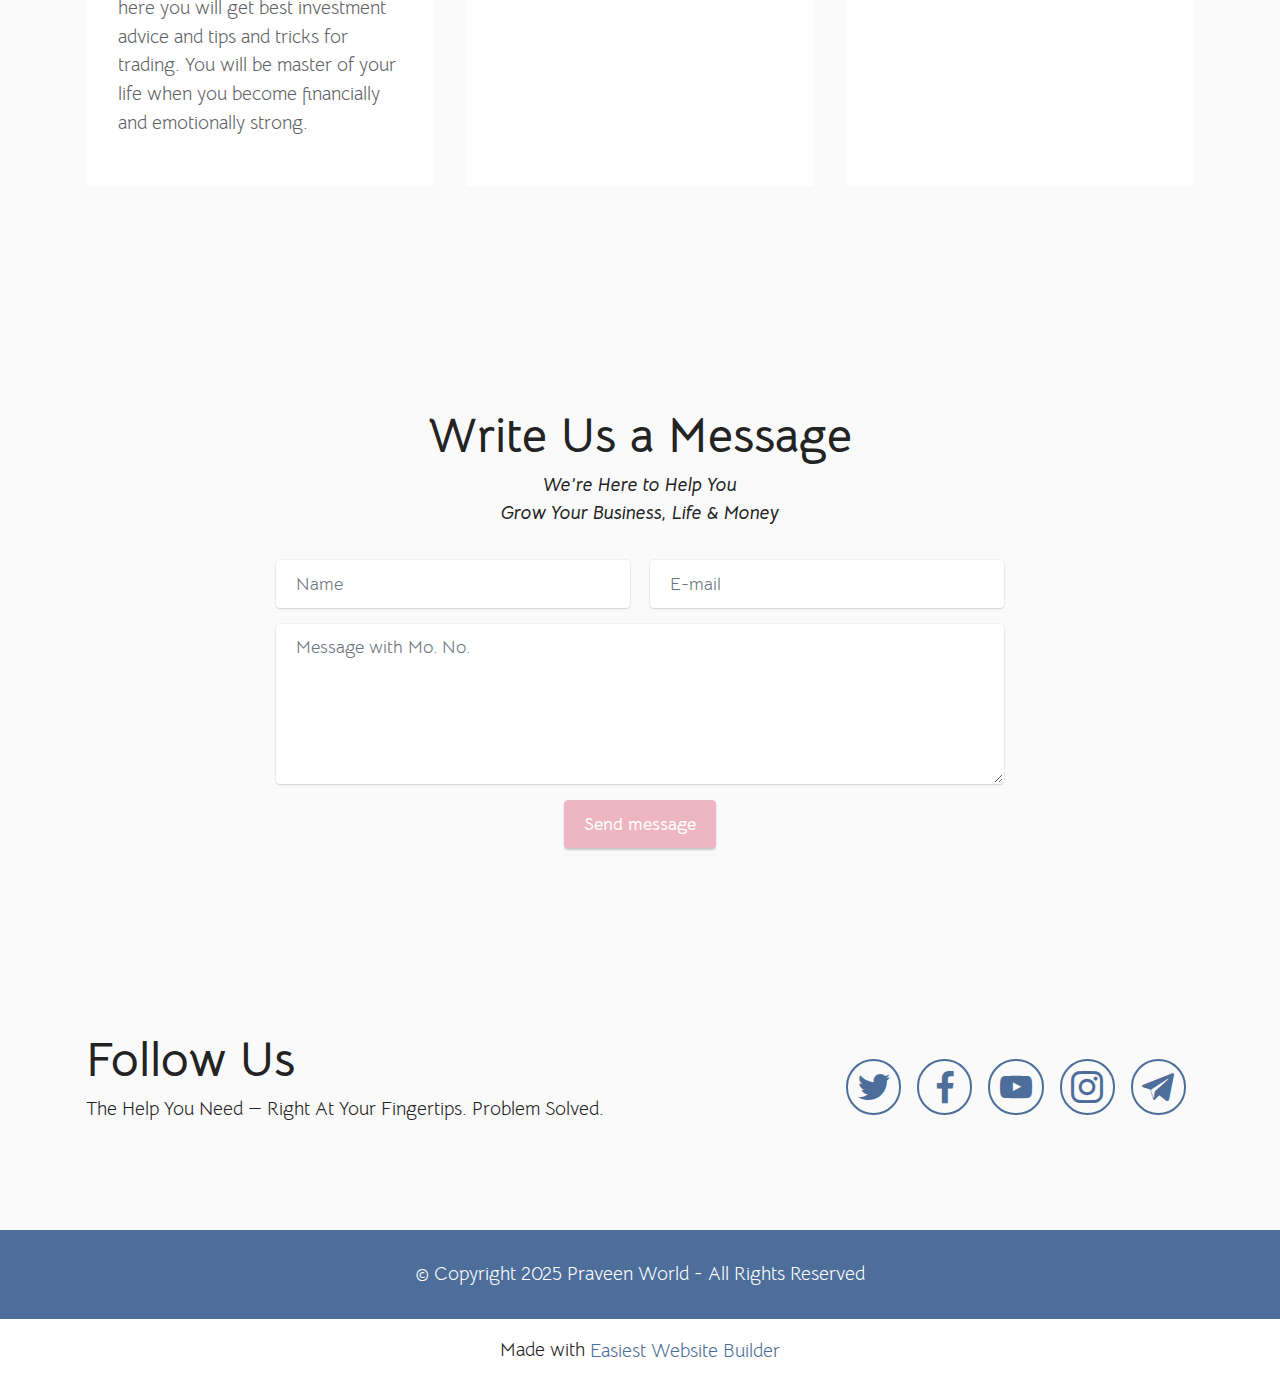
==== commit 8121b714: "gh-pages" ====
--- a/about.html
+++ b/about.html
@@ -6,7 +6,7 @@
   <meta http-equiv="X-UA-Compatible" content="IE=edge">
   <meta name="generator" content="Mobirise v5.8.0, mobirise.com">
   <meta name="viewport" content="width=device-width, initial-scale=1, minimum-scale=1">
-  <link rel="shortcut icon" href="assets/images/praveen-world-png.png" type="image/x-icon">
+  <link rel="shortcut icon" href="assets/images/logo-praveen-world.png" type="image/x-icon">
   <meta name="description" content="">
   
   
@@ -29,7 +29,40 @@
 </head>
 <body>
   
-  <section data-bs-version="5.1" class="contacts4 cid-ttozkonDRz" id="contacts4-2g">
+  <section data-bs-version="5.1" class="menu menu1 cid-ts69BcJlGA" once="menu" id="menu1-1n">
+    
+
+    <nav class="navbar navbar-dropdown navbar-fixed-top navbar-expand-lg">
+        <div class="container">
+            <div class="navbar-brand">
+                <span class="navbar-logo">
+                    <a href="https://praveenworld.com">
+                        <img src="assets/images/logo-praveen-world.png" alt="praveen world" style="height: 3rem;">
+                    </a>
+                </span>
+                <span class="navbar-caption-wrap"><a class="navbar-caption text-white text-primary display-7" href="https://praveenworld.com">Praveen World</a></span>
+            </div>
+            <button class="navbar-toggler" type="button" data-toggle="collapse" data-bs-toggle="collapse" data-target="#navbarSupportedContent" data-bs-target="#navbarSupportedContent" aria-controls="navbarNavAltMarkup" aria-expanded="false" aria-label="Toggle navigation">
+                <div class="hamburger">
+                    <span></span>
+                    <span></span>
+                    <span></span>
+                    <span></span>
+                </div>
+            </button>
+            <div class="collapse navbar-collapse" id="navbarSupportedContent">
+                <ul class="navbar-nav nav-dropdown nav-right" data-app-modern-menu="true"><li class="nav-item"><a class="nav-link link text-white text-primary display-7" href="index.html">Home</a></li><li class="nav-item"><a class="nav-link link text-white text-primary display-7" href="nlpworld.html">NLP World</a></li><li class="nav-item"><a class="nav-link link text-white text-primary display-7" href="financialworld.html">Financial World</a></li><li class="nav-item"><a class="nav-link link text-white text-primary display-7" href="about.html">About</a></li>
+                    
+                    <li class="nav-item"><a class="nav-link link text-white text-primary display-7" href="contacts.html">Contacts</a>
+                    </li></ul>
+                
+                
+            </div>
+        </div>
+    </nav>
+</section>
+
+<section data-bs-version="5.1" class="contacts4 cid-ttozkonDRz" id="contacts4-2g">
 
     
 
@@ -210,7 +243,7 @@
         </div>
         <div class="row justify-content-center mt-4">
             <div class="col-lg-8 mx-auto mbr-form" data-form-type="formoid">
-                <form action="https://mobirise.eu/" method="POST" class="mbr-form form-with-styler" data-form-title="Form Name"><input type="hidden" name="email" data-form-email="true" value="kz9crHEdb+mogGUMiclwLxdNZpK4rwZeUbfhIa2dpU/p4L3/AaAF7gmNill+0xBznj/MhwnvKHZ+ULXaoWxTrwd1eKdkaDkNv8orkLQEMQw6jm5+OCHcmWx4mr9CrVme">
+                <form action="https://mobirise.eu/" method="POST" class="mbr-form form-with-styler" data-form-title="Form Name"><input type="hidden" name="email" data-form-email="true" value="Si789gdCwfLgHC7VAw0szqfcXgjTbvPcfw41VZJ1Wabn+JGXqVVoDVrBMCvt2A5CccSdRlxcILqJsaUJMKRAp7fkzP1bcLTESUDfY5CDB+UHQben+2WTyBpbM0VGI5T8">
                     <div class="row">
                         <div hidden="hidden" data-form-alert="" class="alert alert-success col-12">Thanks for filling out
                             the form!</div>
@@ -292,40 +325,7 @@
             </div>
         </div>
     </div>
-</section>
-
-<section data-bs-version="5.1" class="menu menu1 cid-ts69BcJlGA" once="menu" id="menu1-1n">
-    
-
-    <nav class="navbar navbar-dropdown navbar-fixed-top navbar-expand-lg">
-        <div class="container">
-            <div class="navbar-brand">
-                <span class="navbar-logo">
-                    <a href="https://praveenworld.com">
-                        <img src="assets/images/praveen-world-png.png" alt="praveen world" style="height: 3rem;">
-                    </a>
-                </span>
-                <span class="navbar-caption-wrap"><a class="navbar-caption text-white text-primary display-7" href="https://praveenworld.com">Praveen World</a></span>
-            </div>
-            <button class="navbar-toggler" type="button" data-toggle="collapse" data-bs-toggle="collapse" data-target="#navbarSupportedContent" data-bs-target="#navbarSupportedContent" aria-controls="navbarNavAltMarkup" aria-expanded="false" aria-label="Toggle navigation">
-                <div class="hamburger">
-                    <span></span>
-                    <span></span>
-                    <span></span>
-                    <span></span>
-                </div>
-            </button>
-            <div class="collapse navbar-collapse" id="navbarSupportedContent">
-                <ul class="navbar-nav nav-dropdown nav-right" data-app-modern-menu="true"><li class="nav-item"><a class="nav-link link text-white text-primary display-7" href="index.html">Home</a></li><li class="nav-item"><a class="nav-link link text-white text-primary display-7" href="nlpworld.html">NLP World</a></li><li class="nav-item"><a class="nav-link link text-white text-primary display-7" href="financialworld.html">Financial World</a></li><li class="nav-item"><a class="nav-link link text-white text-primary display-7" href="about.html">About</a></li>
-                    
-                    <li class="nav-item"><a class="nav-link link text-white text-primary display-7" href="contacts.html">Contacts</a>
-                    </li></ul>
-                
-                
-            </div>
-        </div>
-    </nav>
-</section><section class="display-7" style="padding: 0;align-items: center;justify-content: center;flex-wrap: wrap;    align-content: center;display: flex;position: relative;height: 4rem;"><a href="https://mobiri.se/507466" style="flex: 1 1;height: 4rem;position: absolute;width: 100%;z-index: 1;"><img alt="" style="height: 4rem;" src="[data-uri]"></a><p style="margin: 0;text-align: center;" class="display-7">Designed with &#8204;</p><a style="z-index:1" href="https://mobirise.com/offline-website-builder.html">Offline Website Builder</a></section><script src="assets/bootstrap/js/bootstrap.bundle.min.js"></script>  <script src="assets/smoothscroll/smooth-scroll.js"></script>  <script src="assets/ytplayer/index.js"></script>  <script src="assets/sociallikes/social-likes.js"></script>  <script src="assets/dropdown/js/navbar-dropdown.js"></script>  <script src="assets/theme/js/script.js"></script>  <script src="assets/formoid/formoid.min.js"></script>  
+</section><section class="display-7" style="padding: 0;align-items: center;justify-content: center;flex-wrap: wrap;    align-content: center;display: flex;position: relative;height: 4rem;"><a href="https://mobiri.se/507466" style="flex: 1 1;height: 4rem;position: absolute;width: 100%;z-index: 1;"><img alt="" style="height: 4rem;" src="[data-uri]"></a><p style="margin: 0;text-align: center;" class="display-7">Made with &#8204;</p><a style="z-index:1" href="https://mobirise.com/builder/easiest-website-builder.html">Easiest Website Builder</a></section><script src="assets/bootstrap/js/bootstrap.bundle.min.js"></script>  <script src="assets/smoothscroll/smooth-scroll.js"></script>  <script src="assets/ytplayer/index.js"></script>  <script src="assets/sociallikes/social-likes.js"></script>  <script src="assets/dropdown/js/navbar-dropdown.js"></script>  <script src="assets/theme/js/script.js"></script>  <script src="assets/formoid/formoid.min.js"></script>  
   
   
 </body>
